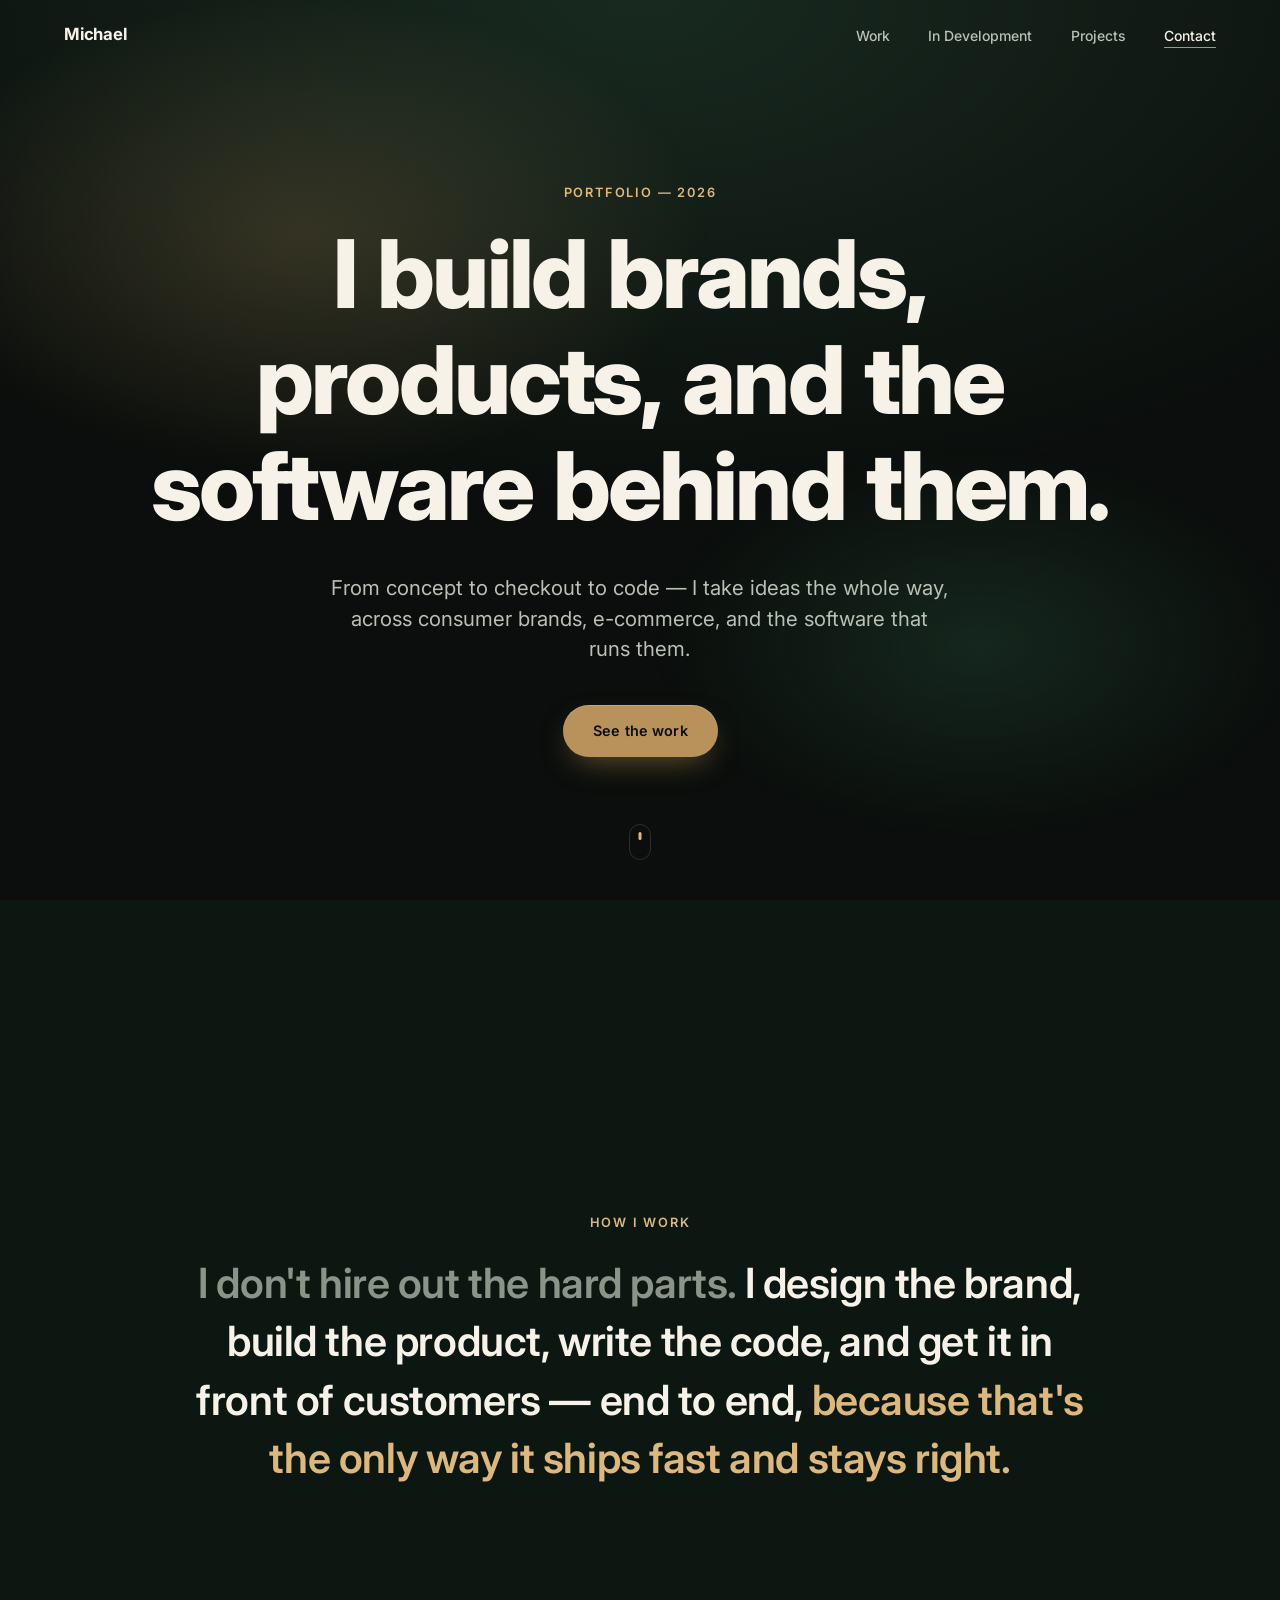
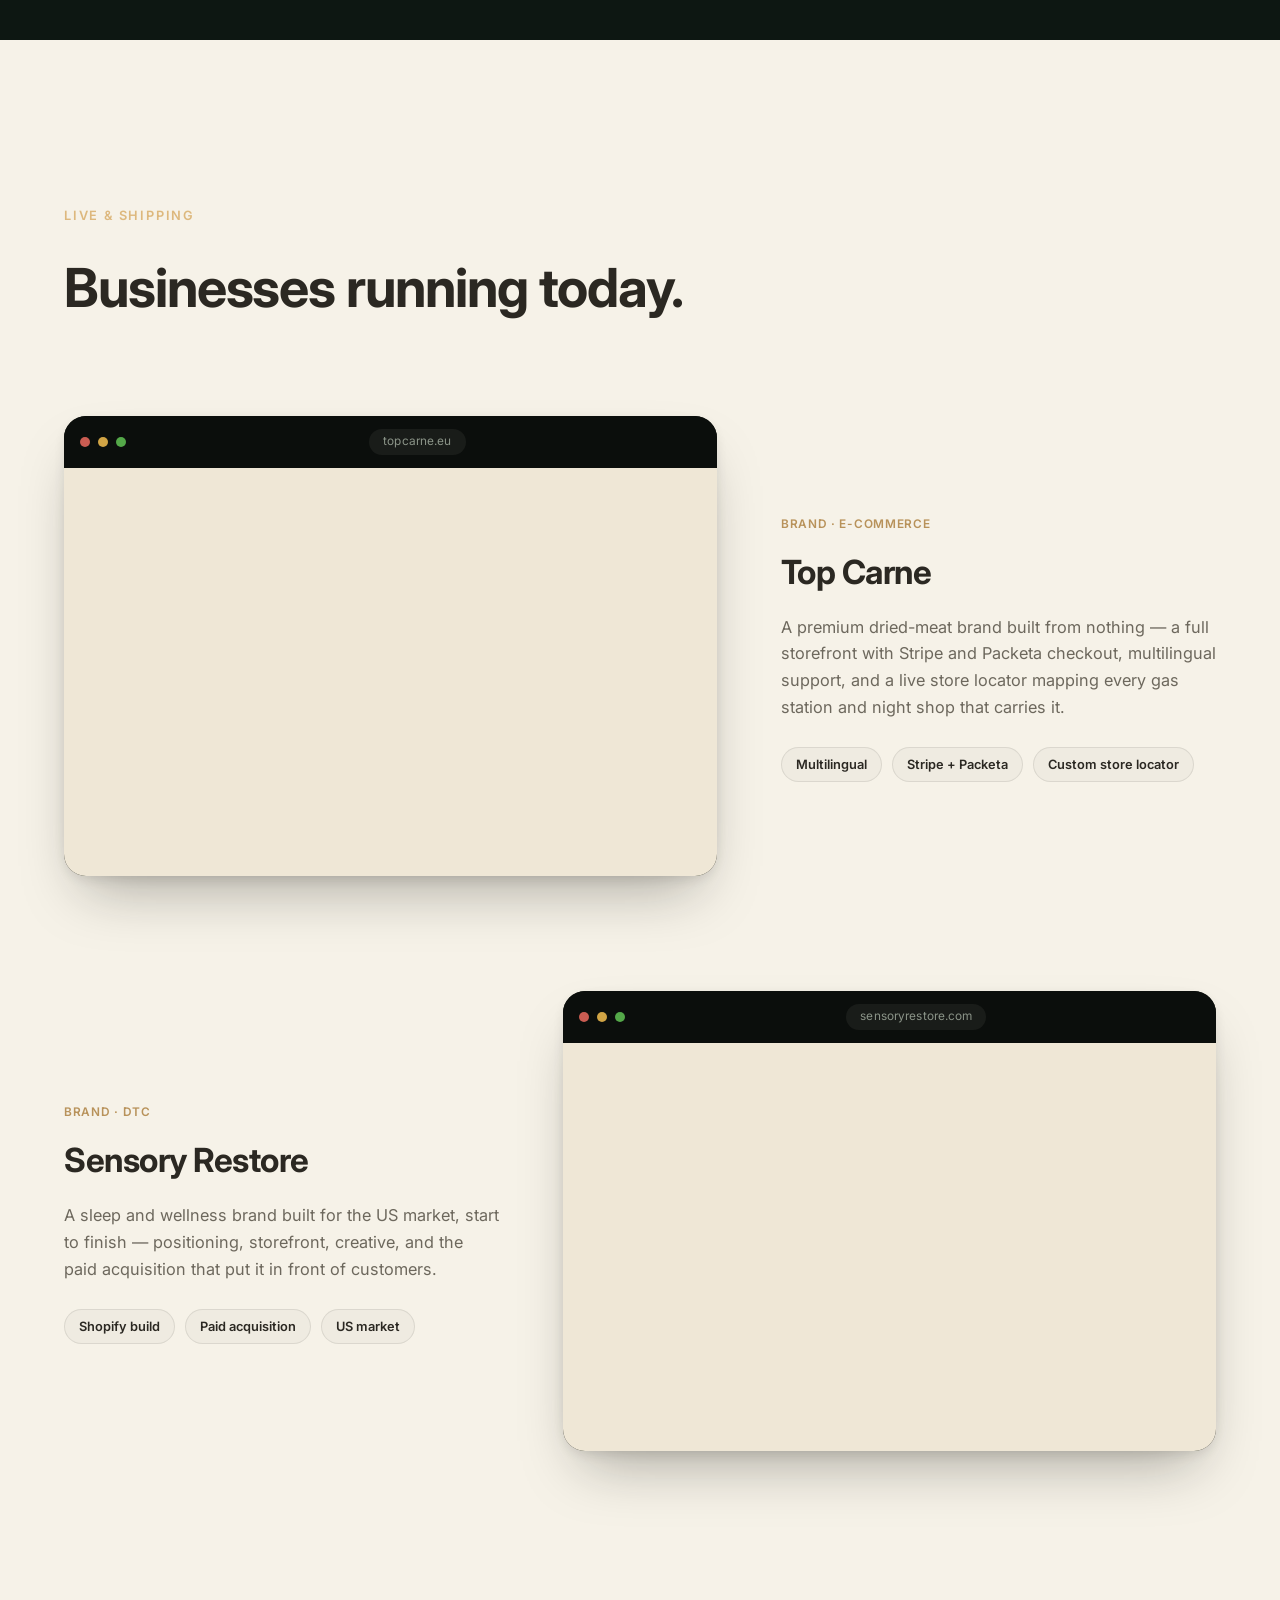
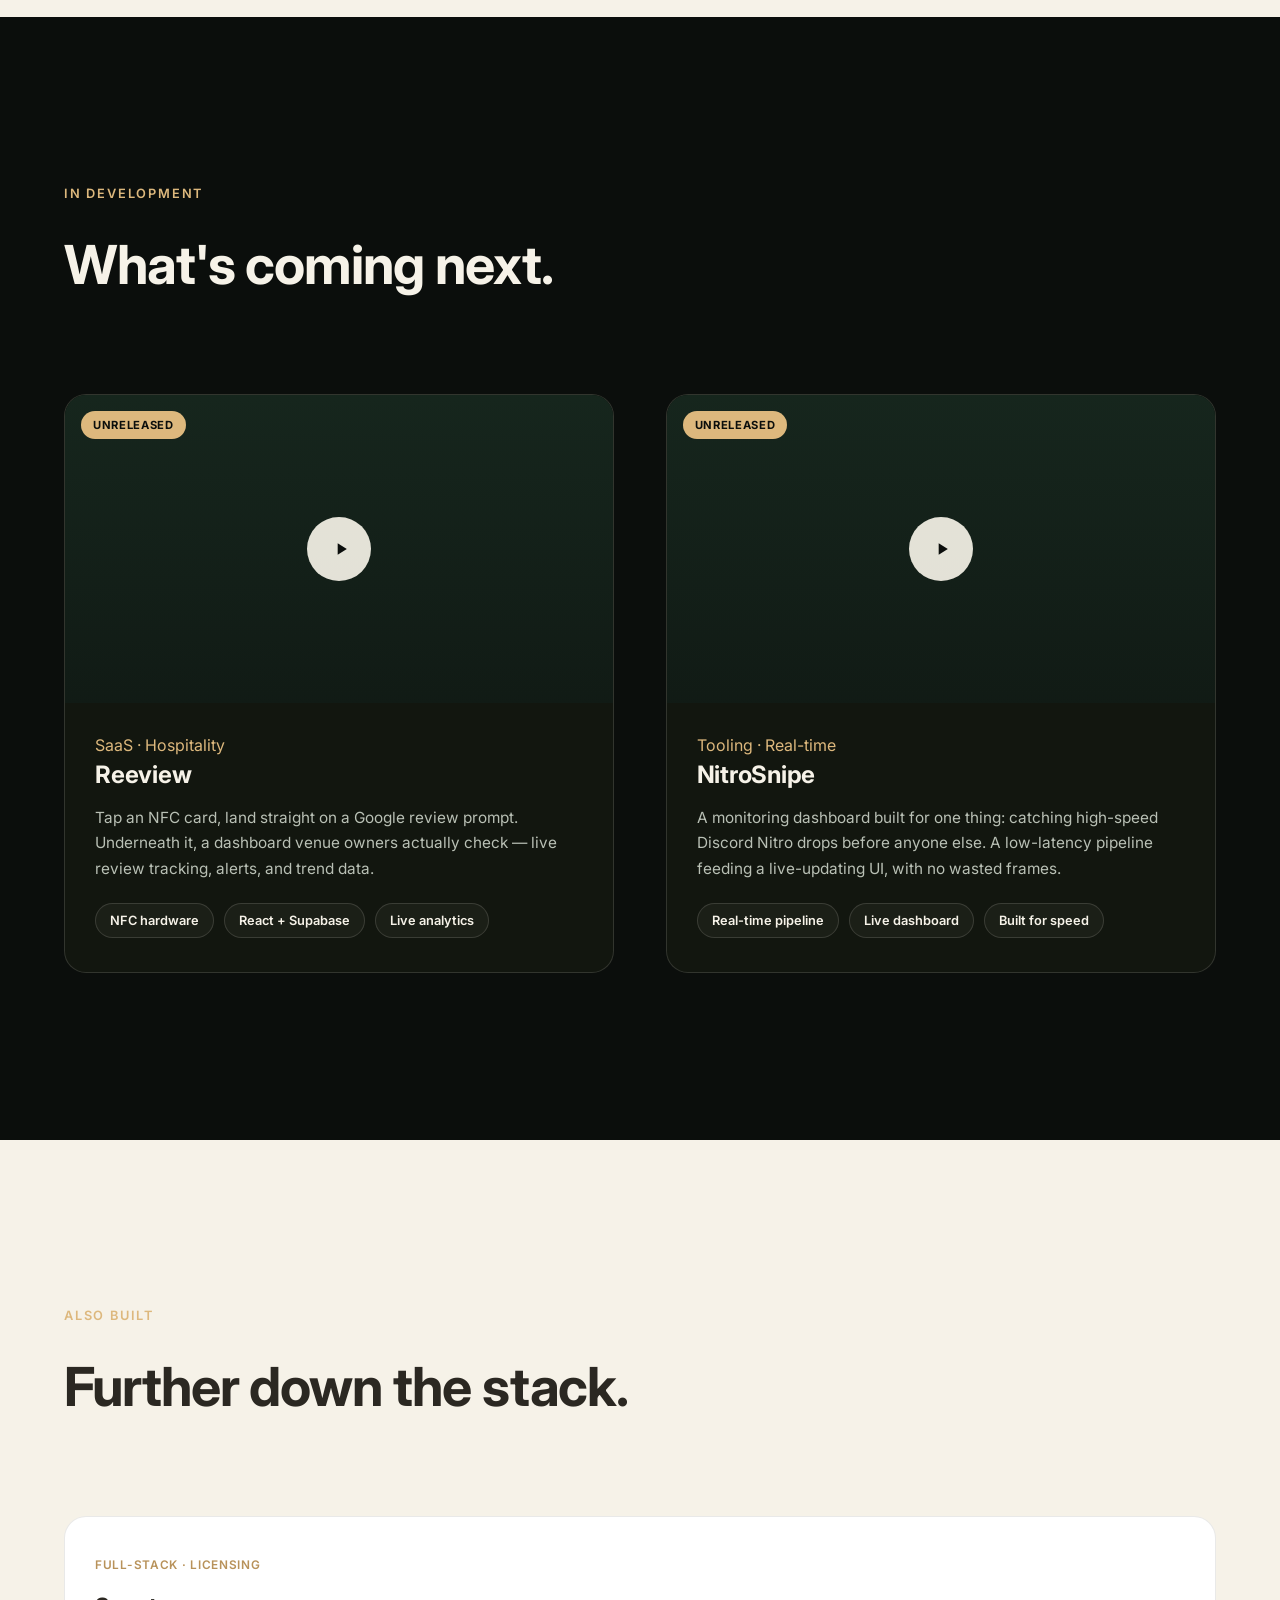
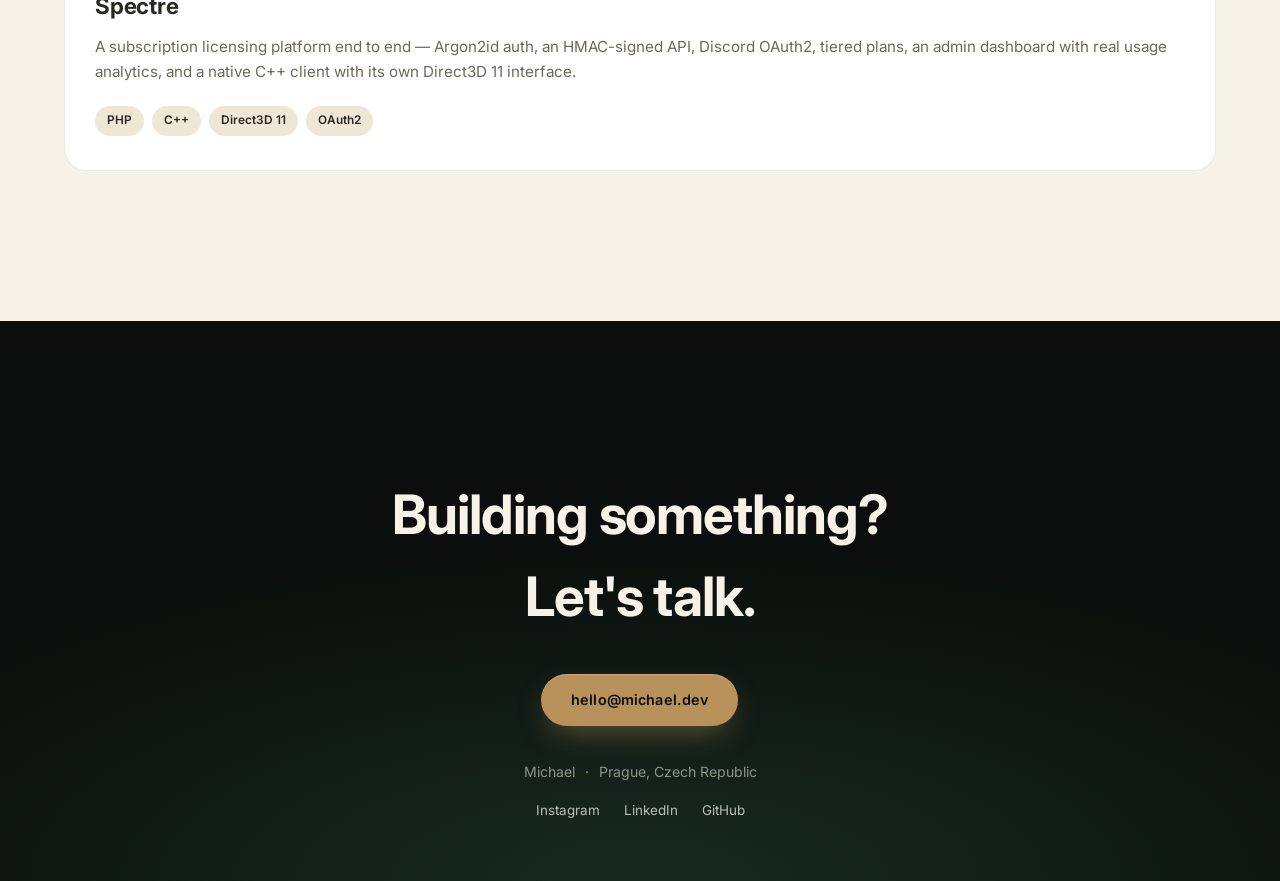
==== index.html @ e02f9814 "Update index.html" ====
<!DOCTYPE html>
<html lang="en">
<head>
<meta charset="UTF-8" />
<meta name="viewport" content="width=device-width, initial-scale=1.0" />
<title>Michael — Selected Work</title>
<meta name="description" content="Michael builds brands, products, and the software behind them — from live e-commerce brands to in-development software." />

<!-- Inter approximates SF Pro closely and keeps this dependency-free (a stylesheet link, not a framework) -->
<link rel="preconnect" href="https://fonts.googleapis.com" />
<link rel="preconnect" href="https://fonts.gstatic.com" crossorigin />
<link href="https://fonts.googleapis.com/css2?family=Inter:wght@400;500;600;700;800&display=swap" rel="stylesheet" />

<link rel="stylesheet" href="styles.css" />
</head>
<body>

<div class="cursor-dot" id="cursorDot" aria-hidden="true"></div>
<div class="scroll-progress" id="scrollProgress" aria-hidden="true"></div>

<nav class="nav" id="nav">
  <div class="nav-inner">
    <a href="#top" class="nav-logo">Michael</a>
    <ul class="nav-links">
      <li><a href="#work" data-nav-link>Work</a></li>
      <li><a href="#unreleased" data-nav-link>In Development</a></li>
      <li><a href="#projects" data-nav-link>Projects</a></li>
      <li><a href="#contact" data-nav-link>Contact</a></li>
    </ul>
  </div>
</nav>

<main id="top">

  <!-- ================= HERO ================= -->
  <section class="hero" id="hero">
    <div class="hero-bg" id="heroBg" aria-hidden="true"></div>
    <div class="hero-content">
      <p class="eyebrow reveal-up" data-delay="0">Portfolio — 2026</p>
      <h1 class="hero-title" id="heroTitle">
        <span class="hero-line"><span class="hero-word">I</span><span class="hero-word">build</span><span class="hero-word">brands,</span></span>
        <span class="hero-line"><span class="hero-word">products,</span><span class="hero-word">and</span><span class="hero-word">the</span></span>
        <span class="hero-line"><span class="hero-word">software</span><span class="hero-word">behind</span><span class="hero-word">them.</span></span>
      </h1>
      <p class="hero-sub reveal-up" data-delay="1">From concept to checkout to code — I take ideas the whole way, across consumer brands, e-commerce, and the software that runs them.</p>
      <a href="#work" class="btn btn-primary magnetic reveal-up" data-delay="2">
        <span>See the work</span>
      </a>
    </div>
    <div class="hero-scroll-cue" aria-hidden="true"><span></span></div>
  </section>

  <!-- ================= APPROACH (pinned) ================= -->
  <section class="approach" id="approach">
    <div class="approach-pin">
      <p class="eyebrow eyebrow-dark">How I work</p>
      <p class="approach-statement" id="approachStatement">
        <span class="approach-seg" data-progress-from="0" data-progress-to="0.35">I don't hire out the hard parts. </span><span class="approach-seg approach-dim" data-progress-from="0.25" data-progress-to="0.7">I design the brand, build the product, write the code, and get it in front of customers — end to end, </span><span class="approach-seg approach-highlight" data-progress-from="0.6" data-progress-to="1">because that's the only way it ships fast and stays right.</span>
      </p>
    </div>
  </section>

  <!-- ================= LIVE WORK ================= -->
  <section class="work" id="work">
    <div class="section-head">
      <p class="eyebrow reveal-up">Live &amp; shipping</p>
      <h2 class="section-title reveal-up">Businesses running today.</h2>
    </div>

    <!-- Look-in: Top Carne -->
    <article class="showcase reveal-up">
      <div class="showcase-frame-wrap">
        <div class="browser-frame" data-lookin>
          <div class="browser-chrome">
            <span class="chrome-dot chrome-dot--red"></span>
            <span class="chrome-dot chrome-dot--yellow"></span>
            <span class="chrome-dot chrome-dot--green"></span>
            <span class="browser-url">topcarne.eu</span>
          </div>
          <div class="browser-body">
            <iframe class="browser-iframe" data-src="https://topcarne.eu" loading="lazy" title="Top Carne live site" referrerpolicy="no-referrer"></iframe>
            <img class="browser-fallback" src="[SCREENSHOT PATH: assets/topcarne-fallback.jpg]" alt="Top Carne site preview" />
            <a class="visit-overlay" href="https://topcarne.eu" target="_blank" rel="noopener">
              <span>Visit Site</span>
              <svg width="14" height="14" viewBox="0 0 24 24" fill="none"><path d="M7 17L17 7M17 7H9M17 7V15" stroke="currentColor" stroke-width="2" stroke-linecap="round" stroke-linejoin="round"/></svg>
            </a>
          </div>
        </div>
      </div>
      <div class="showcase-copy">
        <span class="tag">Brand · E-commerce</span>
        <h3>Top Carne</h3>
        <p>A premium dried-meat brand built from nothing — a full storefront with Stripe and Packeta checkout, multilingual support, and a live store locator mapping every gas station and night shop that carries it.</p>
        <ul class="stat-row">
          <li>Multilingual</li>
          <li>Stripe + Packeta</li>
          <li>Custom store locator</li>
        </ul>
      </div>
    </article>

    <!-- Look-in: Sensory Restore -->
    <article class="showcase showcase--reverse reveal-up">
      <div class="showcase-frame-wrap">
        <div class="browser-frame" data-lookin>
          <div class="browser-chrome">
            <span class="chrome-dot chrome-dot--red"></span>
            <span class="chrome-dot chrome-dot--yellow"></span>
            <span class="chrome-dot chrome-dot--green"></span>
            <span class="browser-url">sensoryrestore.com</span>
          </div>
          <div class="browser-body">
            <iframe class="browser-iframe" data-src="https://sensoryrestore.com" loading="lazy" title="Sensory Restore live site" referrerpolicy="no-referrer"></iframe>
            <img class="browser-fallback" src="[SCREENSHOT PATH: assets/sensoryrestore-fallback.jpg]" alt="Sensory Restore site preview" />
            <a class="visit-overlay" href="https://sensoryrestore.com" target="_blank" rel="noopener">
              <span>Visit Site</span>
              <svg width="14" height="14" viewBox="0 0 24 24" fill="none"><path d="M7 17L17 7M17 7H9M17 7V15" stroke="currentColor" stroke-width="2" stroke-linecap="round" stroke-linejoin="round"/></svg>
            </a>
          </div>
        </div>
      </div>
      <div class="showcase-copy">
        <span class="tag">Brand · DTC</span>
        <h3>Sensory Restore</h3>
        <p>A sleep and wellness brand built for the US market, start to finish — positioning, storefront, creative, and the paid acquisition that put it in front of customers.</p>
        <ul class="stat-row">
          <li>Shopify build</li>
          <li>Paid acquisition</li>
          <li>US market</li>
        </ul>
      </div>
    </article>
  </section>

  <!-- ================= UNRELEASED ================= -->
  <section class="unreleased" id="unreleased">
    <div class="section-head">
      <p class="eyebrow eyebrow-dark reveal-up">In development</p>
      <h2 class="section-title section-title--dark reveal-up">What's coming next.</h2>
    </div>

    <div class="video-grid">
      <article class="video-card reveal-up">
        <div class="video-frame" data-video data-yt-id="REEVIEW_YOUTUBE_ID">
          <div class="video-badge">Unreleased</div>
          <div class="video-poster" style="background-image:url('[POSTER PATH: assets/reeview-poster.jpg]')">
            <button class="play-btn" type="button" aria-label="Play Reeview showcase video">
              <svg viewBox="0 0 24 24" width="20" height="20"><path d="M8 5v14l11-7z" fill="currentColor"/></svg>
            </button>
          </div>
        </div>
        <div class="video-copy">
          <span class="tag tag--dark">SaaS · Hospitality</span>
          <h3>Reeview</h3>
          <p>Tap an NFC card, land straight on a Google review prompt. Underneath it, a dashboard venue owners actually check — live review tracking, alerts, and trend data.</p>
          <ul class="stat-row stat-row--dark">
            <li>NFC hardware</li>
            <li>React + Supabase</li>
            <li>Live analytics</li>
          </ul>
        </div>
      </article>

      <article class="video-card reveal-up">
        <div class="video-frame" data-video data-yt-id="NITROSNIPE_YOUTUBE_ID">
          <div class="video-badge">Unreleased</div>
          <div class="video-poster" style="background-image:url('[POSTER PATH: assets/nitrosnipe-poster.jpg]')">
            <button class="play-btn" type="button" aria-label="Play NitroSnipe showcase video">
              <svg viewBox="0 0 24 24" width="20" height="20"><path d="M8 5v14l11-7z" fill="currentColor"/></svg>
            </button>
          </div>
        </div>
        <div class="video-copy">
          <span class="tag tag--dark">Tooling · Real-time</span>
          <h3>NitroSnipe</h3>
          <p>A monitoring dashboard built for one thing: catching high-speed Discord Nitro drops before anyone else. A low-latency pipeline feeding a live-updating UI, with no wasted frames.</p>
          <ul class="stat-row stat-row--dark">
            <li>Real-time pipeline</li>
            <li>Live dashboard</li>
            <li>Built for speed</li>
          </ul>
        </div>
      </article>
    </div>
  </section>

  <!-- ================= ADDITIONAL PROJECTS ================= -->
  <section class="projects" id="projects">
    <div class="section-head">
      <p class="eyebrow reveal-up">Also built</p>
      <h2 class="section-title reveal-up">Further down the stack.</h2>
    </div>

    <div class="project-grid">
      <article class="project-card reveal-up">
        <span class="tag">Full-Stack · Licensing</span>
        <h3>Spectre</h3>
        <p>A subscription licensing platform end to end — Argon2id auth, an HMAC-signed API, Discord OAuth2, tiered plans, an admin dashboard with real usage analytics, and a native C++ client with its own Direct3D 11 interface.</p>
        <div class="chip-row">
          <span class="chip">PHP</span>
          <span class="chip">C++</span>
          <span class="chip">Direct3D 11</span>
          <span class="chip">OAuth2</span>
        </div>
      </article>

      <!-- Additional project-card articles can be added here following the same markup -->
    </div>
  </section>

  <!-- ================= FOOTER / CONTACT ================= -->
  <footer class="footer" id="contact">
    <div class="footer-inner reveal-up">
      <h2 class="footer-title">Building something?<br />Let's talk.</h2>
      <a href="mailto:hello@michael.dev" class="btn btn-primary magnetic">
        <span>hello@michael.dev</span>
      </a>
      <div class="footer-meta">
        <span>Michael</span>
        <span class="footer-dot">·</span>
        <span>Prague, Czech Republic</span>
      </div>
      <div class="footer-socials">
        <a href="#" target="_blank" rel="noopener">Instagram</a>
        <a href="#" target="_blank" rel="noopener">LinkedIn</a>
        <a href="#" target="_blank" rel="noopener">GitHub</a>
      </div>
    </div>
  </footer>

</main>

<script src="script.js"></script>
</body>
</html>
---- styles.css ----
/* ==========================================================================
   TOKENS
   ========================================================================== */
:root {
  /* Palette — deep forest/ink darks, warm ivory light, antique gold accent */
  --ink: #0b0e0c;
  --ink-soft: #12160f;
  --forest: #182a20;
  --forest-deep: #0d1712;
  --ivory: #f6f2e8;
  --ivory-dim: #efe7d6;
  --gold: #b8925a;
  --gold-bright: #ddb87d;
  --stone-900: #2b2822;
  --stone-600: #6d685d;
  --mist-300: #b9c0b5;
  --mist-500: #8b9488;
  --line-light: rgba(43, 40, 34, 0.1);
  --line-dark: rgba(246, 242, 232, 0.14);

  --font-display: "Inter", -apple-system, BlinkMacSystemFont, "SF Pro Display", "Helvetica Neue", sans-serif;

  --ease-out: cubic-bezier(0.16, 1, 0.3, 1);
  --ease-in-out: cubic-bezier(0.65, 0, 0.35, 1);

  --container: 1280px;
  --gutter: clamp(24px, 5vw, 64px);
  --section-pad: clamp(88px, 13vw, 168px);

  --radius-lg: 22px;
  --radius-md: 14px;
  --radius-sm: 9px;
}

/* ==========================================================================
   RESET & BASE
   ========================================================================== */
* { margin: 0; padding: 0; box-sizing: border-box; }

html {
  scroll-behavior: auto; /* custom lerp-scroll drives smoothing; avoid double-smoothing */
  -webkit-font-smoothing: antialiased;
}

body {
  font-family: var(--font-display);
  background: var(--ivory);
  color: var(--stone-900);
  line-height: 1.5;
  overflow-x: hidden;
}

a { color: inherit; text-decoration: none; }
ul { list-style: none; }
img { max-width: 100%; display: block; }
button { font: inherit; border: none; background: none; cursor: pointer; }
svg { display: block; }

::selection { background: var(--gold); color: var(--ink); }

:focus-visible {
  outline: 2px solid var(--gold);
  outline-offset: 3px;
  border-radius: 4px;
}

/* ==========================================================================
   CURSOR + SCROLL PROGRESS
   ========================================================================== */
.cursor-dot {
  position: fixed;
  top: 0; left: 0;
  width: 10px; height: 10px;
  border-radius: 50%;
  background: var(--gold);
  pointer-events: none;
  z-index: 9999;
  transform: translate(-50%, -50%);
  transition: width .25s var(--ease-out), height .25s var(--ease-out),
              background-color .25s var(--ease-out), opacity .25s var(--ease-out);
  will-change: transform;
  opacity: 0;
}
.cursor-dot.is-active { opacity: 1; }
.cursor-dot.is-hovering {
  width: 34px; height: 34px;
  background: transparent;
  border: 1.5px solid var(--gold);
}
@media (pointer: coarse), (hover: none) {
  .cursor-dot { display: none; }
}

.scroll-progress {
  position: fixed;
  top: 0; left: 0;
  height: 2px;
  width: 0%;
  background: linear-gradient(90deg, var(--gold), var(--gold-bright));
  z-index: 1000;
  transition: width .1s linear;
}

/* ==========================================================================
   NAV
   ========================================================================== */
.nav {
  position: fixed;
  top: 0; left: 0; right: 0;
  z-index: 900;
  padding: 22px 0;
  transition: padding .5s var(--ease-out), background-color .5s var(--ease-out),
              border-color .5s var(--ease-out), backdrop-filter .5s var(--ease-out);
  border-bottom: 1px solid transparent;
}
.nav.is-scrolled {
  padding: 14px 0;
  background: rgba(11, 14, 12, 0.55);
  backdrop-filter: blur(16px) saturate(140%);
  -webkit-backdrop-filter: blur(16px) saturate(140%);
  border-bottom: 1px solid var(--line-dark);
}
.nav-inner {
  max-width: var(--container);
  margin: 0 auto;
  padding: 0 var(--gutter);
  display: flex;
  align-items: center;
  justify-content: space-between;
}
.nav-logo {
  font-weight: 700;
  font-size: 1.05rem;
  letter-spacing: -0.01em;
  color: var(--ivory);
}
.nav-links {
  display: flex;
  gap: clamp(20px, 3vw, 40px);
}
.nav-links a {
  position: relative;
  font-size: .875rem;
  font-weight: 500;
  color: var(--mist-300);
  padding-bottom: 4px;
  transition: color .3s var(--ease-out);
}
.nav-links a::after {
  content: "";
  position: absolute;
  left: 0; bottom: 0;
  width: 100%; height: 1px;
  background: var(--gold);
  transform: scaleX(0);
  transform-origin: left;
  transition: transform .4s var(--ease-out);
}
.nav-links a:hover,
.nav-links a.is-active { color: var(--ivory); }
.nav-links a.is-active::after { transform: scaleX(1); }

@media (max-width: 720px) {
  .nav-links { gap: 16px; }
  .nav-links a { font-size: .78rem; }
}

/* ==========================================================================
   BUTTONS
   ========================================================================== */
.btn {
  display: inline-flex;
  align-items: center;
  gap: 8px;
  padding: 15px 30px;
  border-radius: 999px;
  font-size: .9rem;
  font-weight: 600;
  letter-spacing: .01em;
  transition: transform .5s var(--ease-out), box-shadow .5s var(--ease-out);
  will-change: transform;
}
.btn-primary {
  background: var(--gold);
  color: var(--ink);
  box-shadow: 0 1px 0 rgba(255,255,255,.2) inset, 0 12px 30px -10px rgba(184,146,90,.55);
}
.btn-primary:hover { box-shadow: 0 1px 0 rgba(255,255,255,.25) inset, 0 16px 36px -8px rgba(184,146,90,.7); }

/* ==========================================================================
   REVEAL UTILITY
   ========================================================================== */
.reveal-up {
  opacity: 0;
  transform: translateY(36px);
  filter: blur(6px);
  transition: opacity .9s var(--ease-out), transform .9s var(--ease-out), filter .9s var(--ease-out);
}
.reveal-up.is-visible {
  opacity: 1;
  transform: translateY(0);
  filter: blur(0);
}

/* ==========================================================================
   HERO
   ========================================================================== */
.hero {
  position: relative;
  min-height: 100vh;
  display: flex;
  align-items: center;
  justify-content: center;
  background: radial-gradient(120% 90% at 50% 0%, var(--forest) 0%, var(--ink) 62%);
  overflow: hidden;
  padding: 140px var(--gutter) 100px;
}
.hero-bg {
  position: absolute;
  inset: -10%;
  pointer-events: none;
  background:
    radial-gradient(38% 32% at calc(28% + var(--mx, 0) * 4%) calc(30% + var(--my, 0) * 4%), rgba(184,146,90,.22), transparent 70%),
    radial-gradient(30% 26% at calc(72% + var(--mx, 0) * -3%) calc(68% + var(--my, 0) * -3%), rgba(22,42,32,.9), transparent 70%);
  transition: background-position 1.2s var(--ease-out);
  will-change: transform;
}
.hero-content {
  position: relative;
  z-index: 2;
  max-width: 980px;
  text-align: center;
}
.eyebrow {
  font-size: .8rem;
  font-weight: 600;
  letter-spacing: .14em;
  text-transform: uppercase;
  color: var(--gold-bright);
  margin-bottom: 22px;
}
.eyebrow-dark { color: var(--gold-bright); }

.hero-title {
  font-size: clamp(2.6rem, 7.4vw, 6.4rem);
  font-weight: 800;
  line-height: 1.04;
  letter-spacing: -0.03em;
  color: var(--ivory);
  margin-bottom: 30px;
}
.hero-line { display: block; overflow: hidden; padding-bottom: .08em; }
.hero-word {
  display: inline-block;
  transform: translateY(115%);
  opacity: 0;
  transition: transform 1s var(--ease-out), opacity 1s var(--ease-out);
  margin-right: .22em;
}
.hero-word.is-visible { transform: translateY(0); opacity: 1; }

.hero-sub {
  font-size: clamp(1.05rem, 1.6vw, 1.3rem);
  font-weight: 400;
  color: var(--mist-300);
  max-width: 620px;
  margin: 0 auto 40px;
}

.hero-scroll-cue {
  position: absolute;
  bottom: 40px;
  left: 50%;
  transform: translateX(-50%);
  width: 22px; height: 36px;
  border: 1.5px solid var(--line-dark);
  border-radius: 20px;
}
.hero-scroll-cue span {
  position: absolute;
  top: 7px; left: 50%;
  width: 3px; height: 8px;
  background: var(--gold-bright);
  border-radius: 3px;
  transform: translateX(-50%);
  animation: cueDrop 1.8s var(--ease-in-out) infinite;
}
@keyframes cueDrop {
  0% { opacity: 0; transform: translate(-50%, -4px); }
  30% { opacity: 1; }
  70% { opacity: 1; }
  100% { opacity: 0; transform: translate(-50%, 14px); }
}

/* ==========================================================================
   APPROACH (pinned scroll-linked statement)
   ========================================================================== */
.approach {
  position: relative;
  height: 260vh;
  background: var(--forest-deep);
}
.approach-pin {
  position: sticky;
  top: 0;
  height: 100vh;
  display: flex;
  flex-direction: column;
  align-items: center;
  justify-content: center;
  padding: 0 var(--gutter);
  text-align: center;
}
.approach-statement {
  max-width: 900px;
  font-size: clamp(1.4rem, 3.6vw, 2.6rem);
  font-weight: 600;
  line-height: 1.4;
  letter-spacing: -0.01em;
  color: var(--mist-500);
}
.approach-seg {
  color: var(--mist-500);
  opacity: .25;
  transition: color .2s linear, opacity .2s linear;
}
.approach-seg.approach-highlight { color: var(--gold-bright); }
.approach-seg.approach-dim { color: var(--ivory); }

/* ==========================================================================
   SECTION HEAD
   ========================================================================== */
.section-head {
  max-width: var(--container);
  margin: 0 auto;
  padding: 0 var(--gutter);
  margin-bottom: clamp(48px, 7vw, 88px);
}
.section-title {
  font-size: clamp(2rem, 4.2vw, 3.4rem);
  font-weight: 700;
  letter-spacing: -0.02em;
  color: var(--stone-900);
}
.section-title--dark { color: var(--ivory); }

/* ==========================================================================
   WORK — "LOOK-IN" SHOWCASE
   ========================================================================== */
.work {
  background: var(--ivory);
  padding: var(--section-pad) 0;
}
.showcase {
  max-width: var(--container);
  margin: 0 auto;
  padding: 0 var(--gutter);
  display: grid;
  grid-template-columns: 1.35fr .9fr;
  gap: clamp(32px, 5vw, 72px);
  align-items: center;
}
.showcase + .showcase { margin-top: clamp(64px, 9vw, 140px); }
.showcase--reverse { grid-template-columns: .9fr 1.35fr; }
.showcase--reverse .showcase-frame-wrap { order: 2; }
.showcase--reverse .showcase-copy { order: 1; }

.showcase-frame-wrap { perspective: 1400px; }

.browser-frame {
  border-radius: var(--radius-lg);
  overflow: hidden;
  background: var(--ink-soft);
  box-shadow: 0 30px 60px -20px rgba(20, 20, 15, .35), 0 4px 18px -6px rgba(20,20,15,.2);
  transform: rotateX(0deg) rotateY(0deg) scale(1);
  transition: transform .6s var(--ease-out), box-shadow .6s var(--ease-out);
  will-change: transform;
}
.browser-frame:hover {
  box-shadow: 0 40px 80px -20px rgba(20, 20, 15, .4), 0 6px 22px -6px rgba(20,20,15,.25);
}
.browser-chrome {
  display: flex;
  align-items: center;
  gap: 8px;
  padding: 13px 16px;
  background: var(--ink);
}
.chrome-dot { width: 10px; height: 10px; border-radius: 50%; opacity: .85; }
.chrome-dot--red { background: #ec6a5e; }
.chrome-dot--yellow { background: #f4bf4f; }
.chrome-dot--green { background: #61c454; }
.browser-url {
  margin: 0 auto;
  font-size: .74rem;
  color: var(--mist-500);
  background: rgba(246,242,232,.06);
  padding: 4px 14px;
  border-radius: 999px;
  letter-spacing: .01em;
}
.browser-body {
  position: relative;
  aspect-ratio: 16 / 10;
  background: var(--ivory-dim);
  overflow: hidden;
}
.browser-iframe {
  position: absolute;
  inset: 0;
  width: 100%; height: 100%;
  border: 0;
  opacity: 0;
  transition: opacity .6s var(--ease-out);
}
.browser-iframe.is-loaded { opacity: 1; }
.browser-fallback {
  position: absolute;
  inset: 0;
  width: 100%; height: 100%;
  object-fit: cover;
  opacity: 0;
  transition: opacity .6s var(--ease-out);
}
.browser-body.is-fallback .browser-fallback { opacity: 1; }
.browser-body.is-fallback .browser-iframe { display: none; }

.visit-overlay {
  position: absolute;
  inset: 0;
  display: flex;
  align-items: center;
  justify-content: center;
  gap: 8px;
  background: rgba(11, 14, 12, .55);
  backdrop-filter: blur(3px);
  color: var(--ivory);
  font-weight: 600;
  font-size: .95rem;
  opacity: 0;
  transition: opacity .4s var(--ease-out);
}
.browser-frame:hover .visit-overlay,
.browser-frame:focus-within .visit-overlay { opacity: 1; }

.showcase-copy .tag,
.project-card .tag {
  display: inline-block;
  font-size: .74rem;
  font-weight: 600;
  letter-spacing: .06em;
  text-transform: uppercase;
  color: var(--gold);
  margin-bottom: 14px;
}
.tag--dark { color: var(--gold-bright); }

.showcase-copy h3 {
  font-size: clamp(1.7rem, 2.6vw, 2.4rem);
  font-weight: 700;
  letter-spacing: -0.015em;
  margin-bottom: 16px;
}
.showcase-copy p {
  color: var(--stone-600);
  font-size: 1.02rem;
  line-height: 1.65;
  max-width: 46ch;
  margin-bottom: 26px;
}

.stat-row {
  display: flex;
  flex-wrap: wrap;
  gap: 10px;
}
.stat-row li {
  font-size: .8rem;
  font-weight: 600;
  color: var(--stone-900);
  padding: 7px 14px;
  border-radius: 999px;
  border: 1px solid var(--line-light);
  background: rgba(43,40,34,.03);
}
.stat-row--dark li {
  color: var(--ivory);
  border-color: var(--line-dark);
  background: rgba(246,242,232,.04);
}

@media (max-width: 880px) {
  .showcase,
  .showcase--reverse { grid-template-columns: 1fr; }
  .showcase--reverse .showcase-frame-wrap,
  .showcase--reverse .showcase-copy { order: initial; }
}

/* ==========================================================================
   UNRELEASED — YOUTUBE SHOWCASE
   ========================================================================== */
.unreleased {
  background: var(--ink);
  padding: var(--section-pad) 0;
}
.video-grid {
  max-width: var(--container);
  margin: 0 auto;
  padding: 0 var(--gutter);
  display: grid;
  grid-template-columns: repeat(2, 1fr);
  gap: clamp(32px, 4vw, 56px);
}
.video-card {
  background: var(--ink-soft);
  border: 1px solid var(--line-dark);
  border-radius: var(--radius-lg);
  overflow: hidden;
  transition: transform .5s var(--ease-out), border-color .5s var(--ease-out);
}
.video-card:hover { transform: translateY(-6px); border-color: rgba(221,184,125,.35); }

.video-frame {
  position: relative;
  aspect-ratio: 16 / 9;
  background: var(--forest-deep);
}
.video-badge {
  position: absolute;
  top: 16px; left: 16px;
  z-index: 3;
  font-size: .7rem;
  font-weight: 700;
  letter-spacing: .06em;
  text-transform: uppercase;
  color: var(--ink);
  background: var(--gold-bright);
  padding: 6px 12px;
  border-radius: 999px;
}
.video-poster {
  position: absolute;
  inset: 0;
  background-size: cover;
  background-position: center;
  background-color: var(--forest);
  display: flex;
  align-items: center;
  justify-content: center;
}
.video-poster::after {
  content: "";
  position: absolute;
  inset: 0;
  background: linear-gradient(180deg, rgba(11,14,12,.15), rgba(11,14,12,.55));
}
.play-btn {
  position: relative;
  z-index: 2;
  width: 64px; height: 64px;
  border-radius: 50%;
  background: rgba(246,242,232,.92);
  color: var(--ink);
  display: flex;
  align-items: center;
  justify-content: center;
  padding-left: 3px;
  transition: transform .4s var(--ease-out), background-color .4s var(--ease-out);
}
.play-btn:hover { transform: scale(1.08); background: var(--gold-bright); }

.video-iframe {
  position: absolute;
  inset: 0;
  width: 100%; height: 100%;
  border: 0;
}

.video-copy { padding: 30px 30px 34px; }
.video-copy h3 { font-size: 1.5rem; font-weight: 700; color: var(--ivory); margin-bottom: 12px; letter-spacing: -.01em; }
.video-copy p { color: var(--mist-300); font-size: .96rem; line-height: 1.65; margin-bottom: 22px; }

@media (max-width: 880px) {
  .video-grid { grid-template-columns: 1fr; }
}

/* ==========================================================================
   ADDITIONAL PROJECTS GRID
   ========================================================================== */
.projects { background: var(--ivory); padding: var(--section-pad) 0 calc(var(--section-pad) * 0.9); }
.project-grid {
  max-width: var(--container);
  margin: 0 auto;
  padding: 0 var(--gutter);
  display: grid;
  grid-template-columns: repeat(auto-fit, minmax(300px, 1fr));
  gap: 28px;
}
.project-card {
  background: #fff;
  border: 1px solid var(--line-light);
  border-radius: var(--radius-lg);
  padding: 34px 30px;
  transition: transform .5s var(--ease-out), box-shadow .5s var(--ease-out);
}
.project-card:hover {
  transform: translateY(-6px);
  box-shadow: 0 24px 50px -20px rgba(43,40,34,.18);
}
.project-card h3 { font-size: 1.4rem; font-weight: 700; margin-bottom: 12px; letter-spacing: -.01em; }
.project-card p { color: var(--stone-600); font-size: .95rem; line-height: 1.65; margin-bottom: 22px; }
.chip-row { display: flex; flex-wrap: wrap; gap: 8px; }
.chip {
  font-size: .74rem;
  font-weight: 600;
  color: var(--stone-900);
  padding: 6px 12px;
  border-radius: 999px;
  background: var(--ivory-dim);
}

/* ==========================================================================
   FOOTER
   ========================================================================== */
.footer {
  background: radial-gradient(120% 100% at 50% 100%, var(--forest) 0%, var(--ink) 60%);
  padding: clamp(90px, 12vw, 160px) var(--gutter) 60px;
}
.footer-inner { max-width: 720px; margin: 0 auto; text-align: center; }
.footer-title {
  font-size: clamp(2rem, 5vw, 3.4rem);
  font-weight: 700;
  letter-spacing: -0.02em;
  color: var(--ivory);
  margin-bottom: 36px;
}
.footer-meta {
  margin-top: 36px;
  font-size: .88rem;
  color: var(--mist-500);
  display: flex;
  gap: 10px;
  justify-content: center;
}
.footer-dot { color: var(--gold); }
.footer-socials {
  margin-top: 18px;
  display: flex;
  gap: 24px;
  justify-content: center;
}
.footer-socials a { font-size: .84rem; color: var(--mist-300); transition: color .3s var(--ease-out); }
.footer-socials a:hover { color: var(--gold-bright); }

/* ==========================================================================
   RESPONSIVE
   ========================================================================== */
@media (max-width: 600px) {
  .hero { padding-top: 120px; }
  .btn { padding: 14px 24px; }
  .video-copy { padding: 24px 22px 28px; }
  .project-card { padding: 28px 24px; }
}

/* ==========================================================================
   REDUCED MOTION
   ========================================================================== */
@media (prefers-reduced-motion: reduce) {
  * { animation-duration: .001ms !important; animation-iteration-count: 1 !important; transition-duration: .001ms !important; }
  .hero-word { transform: none; }
  .browser-frame,
  .video-card,
  .project-card { transform: none !important; }
  .cursor-dot { display: none; }
}
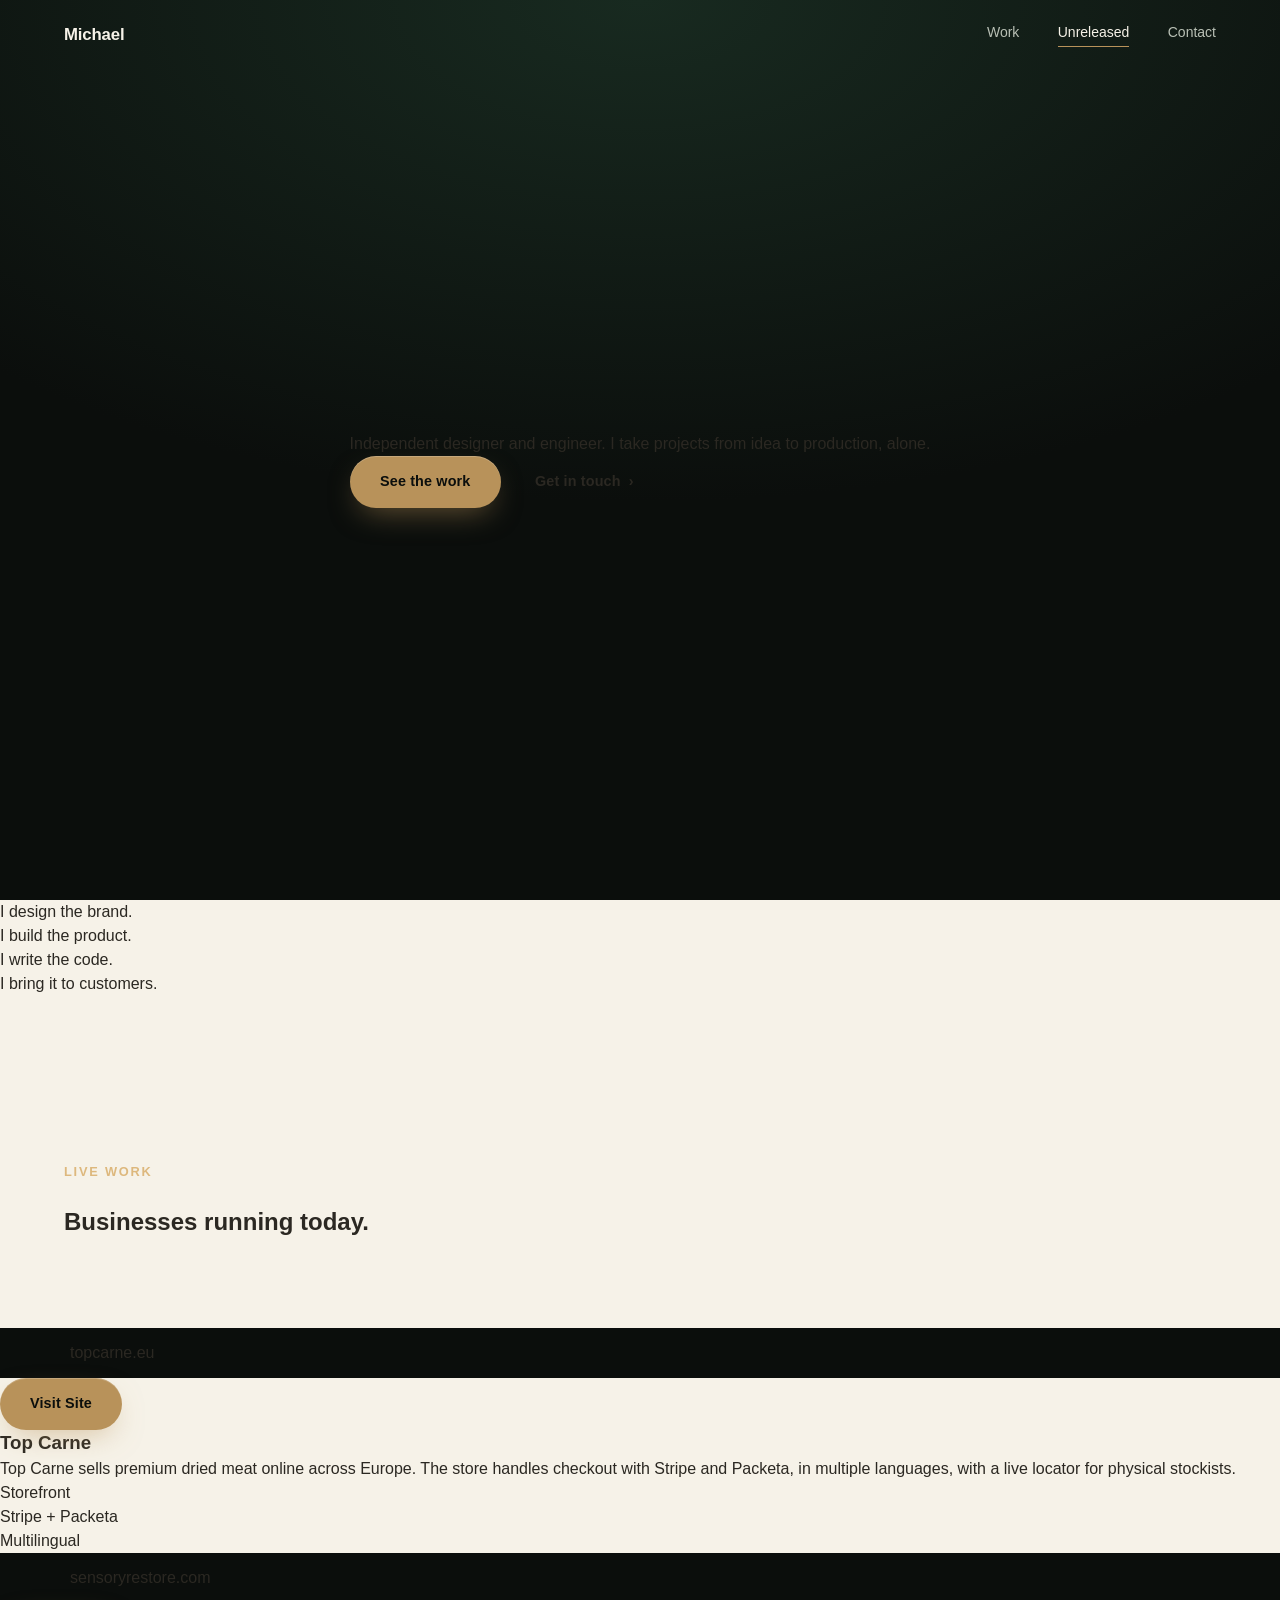
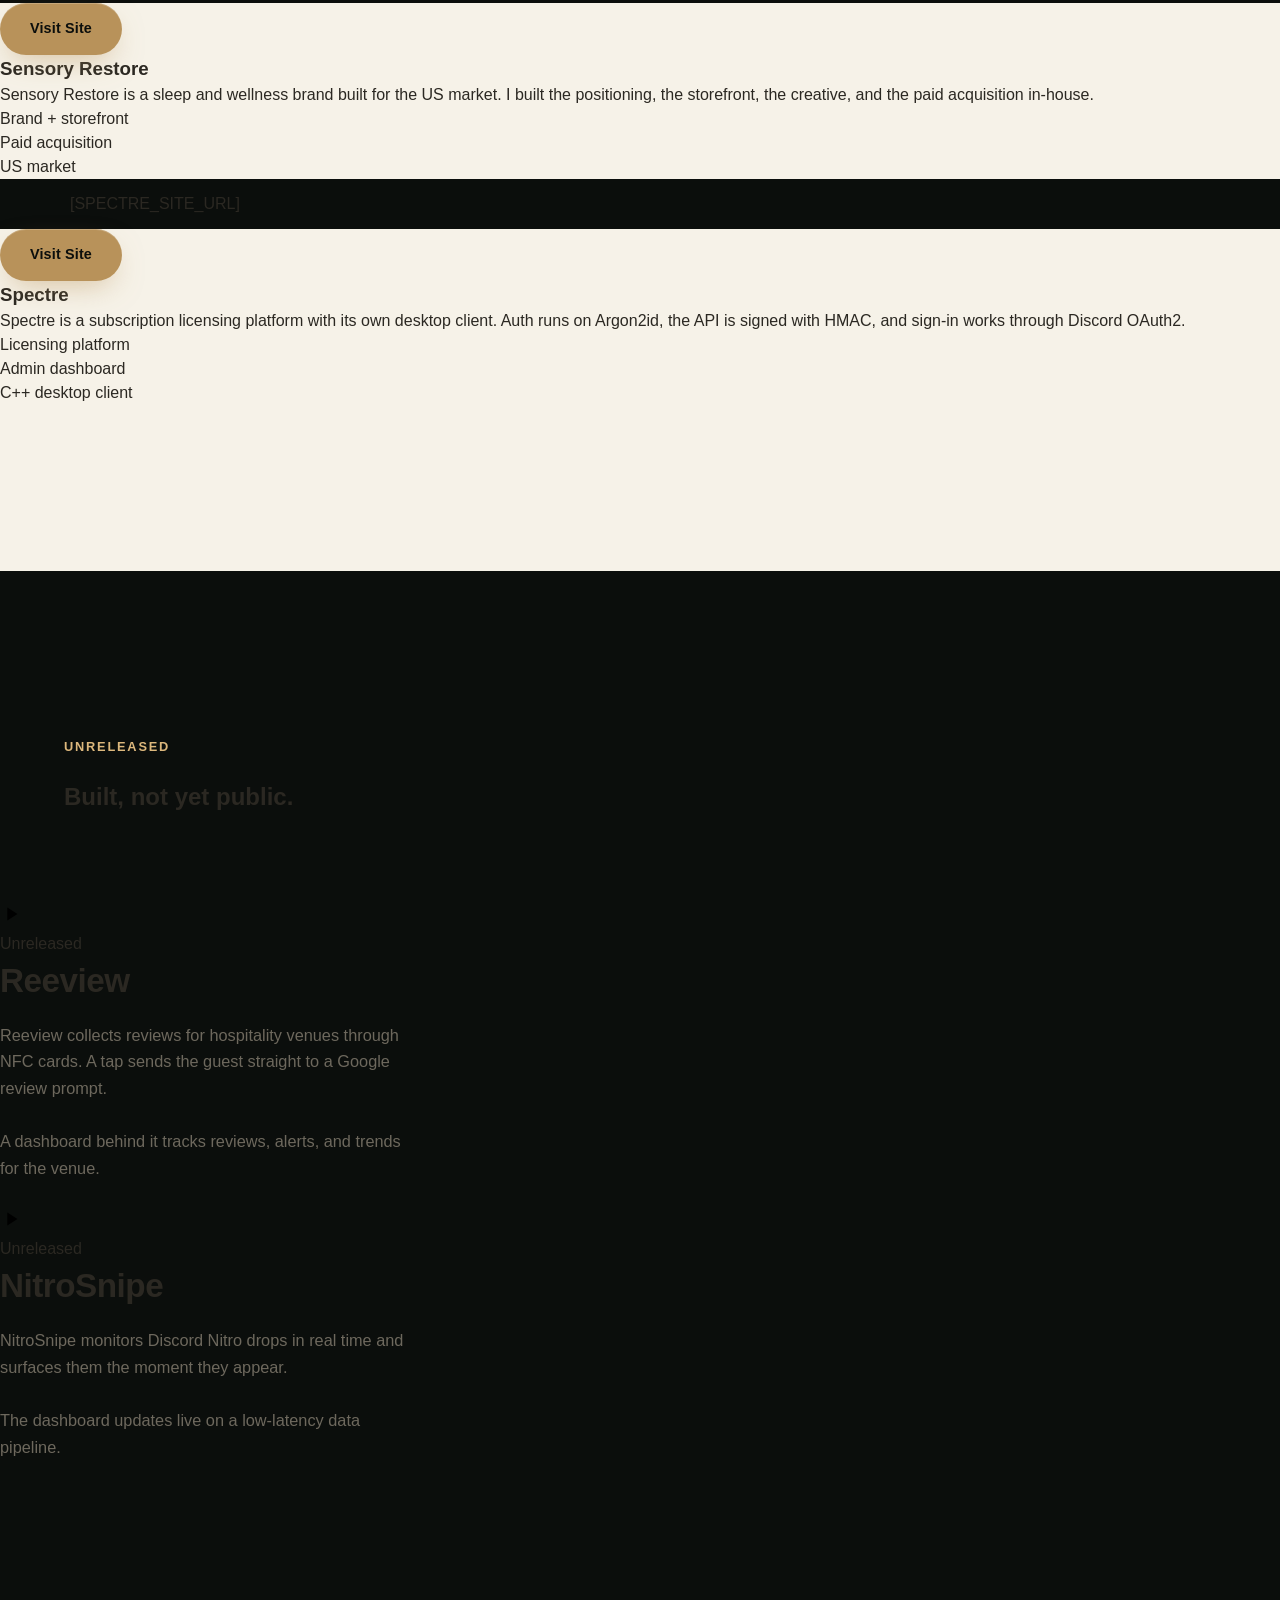
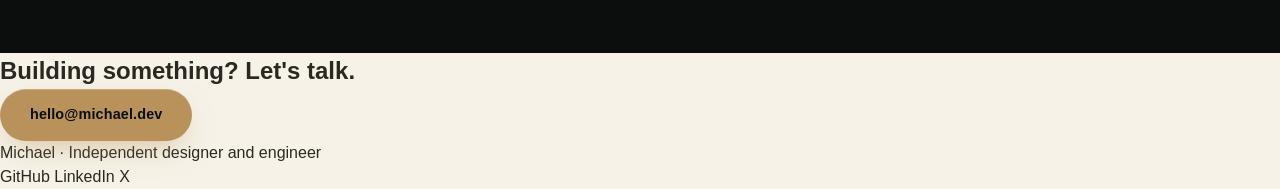
==== commit b14ec6c6: "Rename 3/index.html to index.html" ====
--- a/index.html
+++ b/index.html
@@ -1,229 +1,215 @@
 <!DOCTYPE html>
 <html lang="en">
 <head>
-<meta charset="UTF-8" />
-<meta name="viewport" content="width=device-width, initial-scale=1.0" />
-<title>Michael — Selected Work</title>
-<meta name="description" content="Michael builds brands, products, and the software behind them — from live e-commerce brands to in-development software." />
-
-<!-- Inter approximates SF Pro closely and keeps this dependency-free (a stylesheet link, not a framework) -->
-<link rel="preconnect" href="https://fonts.googleapis.com" />
-<link rel="preconnect" href="https://fonts.gstatic.com" crossorigin />
-<link href="https://fonts.googleapis.com/css2?family=Inter:wght@400;500;600;700;800&display=swap" rel="stylesheet" />
-
-<link rel="stylesheet" href="styles.css" />
+<meta charset="UTF-8">
+<meta name="viewport" content="width=device-width, initial-scale=1.0">
+<title>Michael — Brands, products, and the software behind them</title>
+<meta name="description" content="Michael designs brands, builds products, and writes the software behind them.">
+<link rel="stylesheet" href="styles.css">
 </head>
 <body>
 
-<div class="cursor-dot" id="cursorDot" aria-hidden="true"></div>
-<div class="scroll-progress" id="scrollProgress" aria-hidden="true"></div>
-
-<nav class="nav" id="nav">
+<!-- ============================= NAV ============================= -->
+<header class="nav" id="nav">
   <div class="nav-inner">
     <a href="#top" class="nav-logo">Michael</a>
-    <ul class="nav-links">
-      <li><a href="#work" data-nav-link>Work</a></li>
-      <li><a href="#unreleased" data-nav-link>In Development</a></li>
-      <li><a href="#projects" data-nav-link>Projects</a></li>
-      <li><a href="#contact" data-nav-link>Contact</a></li>
-    </ul>
+    <nav class="nav-links" aria-label="Section navigation">
+      <a href="#work" data-nav-link>Work</a>
+      <a href="#unreleased" data-nav-link>Unreleased</a>
+      <a href="#contact" data-nav-link>Contact</a>
+    </nav>
   </div>
-</nav>
+</header>
 
 <main id="top">
 
-  <!-- ================= HERO ================= -->
-  <section class="hero" id="hero">
-    <div class="hero-bg" id="heroBg" aria-hidden="true"></div>
-    <div class="hero-content">
-      <p class="eyebrow reveal-up" data-delay="0">Portfolio — 2026</p>
-      <h1 class="hero-title" id="heroTitle">
-        <span class="hero-line"><span class="hero-word">I</span><span class="hero-word">build</span><span class="hero-word">brands,</span></span>
-        <span class="hero-line"><span class="hero-word">products,</span><span class="hero-word">and</span><span class="hero-word">the</span></span>
-        <span class="hero-line"><span class="hero-word">software</span><span class="hero-word">behind</span><span class="hero-word">them.</span></span>
+  <!-- ============================= HERO ============================= -->
+  <section class="hero">
+    <div class="hero-inner">
+      <h1 class="hero-headline" id="hero-headline" aria-label="I build brands, products, and the software behind them.">
+        <!-- Words injected by script.js for word-by-word reveal -->
       </h1>
-      <p class="hero-sub reveal-up" data-delay="1">From concept to checkout to code — I take ideas the whole way, across consumer brands, e-commerce, and the software that runs them.</p>
-      <a href="#work" class="btn btn-primary magnetic reveal-up" data-delay="2">
-        <span>See the work</span>
-      </a>
-    </div>
-    <div class="hero-scroll-cue" aria-hidden="true"><span></span></div>
-  </section>
-
-  <!-- ================= APPROACH (pinned) ================= -->
-  <section class="approach" id="approach">
-    <div class="approach-pin">
-      <p class="eyebrow eyebrow-dark">How I work</p>
-      <p class="approach-statement" id="approachStatement">
-        <span class="approach-seg" data-progress-from="0" data-progress-to="0.35">I don't hire out the hard parts. </span><span class="approach-seg approach-dim" data-progress-from="0.25" data-progress-to="0.7">I design the brand, build the product, write the code, and get it in front of customers — end to end, </span><span class="approach-seg approach-highlight" data-progress-from="0.6" data-progress-to="1">because that's the only way it ships fast and stays right.</span>
-      </p>
-    </div>
-  </section>
-
-  <!-- ================= LIVE WORK ================= -->
+      <p class="hero-subhead reveal">Independent designer and engineer. I take projects from idea to production, alone.</p>
+      <div class="hero-ctas reveal">
+        <a href="#work" class="btn btn-primary" data-magnetic>See the work</a>
+        <a href="#contact" class="btn btn-link">Get in touch <span class="chevron">›</span></a>
+      </div>
+    </div>
+  </section>
+
+  <!-- ============================= PHILOSOPHY (pinned) ============================= -->
+  <section class="philosophy" id="philosophy">
+    <div class="philosophy-sticky">
+      <ul class="philosophy-list" id="philosophy-list">
+        <li class="philosophy-line" data-index="0">I design the brand.</li>
+        <li class="philosophy-line" data-index="1">I build the product.</li>
+        <li class="philosophy-line" data-index="2">I write the code.</li>
+        <li class="philosophy-line" data-index="3">I bring it to customers.</li>
+      </ul>
+    </div>
+    <!-- spacer height controls scroll length of the pin, set in CSS -->
+  </section>
+
+  <!-- ============================= LIVE WORK ============================= -->
   <section class="work" id="work">
-    <div class="section-head">
-      <p class="eyebrow reveal-up">Live &amp; shipping</p>
-      <h2 class="section-title reveal-up">Businesses running today.</h2>
-    </div>
-
-    <!-- Look-in: Top Carne -->
-    <article class="showcase reveal-up">
-      <div class="showcase-frame-wrap">
-        <div class="browser-frame" data-lookin>
+
+    <div class="section-head reveal">
+      <p class="eyebrow">Live work</p>
+      <h2>Businesses running today.</h2>
+    </div>
+
+    <!-- ---- Top Carne ---- -->
+    <article class="lookin lookin--white">
+      <div class="lookin-inner">
+        <div class="lookin-frame reveal" data-tilt data-lookin>
           <div class="browser-chrome">
-            <span class="chrome-dot chrome-dot--red"></span>
-            <span class="chrome-dot chrome-dot--yellow"></span>
-            <span class="chrome-dot chrome-dot--green"></span>
-            <span class="browser-url">topcarne.eu</span>
-          </div>
-          <div class="browser-body">
-            <iframe class="browser-iframe" data-src="https://topcarne.eu" loading="lazy" title="Top Carne live site" referrerpolicy="no-referrer"></iframe>
-            <img class="browser-fallback" src="[SCREENSHOT PATH: assets/topcarne-fallback.jpg]" alt="Top Carne site preview" />
-            <a class="visit-overlay" href="https://topcarne.eu" target="_blank" rel="noopener">
-              <span>Visit Site</span>
-              <svg width="14" height="14" viewBox="0 0 24 24" fill="none"><path d="M7 17L17 7M17 7H9M17 7V15" stroke="currentColor" stroke-width="2" stroke-linecap="round" stroke-linejoin="round"/></svg>
-            </a>
-          </div>
-        </div>
-      </div>
-      <div class="showcase-copy">
-        <span class="tag">Brand · E-commerce</span>
-        <h3>Top Carne</h3>
-        <p>A premium dried-meat brand built from nothing — a full storefront with Stripe and Packeta checkout, multilingual support, and a live store locator mapping every gas station and night shop that carries it.</p>
-        <ul class="stat-row">
-          <li>Multilingual</li>
-          <li>Stripe + Packeta</li>
-          <li>Custom store locator</li>
-        </ul>
+            <span class="chrome-dot"></span>
+            <span class="chrome-dot"></span>
+            <span class="chrome-dot"></span>
+            <span class="chrome-pill">topcarne.eu</span>
+          </div>
+          <div class="lookin-viewport" data-src="https://topcarne.eu" data-fallback="assets/topcarne-fallback.jpg">
+            <div class="lookin-placeholder"></div>
+          </div>
+          <a href="https://topcarne.eu" target="_blank" rel="noopener" class="lookin-overlay">
+            <span class="btn btn-primary">Visit Site</span>
+          </a>
+        </div>
+        <div class="lookin-copy reveal">
+          <h3>Top Carne</h3>
+          <p>Top Carne sells premium dried meat online across Europe. The store handles checkout with Stripe and Packeta, in multiple languages, with a live locator for physical stockists.</p>
+          <ul class="tags">
+            <li>Storefront</li>
+            <li>Stripe + Packeta</li>
+            <li>Multilingual</li>
+          </ul>
+        </div>
       </div>
     </article>
 
-    <!-- Look-in: Sensory Restore -->
-    <article class="showcase showcase--reverse reveal-up">
-      <div class="showcase-frame-wrap">
-        <div class="browser-frame" data-lookin>
+    <!-- ---- Sensory Restore ---- -->
+    <article class="lookin lookin--grey">
+      <div class="lookin-inner lookin-inner--reverse">
+        <div class="lookin-frame reveal" data-tilt data-lookin>
           <div class="browser-chrome">
-            <span class="chrome-dot chrome-dot--red"></span>
-            <span class="chrome-dot chrome-dot--yellow"></span>
-            <span class="chrome-dot chrome-dot--green"></span>
-            <span class="browser-url">sensoryrestore.com</span>
-          </div>
-          <div class="browser-body">
-            <iframe class="browser-iframe" data-src="https://sensoryrestore.com" loading="lazy" title="Sensory Restore live site" referrerpolicy="no-referrer"></iframe>
-            <img class="browser-fallback" src="[SCREENSHOT PATH: assets/sensoryrestore-fallback.jpg]" alt="Sensory Restore site preview" />
-            <a class="visit-overlay" href="https://sensoryrestore.com" target="_blank" rel="noopener">
-              <span>Visit Site</span>
-              <svg width="14" height="14" viewBox="0 0 24 24" fill="none"><path d="M7 17L17 7M17 7H9M17 7V15" stroke="currentColor" stroke-width="2" stroke-linecap="round" stroke-linejoin="round"/></svg>
-            </a>
-          </div>
-        </div>
-      </div>
-      <div class="showcase-copy">
-        <span class="tag">Brand · DTC</span>
-        <h3>Sensory Restore</h3>
-        <p>A sleep and wellness brand built for the US market, start to finish — positioning, storefront, creative, and the paid acquisition that put it in front of customers.</p>
-        <ul class="stat-row">
-          <li>Shopify build</li>
-          <li>Paid acquisition</li>
-          <li>US market</li>
-        </ul>
+            <span class="chrome-dot"></span>
+            <span class="chrome-dot"></span>
+            <span class="chrome-dot"></span>
+            <span class="chrome-pill">sensoryrestore.com</span>
+          </div>
+          <div class="lookin-viewport" data-src="https://sensoryrestore.com" data-fallback="assets/sensoryrestore-fallback.jpg">
+            <div class="lookin-placeholder"></div>
+          </div>
+          <a href="https://sensoryrestore.com" target="_blank" rel="noopener" class="lookin-overlay">
+            <span class="btn btn-primary">Visit Site</span>
+          </a>
+        </div>
+        <div class="lookin-copy reveal">
+          <h3>Sensory Restore</h3>
+          <p>Sensory Restore is a sleep and wellness brand built for the US market. I built the positioning, the storefront, the creative, and the paid acquisition in-house.</p>
+          <ul class="tags">
+            <li>Brand + storefront</li>
+            <li>Paid acquisition</li>
+            <li>US market</li>
+          </ul>
+        </div>
       </div>
     </article>
-  </section>
-
-  <!-- ================= UNRELEASED ================= -->
+
+    <!-- ---- Spectre ---- -->
+    <article class="lookin lookin--white">
+      <div class="lookin-inner">
+        <div class="lookin-frame reveal" data-tilt data-lookin>
+          <div class="browser-chrome">
+            <span class="chrome-dot"></span>
+            <span class="chrome-dot"></span>
+            <span class="chrome-dot"></span>
+            <!-- [SPECTRE_SITE_URL]: replace with the live Spectre domain, e.g. spectre.gg -->
+            <span class="chrome-pill">[SPECTRE_SITE_URL]</span>
+          </div>
+          <!-- [SPECTRE_SITE_URL]: replace data-src below with the real URL once public -->
+          <div class="lookin-viewport" data-src="[SPECTRE_SITE_URL]" data-fallback="assets/spectre-fallback.jpg">
+            <div class="lookin-placeholder"></div>
+          </div>
+          <a href="[SPECTRE_SITE_URL]" target="_blank" rel="noopener" class="lookin-overlay">
+            <span class="btn btn-primary">Visit Site</span>
+          </a>
+        </div>
+        <div class="lookin-copy reveal">
+          <h3>Spectre</h3>
+          <p>Spectre is a subscription licensing platform with its own desktop client. Auth runs on Argon2id, the API is signed with HMAC, and sign-in works through Discord OAuth2.</p>
+          <ul class="tags">
+            <li>Licensing platform</li>
+            <li>Admin dashboard</li>
+            <li>C++ desktop client</li>
+          </ul>
+        </div>
+      </div>
+    </article>
+
+  </section>
+
+  <!-- ============================= UNRELEASED ============================= -->
   <section class="unreleased" id="unreleased">
-    <div class="section-head">
-      <p class="eyebrow eyebrow-dark reveal-up">In development</p>
-      <h2 class="section-title section-title--dark reveal-up">What's coming next.</h2>
-    </div>
-
-    <div class="video-grid">
-      <article class="video-card reveal-up">
-        <div class="video-frame" data-video data-yt-id="REEVIEW_YOUTUBE_ID">
-          <div class="video-badge">Unreleased</div>
-          <div class="video-poster" style="background-image:url('[POSTER PATH: assets/reeview-poster.jpg]')">
-            <button class="play-btn" type="button" aria-label="Play Reeview showcase video">
-              <svg viewBox="0 0 24 24" width="20" height="20"><path d="M8 5v14l11-7z" fill="currentColor"/></svg>
-            </button>
-          </div>
-        </div>
-        <div class="video-copy">
-          <span class="tag tag--dark">SaaS · Hospitality</span>
+    <div class="section-head reveal">
+      <p class="eyebrow">Unreleased</p>
+      <h2>Built, not yet public.</h2>
+    </div>
+
+    <div class="showcase-grid">
+
+      <!-- ---- Reeview ---- -->
+      <article class="showcase-card reveal" data-youtube-id="[REEVIEW_YOUTUBE_ID]">
+        <div class="showcase-media">
+          <button class="showcase-play" type="button" aria-label="Play Reeview video">
+            <!-- Poster image placeholder: replace background in CSS or swap for a real <img> -->
+            <span class="play-icon" aria-hidden="true">
+              <svg viewBox="0 0 24 24" width="22" height="22"><path d="M8 5v14l11-7z" fill="currentColor"/></svg>
+            </span>
+          </button>
+          <div class="showcase-iframe-slot"></div>
+        </div>
+        <div class="showcase-copy">
+          <span class="pill-label">Unreleased</span>
           <h3>Reeview</h3>
-          <p>Tap an NFC card, land straight on a Google review prompt. Underneath it, a dashboard venue owners actually check — live review tracking, alerts, and trend data.</p>
-          <ul class="stat-row stat-row--dark">
-            <li>NFC hardware</li>
-            <li>React + Supabase</li>
-            <li>Live analytics</li>
-          </ul>
+          <p>Reeview collects reviews for hospitality venues through NFC cards. A tap sends the guest straight to a Google review prompt.</p>
+          <p>A dashboard behind it tracks reviews, alerts, and trends for the venue.</p>
         </div>
       </article>
 
-      <article class="video-card reveal-up">
-        <div class="video-frame" data-video data-yt-id="NITROSNIPE_YOUTUBE_ID">
-          <div class="video-badge">Unreleased</div>
-          <div class="video-poster" style="background-image:url('[POSTER PATH: assets/nitrosnipe-poster.jpg]')">
-            <button class="play-btn" type="button" aria-label="Play NitroSnipe showcase video">
-              <svg viewBox="0 0 24 24" width="20" height="20"><path d="M8 5v14l11-7z" fill="currentColor"/></svg>
-            </button>
-          </div>
-        </div>
-        <div class="video-copy">
-          <span class="tag tag--dark">Tooling · Real-time</span>
+      <!-- ---- NitroSnipe ---- -->
+      <article class="showcase-card reveal" data-youtube-id="[NITROSNIPE_YOUTUBE_ID]">
+        <div class="showcase-media">
+          <button class="showcase-play" type="button" aria-label="Play NitroSnipe video">
+            <span class="play-icon" aria-hidden="true">
+              <svg viewBox="0 0 24 24" width="22" height="22"><path d="M8 5v14l11-7z" fill="currentColor"/></svg>
+            </span>
+          </button>
+          <div class="showcase-iframe-slot"></div>
+        </div>
+        <div class="showcase-copy">
+          <span class="pill-label">Unreleased</span>
           <h3>NitroSnipe</h3>
-          <p>A monitoring dashboard built for one thing: catching high-speed Discord Nitro drops before anyone else. A low-latency pipeline feeding a live-updating UI, with no wasted frames.</p>
-          <ul class="stat-row stat-row--dark">
-            <li>Real-time pipeline</li>
-            <li>Live dashboard</li>
-            <li>Built for speed</li>
-          </ul>
+          <p>NitroSnipe monitors Discord Nitro drops in real time and surfaces them the moment they appear.</p>
+          <p>The dashboard updates live on a low-latency data pipeline.</p>
         </div>
       </article>
-    </div>
-  </section>
-
-  <!-- ================= ADDITIONAL PROJECTS ================= -->
-  <section class="projects" id="projects">
-    <div class="section-head">
-      <p class="eyebrow reveal-up">Also built</p>
-      <h2 class="section-title reveal-up">Further down the stack.</h2>
-    </div>
-
-    <div class="project-grid">
-      <article class="project-card reveal-up">
-        <span class="tag">Full-Stack · Licensing</span>
-        <h3>Spectre</h3>
-        <p>A subscription licensing platform end to end — Argon2id auth, an HMAC-signed API, Discord OAuth2, tiered plans, an admin dashboard with real usage analytics, and a native C++ client with its own Direct3D 11 interface.</p>
-        <div class="chip-row">
-          <span class="chip">PHP</span>
-          <span class="chip">C++</span>
-          <span class="chip">Direct3D 11</span>
-          <span class="chip">OAuth2</span>
-        </div>
-      </article>
-
-      <!-- Additional project-card articles can be added here following the same markup -->
-    </div>
-  </section>
-
-  <!-- ================= FOOTER / CONTACT ================= -->
-  <footer class="footer" id="contact">
-    <div class="footer-inner reveal-up">
-      <h2 class="footer-title">Building something?<br />Let's talk.</h2>
-      <a href="mailto:hello@michael.dev" class="btn btn-primary magnetic">
-        <span>hello@michael.dev</span>
-      </a>
-      <div class="footer-meta">
-        <span>Michael</span>
-        <span class="footer-dot">·</span>
-        <span>Prague, Czech Republic</span>
-      </div>
-      <div class="footer-socials">
-        <a href="#" target="_blank" rel="noopener">Instagram</a>
-        <a href="#" target="_blank" rel="noopener">LinkedIn</a>
-        <a href="#" target="_blank" rel="noopener">GitHub</a>
+
+    </div>
+  </section>
+
+  <!-- ============================= FOOTER / CONTACT ============================= -->
+  <footer class="contact" id="contact">
+    <div class="contact-inner reveal">
+      <h2>Building something? Let's talk.</h2>
+      <!-- Contact info: replace email with the real address -->
+      <a href="mailto:hello@michael.dev" class="btn btn-primary" data-magnetic>hello@michael.dev</a>
+      <p class="contact-meta">Michael · Independent designer and engineer</p>
+      <div class="contact-social">
+        <!-- Social links: replace hrefs with real profiles -->
+        <a href="#">GitHub</a>
+        <a href="#">LinkedIn</a>
+        <a href="#">X</a>
       </div>
     </div>
   </footer>
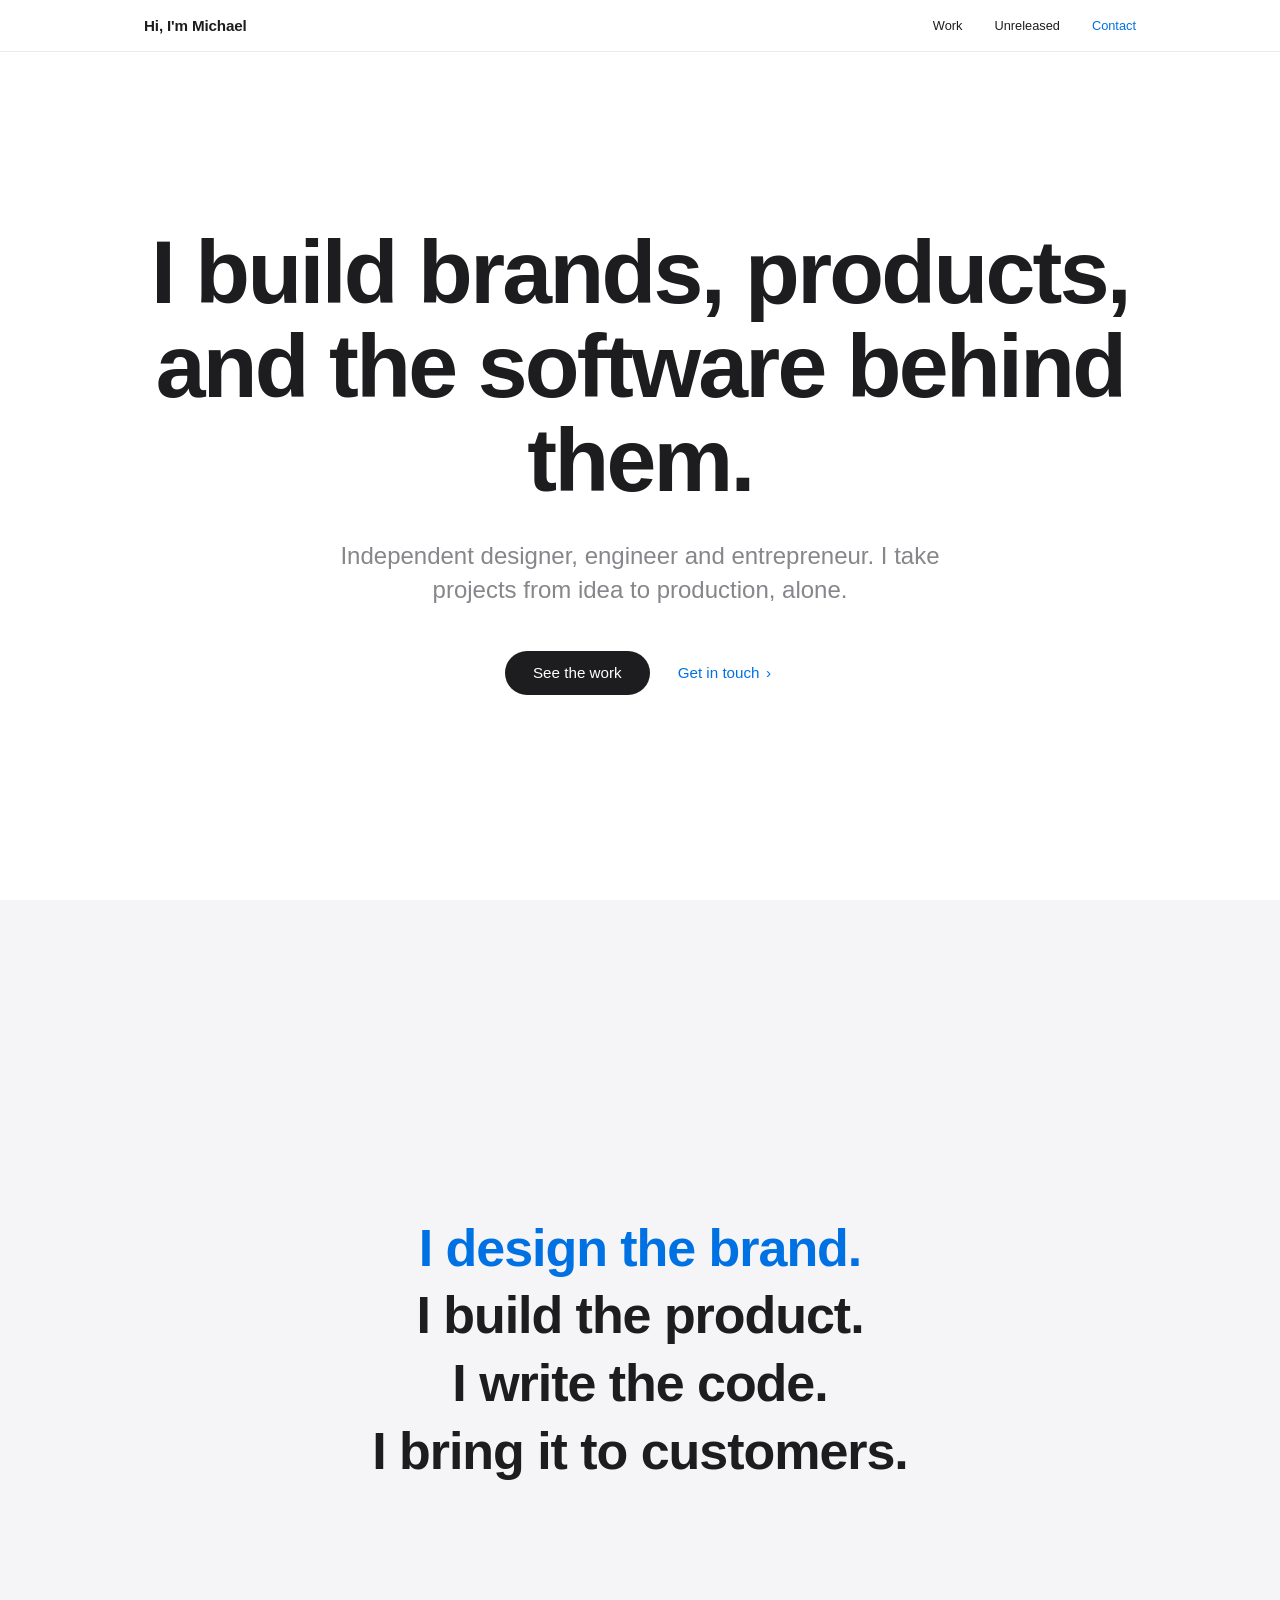
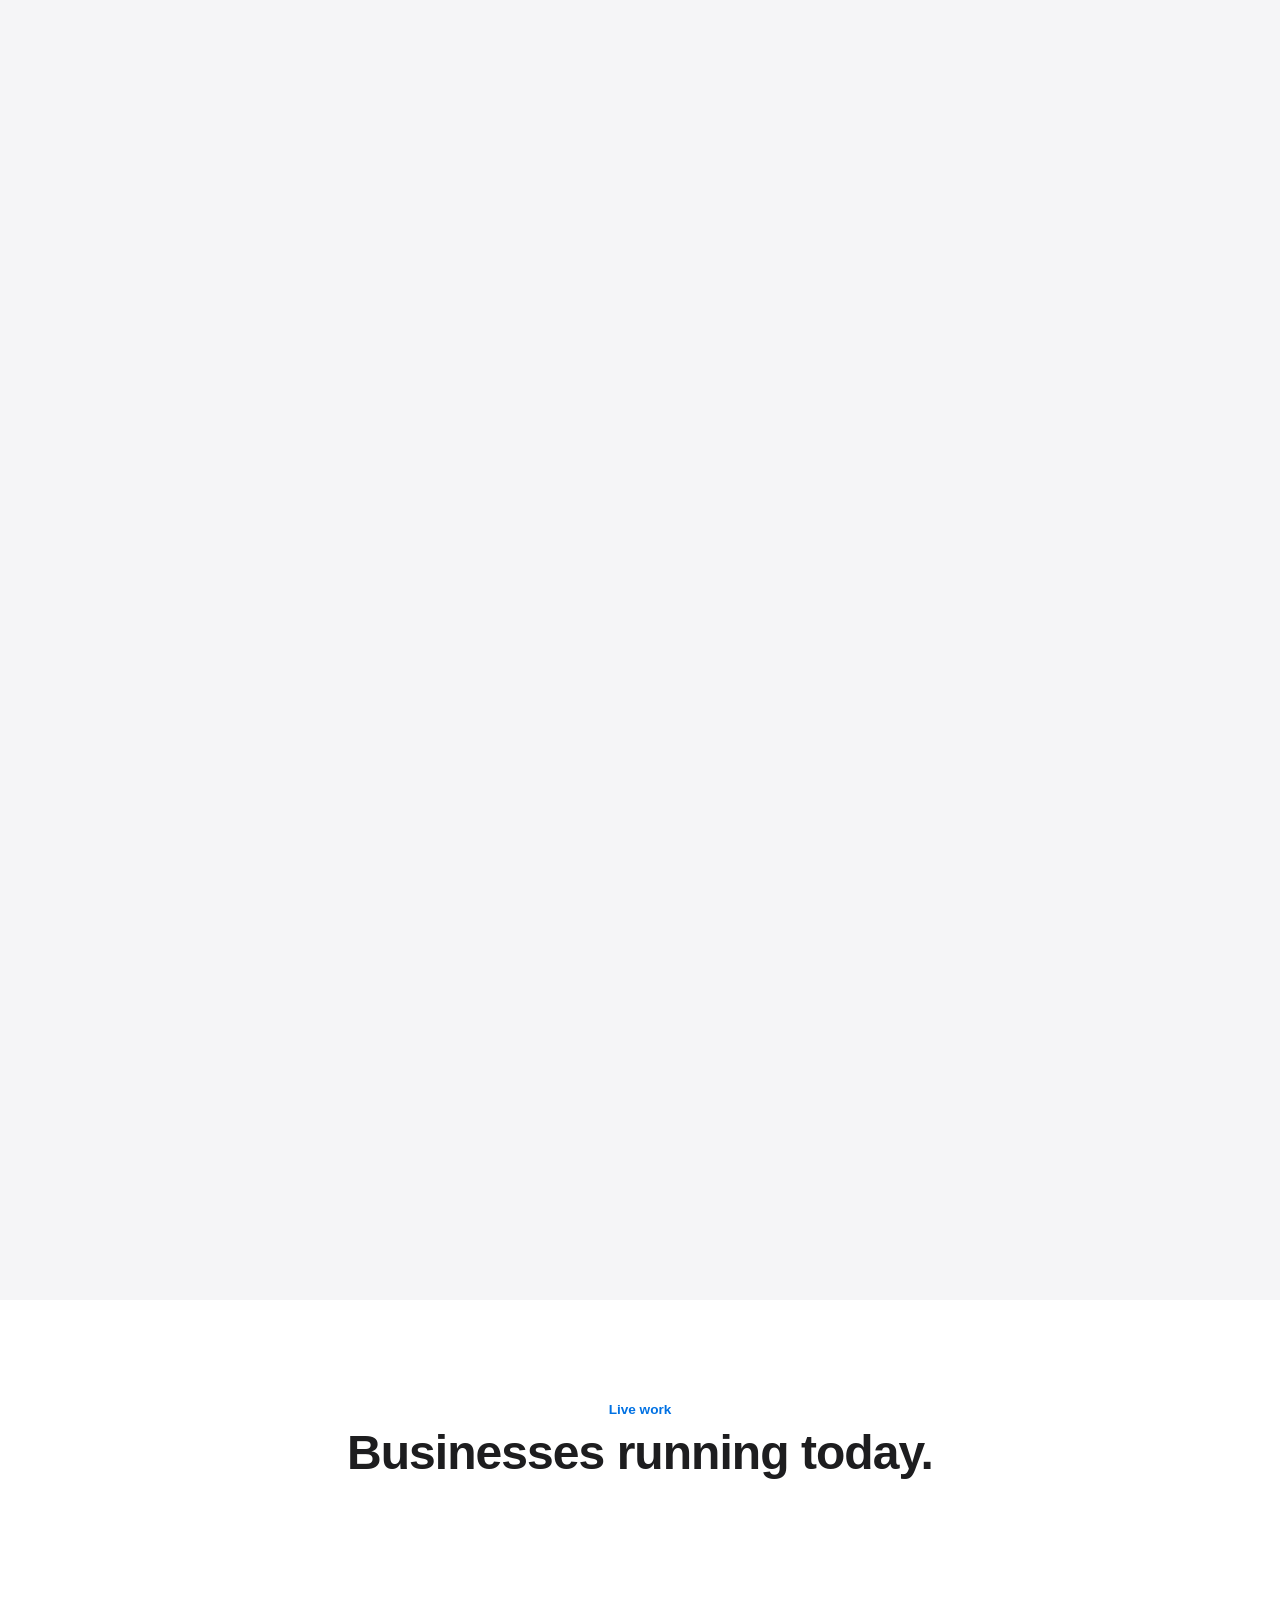
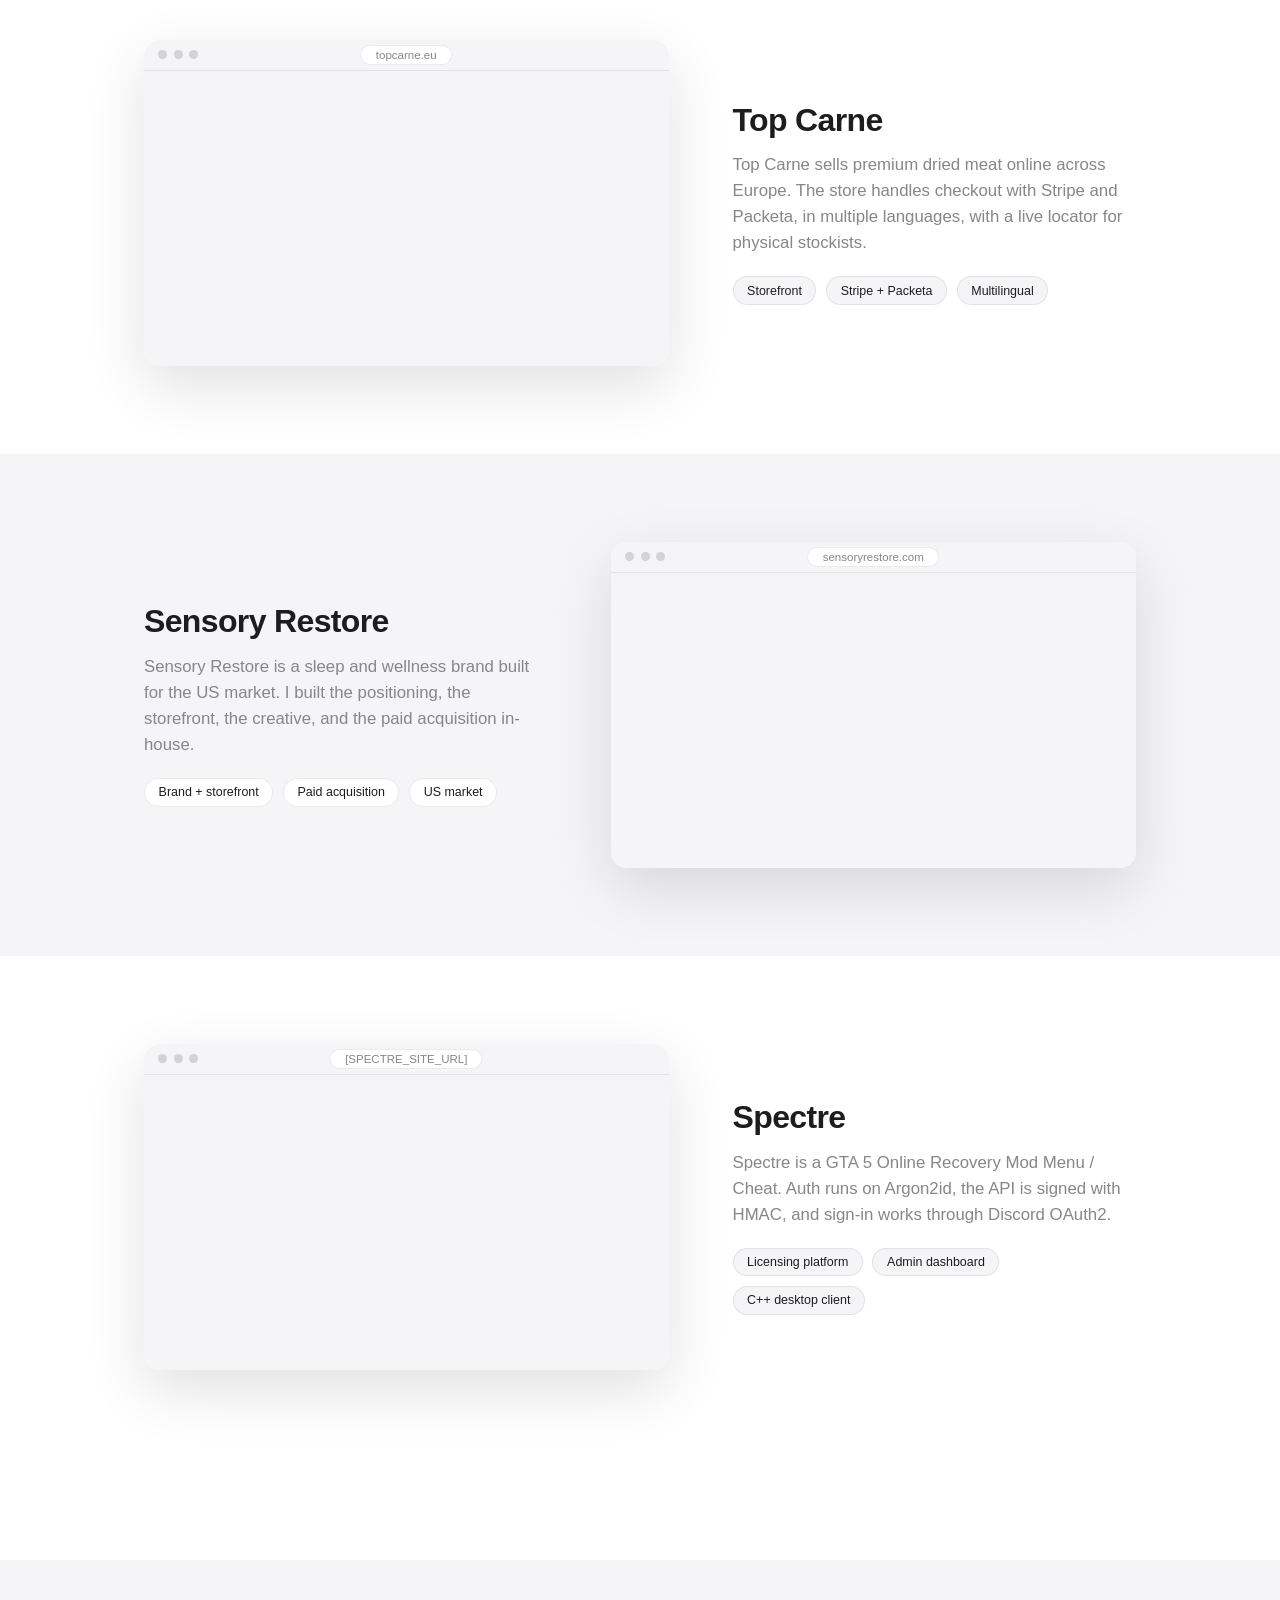
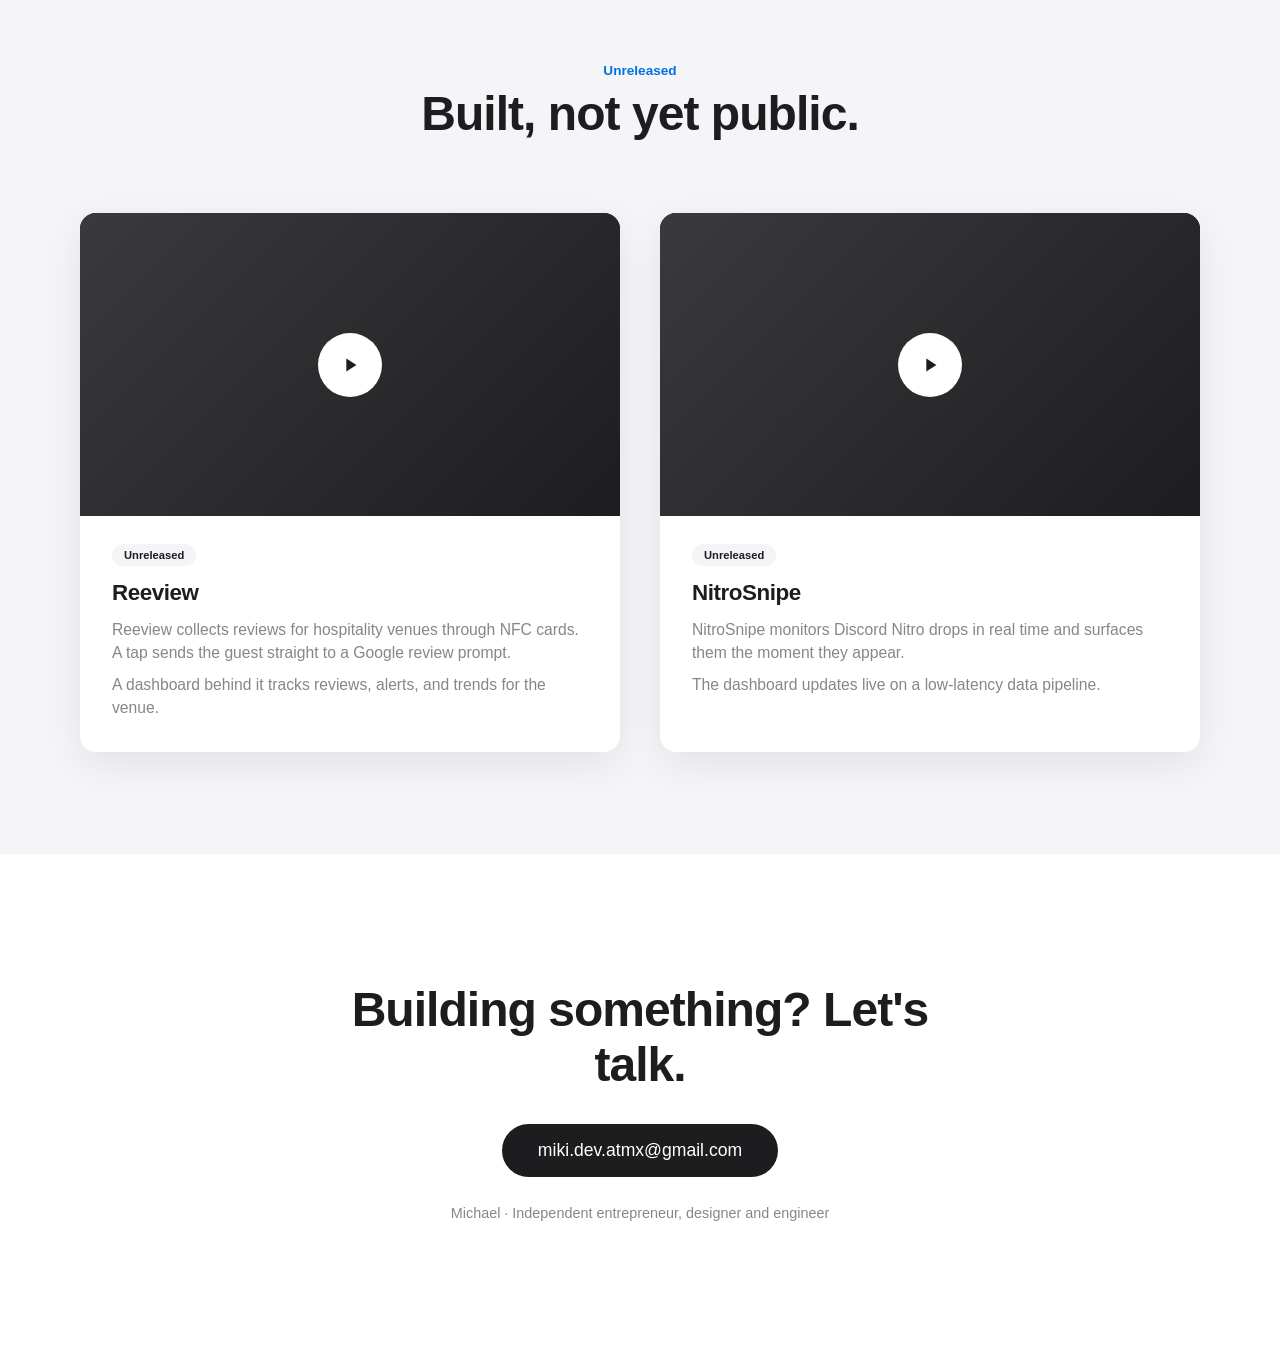
==== commit 023ec2cd: "Update index.html" ====
--- a/index.html
+++ b/index.html
@@ -12,7 +12,7 @@
 <!-- ============================= NAV ============================= -->
 <header class="nav" id="nav">
   <div class="nav-inner">
-    <a href="#top" class="nav-logo">Michael</a>
+    <a href="#top" class="nav-logo">Hi, I'm Michael</a>
     <nav class="nav-links" aria-label="Section navigation">
       <a href="#work" data-nav-link>Work</a>
       <a href="#unreleased" data-nav-link>Unreleased</a>
@@ -29,7 +29,7 @@
       <h1 class="hero-headline" id="hero-headline" aria-label="I build brands, products, and the software behind them.">
         <!-- Words injected by script.js for word-by-word reveal -->
       </h1>
-      <p class="hero-subhead reveal">Independent designer and engineer. I take projects from idea to production, alone.</p>
+      <p class="hero-subhead reveal">Independent designer, engineer and entrepreneur. I take projects from idea to production, alone.</p>
       <div class="hero-ctas reveal">
         <a href="#work" class="btn btn-primary" data-magnetic>See the work</a>
         <a href="#contact" class="btn btn-link">Get in touch <span class="chevron">›</span></a>
@@ -128,7 +128,7 @@
             <span class="chrome-pill">[SPECTRE_SITE_URL]</span>
           </div>
           <!-- [SPECTRE_SITE_URL]: replace data-src below with the real URL once public -->
-          <div class="lookin-viewport" data-src="[SPECTRE_SITE_URL]" data-fallback="assets/spectre-fallback.jpg">
+          <div class="lookin-viewport" data-src="https://spectrerecovery.xyz" data-fallback="assets/spectre-fallback.jpg">
             <div class="lookin-placeholder"></div>
           </div>
           <a href="[SPECTRE_SITE_URL]" target="_blank" rel="noopener" class="lookin-overlay">
@@ -137,7 +137,7 @@
         </div>
         <div class="lookin-copy reveal">
           <h3>Spectre</h3>
-          <p>Spectre is a subscription licensing platform with its own desktop client. Auth runs on Argon2id, the API is signed with HMAC, and sign-in works through Discord OAuth2.</p>
+          <p>Spectre is a GTA 5 Online Recovery Mod Menu / Cheat. Auth runs on Argon2id, the API is signed with HMAC, and sign-in works through Discord OAuth2.</p>
           <ul class="tags">
             <li>Licensing platform</li>
             <li>Admin dashboard</li>
@@ -178,7 +178,7 @@
       </article>
 
       <!-- ---- NitroSnipe ---- -->
-      <article class="showcase-card reveal" data-youtube-id="[NITROSNIPE_YOUTUBE_ID]">
+      <article class="showcase-card reveal" data-youtube-id="w0E_7UJ7EDY">
         <div class="showcase-media">
           <button class="showcase-play" type="button" aria-label="Play NitroSnipe video">
             <span class="play-icon" aria-hidden="true">
@@ -203,14 +203,8 @@
     <div class="contact-inner reveal">
       <h2>Building something? Let's talk.</h2>
       <!-- Contact info: replace email with the real address -->
-      <a href="mailto:hello@michael.dev" class="btn btn-primary" data-magnetic>hello@michael.dev</a>
-      <p class="contact-meta">Michael · Independent designer and engineer</p>
-      <div class="contact-social">
-        <!-- Social links: replace hrefs with real profiles -->
-        <a href="#">GitHub</a>
-        <a href="#">LinkedIn</a>
-        <a href="#">X</a>
-      </div>
+      <a href="mailto:hello@michael.dev" class="btn btn-primary" data-magnetic>miki.dev.atmx@gmail.com</a>
+      <p class="contact-meta">Michael · Independent entrepreneur, designer and engineer</p>
     </div>
   </footer>
 
--- a/styles.css
+++ b/styles.css
@@ -1,675 +1,713 @@
-/* ==========================================================================
-   TOKENS
-   ========================================================================== */
+/* =========================================================================
+   MICHAEL — PORTFOLIO
+   Apple-style design system: white/grey panels, near-black type, single
+   blue accent, huge type scale, restrained motion.
+   ========================================================================= */
+
 :root {
-  /* Palette — deep forest/ink darks, warm ivory light, antique gold accent */
-  --ink: #0b0e0c;
-  --ink-soft: #12160f;
-  --forest: #182a20;
-  --forest-deep: #0d1712;
-  --ivory: #f6f2e8;
-  --ivory-dim: #efe7d6;
-  --gold: #b8925a;
-  --gold-bright: #ddb87d;
-  --stone-900: #2b2822;
-  --stone-600: #6d685d;
-  --mist-300: #b9c0b5;
-  --mist-500: #8b9488;
-  --line-light: rgba(43, 40, 34, 0.1);
-  --line-dark: rgba(246, 242, 232, 0.14);
-
-  --font-display: "Inter", -apple-system, BlinkMacSystemFont, "SF Pro Display", "Helvetica Neue", sans-serif;
-
-  --ease-out: cubic-bezier(0.16, 1, 0.3, 1);
-  --ease-in-out: cubic-bezier(0.65, 0, 0.35, 1);
-
-  --container: 1280px;
-  --gutter: clamp(24px, 5vw, 64px);
-  --section-pad: clamp(88px, 13vw, 168px);
-
-  --radius-lg: 22px;
-  --radius-md: 14px;
-  --radius-sm: 9px;
-}
-
-/* ==========================================================================
-   RESET & BASE
-   ========================================================================== */
-* { margin: 0; padding: 0; box-sizing: border-box; }
+  /* ---- Color ---- */
+  --white: #ffffff;
+  --grey-panel: #f5f5f7;
+  --ink: #1d1d1f;
+  --ink-secondary: #86868b;
+  --blue: #0071e3;
+  --blue-dim: #0058b3;
+  --hairline: rgba(0, 0, 0, 0.08);
+
+  /* ---- Type ---- */
+  --font-system: -apple-system, BlinkMacSystemFont, "SF Pro Display", "Segoe UI", Roboto, Helvetica, Arial, sans-serif;
+
+  /* ---- Easing ---- */
+  --ease-reveal: cubic-bezier(0.16, 1, 0.3, 1);
+  --ease-scroll: cubic-bezier(0.65, 0, 0.35, 1);
+
+  /* ---- Layout ---- */
+  --nav-height: 52px;
+  --max-width: 1120px;
+  --edge: clamp(1.5rem, 5vw, 4rem);
+}
+
+* {
+  box-sizing: border-box;
+}
 
 html {
-  scroll-behavior: auto; /* custom lerp-scroll drives smoothing; avoid double-smoothing */
+  scroll-behavior: auto; /* JS handles eased anchor scroll; avoid double-easing */
+}
+
+body {
+  margin: 0;
+  font-family: var(--font-system);
+  color: var(--ink);
+  background: var(--white);
   -webkit-font-smoothing: antialiased;
-}
-
-body {
-  font-family: var(--font-display);
-  background: var(--ivory);
-  color: var(--stone-900);
-  line-height: 1.5;
+  -moz-osx-font-smoothing: grayscale;
   overflow-x: hidden;
 }
 
-a { color: inherit; text-decoration: none; }
-ul { list-style: none; }
-img { max-width: 100%; display: block; }
-button { font: inherit; border: none; background: none; cursor: pointer; }
-svg { display: block; }
-
-::selection { background: var(--gold); color: var(--ink); }
+img, svg {
+  display: block;
+  max-width: 100%;
+}
+
+a {
+  color: inherit;
+  text-decoration: none;
+}
+
+ul {
+  list-style: none;
+  margin: 0;
+  padding: 0;
+}
+
+h1, h2, h3, p {
+  margin: 0;
+}
+
+button {
+  font-family: inherit;
+  cursor: pointer;
+}
 
 :focus-visible {
-  outline: 2px solid var(--gold);
+  outline: 2px solid var(--blue);
   outline-offset: 3px;
-  border-radius: 4px;
-}
-
-/* ==========================================================================
-   CURSOR + SCROLL PROGRESS
-   ========================================================================== */
-.cursor-dot {
-  position: fixed;
-  top: 0; left: 0;
-  width: 10px; height: 10px;
-  border-radius: 50%;
-  background: var(--gold);
-  pointer-events: none;
-  z-index: 9999;
-  transform: translate(-50%, -50%);
-  transition: width .25s var(--ease-out), height .25s var(--ease-out),
-              background-color .25s var(--ease-out), opacity .25s var(--ease-out);
-  will-change: transform;
-  opacity: 0;
-}
-.cursor-dot.is-active { opacity: 1; }
-.cursor-dot.is-hovering {
-  width: 34px; height: 34px;
-  background: transparent;
-  border: 1.5px solid var(--gold);
-}
-@media (pointer: coarse), (hover: none) {
-  .cursor-dot { display: none; }
-}
-
-.scroll-progress {
-  position: fixed;
-  top: 0; left: 0;
-  height: 2px;
-  width: 0%;
-  background: linear-gradient(90deg, var(--gold), var(--gold-bright));
-  z-index: 1000;
-  transition: width .1s linear;
-}
-
-/* ==========================================================================
+}
+
+/* =========================================================================
    NAV
-   ========================================================================== */
+   ========================================================================= */
+
 .nav {
   position: fixed;
-  top: 0; left: 0; right: 0;
-  z-index: 900;
-  padding: 22px 0;
-  transition: padding .5s var(--ease-out), background-color .5s var(--ease-out),
-              border-color .5s var(--ease-out), backdrop-filter .5s var(--ease-out);
-  border-bottom: 1px solid transparent;
-}
-.nav.is-scrolled {
-  padding: 14px 0;
-  background: rgba(11, 14, 12, 0.55);
-  backdrop-filter: blur(16px) saturate(140%);
-  -webkit-backdrop-filter: blur(16px) saturate(140%);
-  border-bottom: 1px solid var(--line-dark);
-}
+  top: 0;
+  left: 0;
+  right: 0;
+  height: var(--nav-height);
+  z-index: 100;
+  background: rgba(255, 255, 255, 0.8);
+  -webkit-backdrop-filter: blur(20px);
+  backdrop-filter: blur(20px);
+  border-bottom: 1px solid var(--hairline);
+}
+
 .nav-inner {
-  max-width: var(--container);
+  max-width: var(--max-width);
+  height: 100%;
   margin: 0 auto;
-  padding: 0 var(--gutter);
+  padding: 0 var(--edge);
   display: flex;
   align-items: center;
   justify-content: space-between;
 }
+
 .nav-logo {
+  font-size: 0.95rem;
+  font-weight: 600;
+  letter-spacing: -0.01em;
+}
+
+.nav-links {
+  display: flex;
+  gap: clamp(1rem, 3vw, 2rem);
+}
+
+.nav-links a {
+  font-size: 0.8rem;
+  color: var(--ink);
+  transition: color 0.2s var(--ease-reveal);
+}
+
+.nav-links a:hover,
+.nav-links a.is-active {
+  color: var(--blue);
+}
+
+/* =========================================================================
+   SHARED
+   ========================================================================= */
+
+.section-head {
+  max-width: var(--max-width);
+  margin: 0 auto;
+  padding: 0 var(--edge);
+  text-align: center;
+  margin-bottom: clamp(2.5rem, 6vw, 4.5rem);
+}
+
+.eyebrow {
+  font-size: 0.85rem;
+  font-weight: 600;
+  color: var(--blue);
+  margin-bottom: 0.5rem;
+}
+
+.section-head h2 {
+  font-size: clamp(2rem, 4vw, 3rem);
   font-weight: 700;
-  font-size: 1.05rem;
-  letter-spacing: -0.01em;
-  color: var(--ivory);
-}
-.nav-links {
-  display: flex;
-  gap: clamp(20px, 3vw, 40px);
-}
-.nav-links a {
-  position: relative;
-  font-size: .875rem;
-  font-weight: 500;
-  color: var(--mist-300);
-  padding-bottom: 4px;
-  transition: color .3s var(--ease-out);
-}
-.nav-links a::after {
-  content: "";
-  position: absolute;
-  left: 0; bottom: 0;
-  width: 100%; height: 1px;
-  background: var(--gold);
-  transform: scaleX(0);
-  transform-origin: left;
-  transition: transform .4s var(--ease-out);
-}
-.nav-links a:hover,
-.nav-links a.is-active { color: var(--ivory); }
-.nav-links a.is-active::after { transform: scaleX(1); }
-
-@media (max-width: 720px) {
-  .nav-links { gap: 16px; }
-  .nav-links a { font-size: .78rem; }
-}
-
-/* ==========================================================================
-   BUTTONS
-   ========================================================================== */
+  letter-spacing: -0.02em;
+  color: var(--ink);
+}
+
+/* ---- Buttons ---- */
+
 .btn {
   display: inline-flex;
   align-items: center;
-  gap: 8px;
-  padding: 15px 30px;
+  justify-content: center;
+  gap: 0.4rem;
+  font-size: 0.95rem;
+  font-weight: 500;
+  white-space: nowrap;
+  transition: transform 0.35s var(--ease-reveal), background 0.2s ease, opacity 0.2s ease;
+}
+
+.btn-primary {
+  background: var(--ink);
+  color: var(--white);
+  padding: 0.85rem 1.75rem;
   border-radius: 999px;
-  font-size: .9rem;
-  font-weight: 600;
-  letter-spacing: .01em;
-  transition: transform .5s var(--ease-out), box-shadow .5s var(--ease-out);
-  will-change: transform;
-}
-.btn-primary {
-  background: var(--gold);
-  color: var(--ink);
-  box-shadow: 0 1px 0 rgba(255,255,255,.2) inset, 0 12px 30px -10px rgba(184,146,90,.55);
-}
-.btn-primary:hover { box-shadow: 0 1px 0 rgba(255,255,255,.25) inset, 0 16px 36px -8px rgba(184,146,90,.7); }
-
-/* ==========================================================================
-   REVEAL UTILITY
-   ========================================================================== */
-.reveal-up {
+}
+
+.btn-primary:hover {
+  background: #000000;
+}
+
+.btn-link {
+  color: var(--blue);
+  padding: 0.85rem 0.25rem;
+}
+
+.btn-link .chevron {
+  transition: transform 0.25s var(--ease-reveal);
+  display: inline-block;
+}
+
+.btn-link:hover .chevron {
+  transform: translateX(3px);
+}
+
+/* ---- Scroll reveal base state ---- */
+
+.reveal {
   opacity: 0;
-  transform: translateY(36px);
-  filter: blur(6px);
-  transition: opacity .9s var(--ease-out), transform .9s var(--ease-out), filter .9s var(--ease-out);
-}
-.reveal-up.is-visible {
+  transform: translateY(30px);
+  transition: opacity 0.9s var(--ease-reveal), transform 0.9s var(--ease-reveal);
+}
+
+.reveal.is-visible {
   opacity: 1;
   transform: translateY(0);
-  filter: blur(0);
-}
-
-/* ==========================================================================
+}
+
+/* =========================================================================
    HERO
-   ========================================================================== */
+   ========================================================================= */
+
 .hero {
+  min-height: 100svh;
+  display: flex;
+  align-items: center;
+  justify-content: center;
+  background: var(--white);
+  padding: calc(var(--nav-height) + 2rem) var(--edge) 4rem;
+}
+
+.hero-inner {
+  max-width: 980px;
+  margin: 0 auto;
+  text-align: center;
+}
+
+.hero-headline {
+  font-size: clamp(2.75rem, 7vw, 6.5rem);
+  font-weight: 700;
+  letter-spacing: -0.03em;
+  line-height: 1.05;
+  color: var(--ink);
+  margin-bottom: clamp(1.25rem, 3vw, 2rem);
+}
+
+.hero-headline .word {
+  display: inline-block;
+  opacity: 0;
+  transform: translateY(0.5em);
+  filter: none;
+  transition: opacity 0.7s var(--ease-reveal), transform 0.7s var(--ease-reveal);
+}
+
+.hero-headline .word.is-visible {
+  opacity: 1;
+  transform: translateY(0);
+}
+
+.hero-subhead {
+  font-size: clamp(1.1rem, 2vw, 1.5rem);
+  font-weight: 400;
+  color: var(--ink-secondary);
+  max-width: 640px;
+  margin: 0 auto clamp(2rem, 4vw, 2.75rem);
+  line-height: 1.4;
+}
+
+.hero-ctas {
+  display: flex;
+  align-items: center;
+  justify-content: center;
+  gap: 1.5rem;
+  flex-wrap: wrap;
+}
+
+/* =========================================================================
+   PHILOSOPHY — pinned scroll section
+   ========================================================================= */
+
+.philosophy {
   position: relative;
-  min-height: 100vh;
-  display: flex;
-  align-items: center;
-  justify-content: center;
-  background: radial-gradient(120% 90% at 50% 0%, var(--forest) 0%, var(--ink) 62%);
-  overflow: hidden;
-  padding: 140px var(--gutter) 100px;
-}
-.hero-bg {
-  position: absolute;
-  inset: -10%;
-  pointer-events: none;
-  background:
-    radial-gradient(38% 32% at calc(28% + var(--mx, 0) * 4%) calc(30% + var(--my, 0) * 4%), rgba(184,146,90,.22), transparent 70%),
-    radial-gradient(30% 26% at calc(72% + var(--mx, 0) * -3%) calc(68% + var(--my, 0) * -3%), rgba(22,42,32,.9), transparent 70%);
-  transition: background-position 1.2s var(--ease-out);
-  will-change: transform;
-}
-.hero-content {
-  position: relative;
-  z-index: 2;
-  max-width: 980px;
-  text-align: center;
-}
-.eyebrow {
-  font-size: .8rem;
-  font-weight: 600;
-  letter-spacing: .14em;
-  text-transform: uppercase;
-  color: var(--gold-bright);
-  margin-bottom: 22px;
-}
-.eyebrow-dark { color: var(--gold-bright); }
-
-.hero-title {
-  font-size: clamp(2.6rem, 7.4vw, 6.4rem);
-  font-weight: 800;
-  line-height: 1.04;
-  letter-spacing: -0.03em;
-  color: var(--ivory);
-  margin-bottom: 30px;
-}
-.hero-line { display: block; overflow: hidden; padding-bottom: .08em; }
-.hero-word {
-  display: inline-block;
-  transform: translateY(115%);
-  opacity: 0;
-  transition: transform 1s var(--ease-out), opacity 1s var(--ease-out);
-  margin-right: .22em;
-}
-.hero-word.is-visible { transform: translateY(0); opacity: 1; }
-
-.hero-sub {
-  font-size: clamp(1.05rem, 1.6vw, 1.3rem);
-  font-weight: 400;
-  color: var(--mist-300);
-  max-width: 620px;
-  margin: 0 auto 40px;
-}
-
-.hero-scroll-cue {
-  position: absolute;
-  bottom: 40px;
-  left: 50%;
-  transform: translateX(-50%);
-  width: 22px; height: 36px;
-  border: 1.5px solid var(--line-dark);
-  border-radius: 20px;
-}
-.hero-scroll-cue span {
-  position: absolute;
-  top: 7px; left: 50%;
-  width: 3px; height: 8px;
-  background: var(--gold-bright);
-  border-radius: 3px;
-  transform: translateX(-50%);
-  animation: cueDrop 1.8s var(--ease-in-out) infinite;
-}
-@keyframes cueDrop {
-  0% { opacity: 0; transform: translate(-50%, -4px); }
-  30% { opacity: 1; }
-  70% { opacity: 1; }
-  100% { opacity: 0; transform: translate(-50%, 14px); }
-}
-
-/* ==========================================================================
-   APPROACH (pinned scroll-linked statement)
-   ========================================================================== */
-.approach {
-  position: relative;
-  height: 260vh;
-  background: var(--forest-deep);
-}
-.approach-pin {
+  background: var(--grey-panel);
+  /* Controls how long the pin lasts: taller = more scroll distance for the reveal */
+  height: 400vh;
+}
+
+.philosophy-sticky {
   position: sticky;
   top: 0;
   height: 100vh;
   display: flex;
-  flex-direction: column;
   align-items: center;
   justify-content: center;
-  padding: 0 var(--gutter);
+  overflow: hidden;
+}
+
+.philosophy-list {
+  max-width: 900px;
+  padding: 0 var(--edge);
   text-align: center;
 }
-.approach-statement {
-  max-width: 900px;
-  font-size: clamp(1.4rem, 3.6vw, 2.6rem);
+
+.philosophy-line {
+  font-size: clamp(1.75rem, 5vw, 3.25rem);
   font-weight: 600;
-  line-height: 1.4;
-  letter-spacing: -0.01em;
-  color: var(--mist-500);
-}
-.approach-seg {
-  color: var(--mist-500);
-  opacity: .25;
-  transition: color .2s linear, opacity .2s linear;
-}
-.approach-seg.approach-highlight { color: var(--gold-bright); }
-.approach-seg.approach-dim { color: var(--ivory); }
-
-/* ==========================================================================
-   SECTION HEAD
-   ========================================================================== */
-.section-head {
-  max-width: var(--container);
+  letter-spacing: -0.02em;
+  line-height: 1.3;
+  color: var(--ink);
+  opacity: 0.18;
+  transition: opacity 0.5s var(--ease-scroll), color 0.5s var(--ease-scroll);
+}
+
+.philosophy-line.is-active {
+  opacity: 1;
+  color: var(--blue);
+}
+
+.philosophy-line.is-passed {
+  opacity: 0.35;
+  color: var(--ink);
+}
+
+/* =========================================================================
+   WORK — Look-In Embeds
+   ========================================================================= */
+
+.work {
+  background: var(--white);
+  padding: clamp(4rem, 8vw, 7rem) 0;
+}
+
+.lookin {
+  padding: clamp(3rem, 7vw, 5.5rem) 0;
+}
+
+.lookin--white {
+  background: var(--white);
+}
+
+.lookin--grey {
+  background: var(--grey-panel);
+}
+
+.lookin-inner {
+  max-width: var(--max-width);
   margin: 0 auto;
-  padding: 0 var(--gutter);
-  margin-bottom: clamp(48px, 7vw, 88px);
-}
-.section-title {
-  font-size: clamp(2rem, 4.2vw, 3.4rem);
+  padding: 0 var(--edge);
+  display: grid;
+  grid-template-columns: 1.3fr 1fr;
+  gap: clamp(2rem, 5vw, 4rem);
+  align-items: center;
+}
+
+.lookin-inner--reverse {
+  grid-template-columns: 1fr 1.3fr;
+}
+
+.lookin-inner--reverse .lookin-frame {
+  order: 2;
+}
+
+.lookin-inner--reverse .lookin-copy {
+  order: 1;
+}
+
+/* ---- Browser-chrome frame ---- */
+
+.lookin-frame {
+  position: relative;
+  border-radius: 16px;
+  overflow: hidden;
+  background: var(--white);
+  box-shadow: 0 20px 60px rgba(0, 0, 0, 0.12);
+  transform-style: preserve-3d;
+  will-change: transform;
+}
+
+.browser-chrome {
+  display: flex;
+  align-items: center;
+  gap: 0.4rem;
+  padding: 0.65rem 0.9rem;
+  background: var(--grey-panel);
+  border-bottom: 1px solid var(--hairline);
+  position: relative;
+}
+
+.chrome-dot {
+  width: 9px;
+  height: 9px;
+  border-radius: 50%;
+  background: #d2d2d7;
+}
+
+.chrome-pill {
+  position: absolute;
+  left: 50%;
+  transform: translateX(-50%);
+  font-size: 0.72rem;
+  color: var(--ink-secondary);
+  background: var(--white);
+  padding: 0.2rem 0.9rem;
+  border-radius: 999px;
+  border: 1px solid var(--hairline);
+}
+
+.lookin-viewport {
+  position: relative;
+  width: 100%;
+  aspect-ratio: 16 / 9;
+  background: var(--grey-panel);
+  overflow: hidden;
+}
+
+.lookin-viewport iframe {
+  position: absolute;
+  inset: 0;
+  width: 100%;
+  height: 100%;
+  border: 0;
+}
+
+.lookin-viewport img.fallback-shot {
+  position: absolute;
+  inset: 0;
+  width: 100%;
+  height: 100%;
+  object-fit: cover;
+}
+
+.lookin-placeholder {
+  position: absolute;
+  inset: 0;
+  background: linear-gradient(110deg, var(--grey-panel) 8%, #ececee 18%, var(--grey-panel) 33%);
+  background-size: 200% 100%;
+  animation: shimmer 1.6s linear infinite;
+}
+
+@keyframes shimmer {
+  to { background-position-x: -200%; }
+}
+
+.lookin-overlay {
+  position: absolute;
+  inset: 0;
+  display: flex;
+  align-items: center;
+  justify-content: center;
+  background: rgba(0, 0, 0, 0);
+  opacity: 0;
+  transition: opacity 0.3s var(--ease-reveal), background 0.3s var(--ease-reveal);
+  z-index: 2;
+}
+
+.lookin-frame:hover .lookin-overlay,
+.lookin-frame:focus-within .lookin-overlay {
+  opacity: 1;
+  background: rgba(0, 0, 0, 0.25);
+}
+
+.lookin-overlay .btn-primary {
+  transform: translateY(8px);
+  transition: transform 0.3s var(--ease-reveal);
+}
+
+.lookin-frame:hover .lookin-overlay .btn-primary {
+  transform: translateY(0);
+}
+
+/* ---- Copy beside frame ---- */
+
+.lookin-copy h3 {
+  font-size: clamp(1.5rem, 2.5vw, 2rem);
   font-weight: 700;
   letter-spacing: -0.02em;
-  color: var(--stone-900);
-}
-.section-title--dark { color: var(--ivory); }
-
-/* ==========================================================================
-   WORK — "LOOK-IN" SHOWCASE
-   ========================================================================== */
-.work {
-  background: var(--ivory);
-  padding: var(--section-pad) 0;
-}
-.showcase {
-  max-width: var(--container);
+  margin-bottom: 0.85rem;
+}
+
+.lookin-copy p {
+  font-size: 1.05rem;
+  line-height: 1.55;
+  color: var(--ink-secondary);
+  margin-bottom: 1.25rem;
+}
+
+.tags {
+  display: flex;
+  flex-wrap: wrap;
+  gap: 0.6rem;
+}
+
+.tags li {
+  font-size: 0.78rem;
+  color: var(--ink);
+  background: var(--grey-panel);
+  padding: 0.4rem 0.85rem;
+  border-radius: 999px;
+  border: 1px solid var(--hairline);
+}
+
+.lookin--grey .tags li {
+  background: var(--white);
+}
+
+/* =========================================================================
+   UNRELEASED — YouTube showcase
+   ========================================================================= */
+
+.unreleased {
+  background: var(--grey-panel);
+  padding: clamp(4rem, 8vw, 7rem) var(--edge);
+}
+
+.showcase-grid {
+  max-width: var(--max-width);
   margin: 0 auto;
-  padding: 0 var(--gutter);
   display: grid;
-  grid-template-columns: 1.35fr .9fr;
-  gap: clamp(32px, 5vw, 72px);
-  align-items: center;
-}
-.showcase + .showcase { margin-top: clamp(64px, 9vw, 140px); }
-.showcase--reverse { grid-template-columns: .9fr 1.35fr; }
-.showcase--reverse .showcase-frame-wrap { order: 2; }
-.showcase--reverse .showcase-copy { order: 1; }
-
-.showcase-frame-wrap { perspective: 1400px; }
-
-.browser-frame {
-  border-radius: var(--radius-lg);
+  grid-template-columns: 1fr 1fr;
+  gap: clamp(1.5rem, 4vw, 2.5rem);
+}
+
+.showcase-card {
+  background: var(--white);
+  border-radius: 16px;
   overflow: hidden;
-  background: var(--ink-soft);
-  box-shadow: 0 30px 60px -20px rgba(20, 20, 15, .35), 0 4px 18px -6px rgba(20,20,15,.2);
-  transform: rotateX(0deg) rotateY(0deg) scale(1);
-  transition: transform .6s var(--ease-out), box-shadow .6s var(--ease-out);
-  will-change: transform;
-}
-.browser-frame:hover {
-  box-shadow: 0 40px 80px -20px rgba(20, 20, 15, .4), 0 6px 22px -6px rgba(20,20,15,.25);
-}
-.browser-chrome {
-  display: flex;
-  align-items: center;
-  gap: 8px;
-  padding: 13px 16px;
+  box-shadow: 0 12px 40px rgba(0, 0, 0, 0.08);
+}
+
+.showcase-media {
+  position: relative;
+  width: 100%;
+  aspect-ratio: 16 / 9;
   background: var(--ink);
 }
-.chrome-dot { width: 10px; height: 10px; border-radius: 50%; opacity: .85; }
-.chrome-dot--red { background: #ec6a5e; }
-.chrome-dot--yellow { background: #f4bf4f; }
-.chrome-dot--green { background: #61c454; }
-.browser-url {
-  margin: 0 auto;
-  font-size: .74rem;
-  color: var(--mist-500);
-  background: rgba(246,242,232,.06);
-  padding: 4px 14px;
-  border-radius: 999px;
-  letter-spacing: .01em;
-}
-.browser-body {
-  position: relative;
-  aspect-ratio: 16 / 10;
-  background: var(--ivory-dim);
-  overflow: hidden;
-}
-.browser-iframe {
+
+.showcase-play {
   position: absolute;
   inset: 0;
-  width: 100%; height: 100%;
+  width: 100%;
+  height: 100%;
   border: 0;
-  opacity: 0;
-  transition: opacity .6s var(--ease-out);
-}
-.browser-iframe.is-loaded { opacity: 1; }
-.browser-fallback {
+  background: linear-gradient(135deg, #3a3a3c, #1d1d1f);
+  display: flex;
+  align-items: center;
+  justify-content: center;
+  z-index: 2;
+}
+
+.play-icon {
+  width: 64px;
+  height: 64px;
+  border-radius: 50%;
+  background: var(--white);
+  color: var(--ink);
+  display: flex;
+  align-items: center;
+  justify-content: center;
+  transition: transform 0.3s var(--ease-reveal);
+}
+
+.showcase-play:hover .play-icon {
+  transform: scale(1.08);
+}
+
+.showcase-play.is-hidden {
+  display: none;
+}
+
+.showcase-iframe-slot {
   position: absolute;
   inset: 0;
-  width: 100%; height: 100%;
-  object-fit: cover;
-  opacity: 0;
-  transition: opacity .6s var(--ease-out);
-}
-.browser-body.is-fallback .browser-fallback { opacity: 1; }
-.browser-body.is-fallback .browser-iframe { display: none; }
-
-.visit-overlay {
-  position: absolute;
-  inset: 0;
-  display: flex;
-  align-items: center;
-  justify-content: center;
-  gap: 8px;
-  background: rgba(11, 14, 12, .55);
-  backdrop-filter: blur(3px);
-  color: var(--ivory);
+}
+
+.showcase-iframe-slot iframe {
+  width: 100%;
+  height: 100%;
+  border: 0;
+}
+
+.showcase-copy {
+  padding: 1.75rem clamp(1.25rem, 3vw, 2rem) 2rem;
+}
+
+.pill-label {
+  display: inline-block;
+  font-size: 0.7rem;
   font-weight: 600;
-  font-size: .95rem;
-  opacity: 0;
-  transition: opacity .4s var(--ease-out);
-}
-.browser-frame:hover .visit-overlay,
-.browser-frame:focus-within .visit-overlay { opacity: 1; }
-
-.showcase-copy .tag,
-.project-card .tag {
-  display: inline-block;
-  font-size: .74rem;
-  font-weight: 600;
-  letter-spacing: .06em;
-  text-transform: uppercase;
-  color: var(--gold);
-  margin-bottom: 14px;
-}
-.tag--dark { color: var(--gold-bright); }
+  color: var(--ink);
+  background: var(--grey-panel);
+  padding: 0.3rem 0.75rem;
+  border-radius: 999px;
+  margin-bottom: 0.9rem;
+}
 
 .showcase-copy h3 {
-  font-size: clamp(1.7rem, 2.6vw, 2.4rem);
-  font-weight: 700;
-  letter-spacing: -0.015em;
-  margin-bottom: 16px;
-}
-.showcase-copy p {
-  color: var(--stone-600);
-  font-size: 1.02rem;
-  line-height: 1.65;
-  max-width: 46ch;
-  margin-bottom: 26px;
-}
-
-.stat-row {
-  display: flex;
-  flex-wrap: wrap;
-  gap: 10px;
-}
-.stat-row li {
-  font-size: .8rem;
-  font-weight: 600;
-  color: var(--stone-900);
-  padding: 7px 14px;
-  border-radius: 999px;
-  border: 1px solid var(--line-light);
-  background: rgba(43,40,34,.03);
-}
-.stat-row--dark li {
-  color: var(--ivory);
-  border-color: var(--line-dark);
-  background: rgba(246,242,232,.04);
-}
-
-@media (max-width: 880px) {
-  .showcase,
-  .showcase--reverse { grid-template-columns: 1fr; }
-  .showcase--reverse .showcase-frame-wrap,
-  .showcase--reverse .showcase-copy { order: initial; }
-}
-
-/* ==========================================================================
-   UNRELEASED — YOUTUBE SHOWCASE
-   ========================================================================== */
-.unreleased {
-  background: var(--ink);
-  padding: var(--section-pad) 0;
-}
-.video-grid {
-  max-width: var(--container);
-  margin: 0 auto;
-  padding: 0 var(--gutter);
-  display: grid;
-  grid-template-columns: repeat(2, 1fr);
-  gap: clamp(32px, 4vw, 56px);
-}
-.video-card {
-  background: var(--ink-soft);
-  border: 1px solid var(--line-dark);
-  border-radius: var(--radius-lg);
-  overflow: hidden;
-  transition: transform .5s var(--ease-out), border-color .5s var(--ease-out);
-}
-.video-card:hover { transform: translateY(-6px); border-color: rgba(221,184,125,.35); }
-
-.video-frame {
-  position: relative;
-  aspect-ratio: 16 / 9;
-  background: var(--forest-deep);
-}
-.video-badge {
-  position: absolute;
-  top: 16px; left: 16px;
-  z-index: 3;
-  font-size: .7rem;
-  font-weight: 700;
-  letter-spacing: .06em;
-  text-transform: uppercase;
-  color: var(--ink);
-  background: var(--gold-bright);
-  padding: 6px 12px;
-  border-radius: 999px;
-}
-.video-poster {
-  position: absolute;
-  inset: 0;
-  background-size: cover;
-  background-position: center;
-  background-color: var(--forest);
-  display: flex;
-  align-items: center;
-  justify-content: center;
-}
-.video-poster::after {
-  content: "";
-  position: absolute;
-  inset: 0;
-  background: linear-gradient(180deg, rgba(11,14,12,.15), rgba(11,14,12,.55));
-}
-.play-btn {
-  position: relative;
-  z-index: 2;
-  width: 64px; height: 64px;
-  border-radius: 50%;
-  background: rgba(246,242,232,.92);
-  color: var(--ink);
-  display: flex;
-  align-items: center;
-  justify-content: center;
-  padding-left: 3px;
-  transition: transform .4s var(--ease-out), background-color .4s var(--ease-out);
-}
-.play-btn:hover { transform: scale(1.08); background: var(--gold-bright); }
-
-.video-iframe {
-  position: absolute;
-  inset: 0;
-  width: 100%; height: 100%;
-  border: 0;
-}
-
-.video-copy { padding: 30px 30px 34px; }
-.video-copy h3 { font-size: 1.5rem; font-weight: 700; color: var(--ivory); margin-bottom: 12px; letter-spacing: -.01em; }
-.video-copy p { color: var(--mist-300); font-size: .96rem; line-height: 1.65; margin-bottom: 22px; }
-
-@media (max-width: 880px) {
-  .video-grid { grid-template-columns: 1fr; }
-}
-
-/* ==========================================================================
-   ADDITIONAL PROJECTS GRID
-   ========================================================================== */
-.projects { background: var(--ivory); padding: var(--section-pad) 0 calc(var(--section-pad) * 0.9); }
-.project-grid {
-  max-width: var(--container);
-  margin: 0 auto;
-  padding: 0 var(--gutter);
-  display: grid;
-  grid-template-columns: repeat(auto-fit, minmax(300px, 1fr));
-  gap: 28px;
-}
-.project-card {
-  background: #fff;
-  border: 1px solid var(--line-light);
-  border-radius: var(--radius-lg);
-  padding: 34px 30px;
-  transition: transform .5s var(--ease-out), box-shadow .5s var(--ease-out);
-}
-.project-card:hover {
-  transform: translateY(-6px);
-  box-shadow: 0 24px 50px -20px rgba(43,40,34,.18);
-}
-.project-card h3 { font-size: 1.4rem; font-weight: 700; margin-bottom: 12px; letter-spacing: -.01em; }
-.project-card p { color: var(--stone-600); font-size: .95rem; line-height: 1.65; margin-bottom: 22px; }
-.chip-row { display: flex; flex-wrap: wrap; gap: 8px; }
-.chip {
-  font-size: .74rem;
-  font-weight: 600;
-  color: var(--stone-900);
-  padding: 6px 12px;
-  border-radius: 999px;
-  background: var(--ivory-dim);
-}
-
-/* ==========================================================================
-   FOOTER
-   ========================================================================== */
-.footer {
-  background: radial-gradient(120% 100% at 50% 100%, var(--forest) 0%, var(--ink) 60%);
-  padding: clamp(90px, 12vw, 160px) var(--gutter) 60px;
-}
-.footer-inner { max-width: 720px; margin: 0 auto; text-align: center; }
-.footer-title {
-  font-size: clamp(2rem, 5vw, 3.4rem);
+  font-size: 1.4rem;
   font-weight: 700;
   letter-spacing: -0.02em;
-  color: var(--ivory);
-  margin-bottom: 36px;
-}
-.footer-meta {
-  margin-top: 36px;
-  font-size: .88rem;
-  color: var(--mist-500);
-  display: flex;
-  gap: 10px;
+  margin-bottom: 0.7rem;
+}
+
+.showcase-copy p {
+  font-size: 0.98rem;
+  line-height: 1.5;
+  color: var(--ink-secondary);
+  margin-bottom: 0.5rem;
+}
+
+.showcase-copy p:last-child {
+  margin-bottom: 0;
+}
+
+/* =========================================================================
+   FOOTER / CONTACT
+   ========================================================================= */
+
+.contact {
+  background: var(--white);
+  padding: clamp(5rem, 10vw, 8rem) var(--edge);
+}
+
+.contact-inner {
+  max-width: 640px;
+  margin: 0 auto;
+  text-align: center;
+}
+
+.contact-inner h2 {
+  font-size: clamp(2rem, 4vw, 3rem);
+  font-weight: 700;
+  letter-spacing: -0.02em;
+  margin-bottom: 2rem;
+}
+
+.contact-inner .btn-primary {
+  font-size: 1.1rem;
+  padding: 1rem 2.25rem;
+  margin-bottom: 1.75rem;
+}
+
+.contact-meta {
+  font-size: 0.9rem;
+  color: var(--ink-secondary);
+  margin-bottom: 0.75rem;
+}
+
+.contact-social {
+  display: flex;
+  align-items: center;
   justify-content: center;
-}
-.footer-dot { color: var(--gold); }
-.footer-socials {
-  margin-top: 18px;
-  display: flex;
-  gap: 24px;
-  justify-content: center;
-}
-.footer-socials a { font-size: .84rem; color: var(--mist-300); transition: color .3s var(--ease-out); }
-.footer-socials a:hover { color: var(--gold-bright); }
-
-/* ==========================================================================
+  gap: 1.25rem;
+}
+
+.contact-social a {
+  font-size: 0.85rem;
+  color: var(--ink-secondary);
+  transition: color 0.2s ease;
+}
+
+.contact-social a:hover {
+  color: var(--blue);
+}
+
+/* =========================================================================
    RESPONSIVE
-   ========================================================================== */
-@media (max-width: 600px) {
-  .hero { padding-top: 120px; }
-  .btn { padding: 14px 24px; }
-  .video-copy { padding: 24px 22px 28px; }
-  .project-card { padding: 28px 24px; }
-}
-
-/* ==========================================================================
+   ========================================================================= */
+
+@media (max-width: 900px) {
+  .lookin-inner,
+  .lookin-inner--reverse {
+    grid-template-columns: 1fr;
+  }
+
+  .lookin-inner--reverse .lookin-frame,
+  .lookin-inner--reverse .lookin-copy {
+    order: initial;
+  }
+
+  .showcase-grid {
+    grid-template-columns: 1fr;
+  }
+}
+
+@media (max-width: 640px) {
+  .nav-links {
+    gap: 1rem;
+  }
+
+  .nav-links a {
+    font-size: 0.75rem;
+  }
+
+  .hero-ctas {
+    flex-direction: column;
+    gap: 1rem;
+  }
+
+  .philosophy {
+    height: 350vh;
+  }
+}
+
+/* =========================================================================
    REDUCED MOTION
-   ========================================================================== */
+   ========================================================================= */
+
 @media (prefers-reduced-motion: reduce) {
-  * { animation-duration: .001ms !important; animation-iteration-count: 1 !important; transition-duration: .001ms !important; }
-  .hero-word { transform: none; }
-  .browser-frame,
-  .video-card,
-  .project-card { transform: none !important; }
-  .cursor-dot { display: none; }
-}
+  * {
+    animation-duration: 0.01ms !important;
+    animation-iteration-count: 1 !important;
+    transition-duration: 0.3s !important;
+    scroll-behavior: auto !important;
+  }
+
+  .lookin-frame,
+  .btn {
+    transform: none !important;
+  }
+
+  .hero-headline .word {
+    transform: none;
+  }
+
+  .reveal {
+    transform: none;
+  }
+}
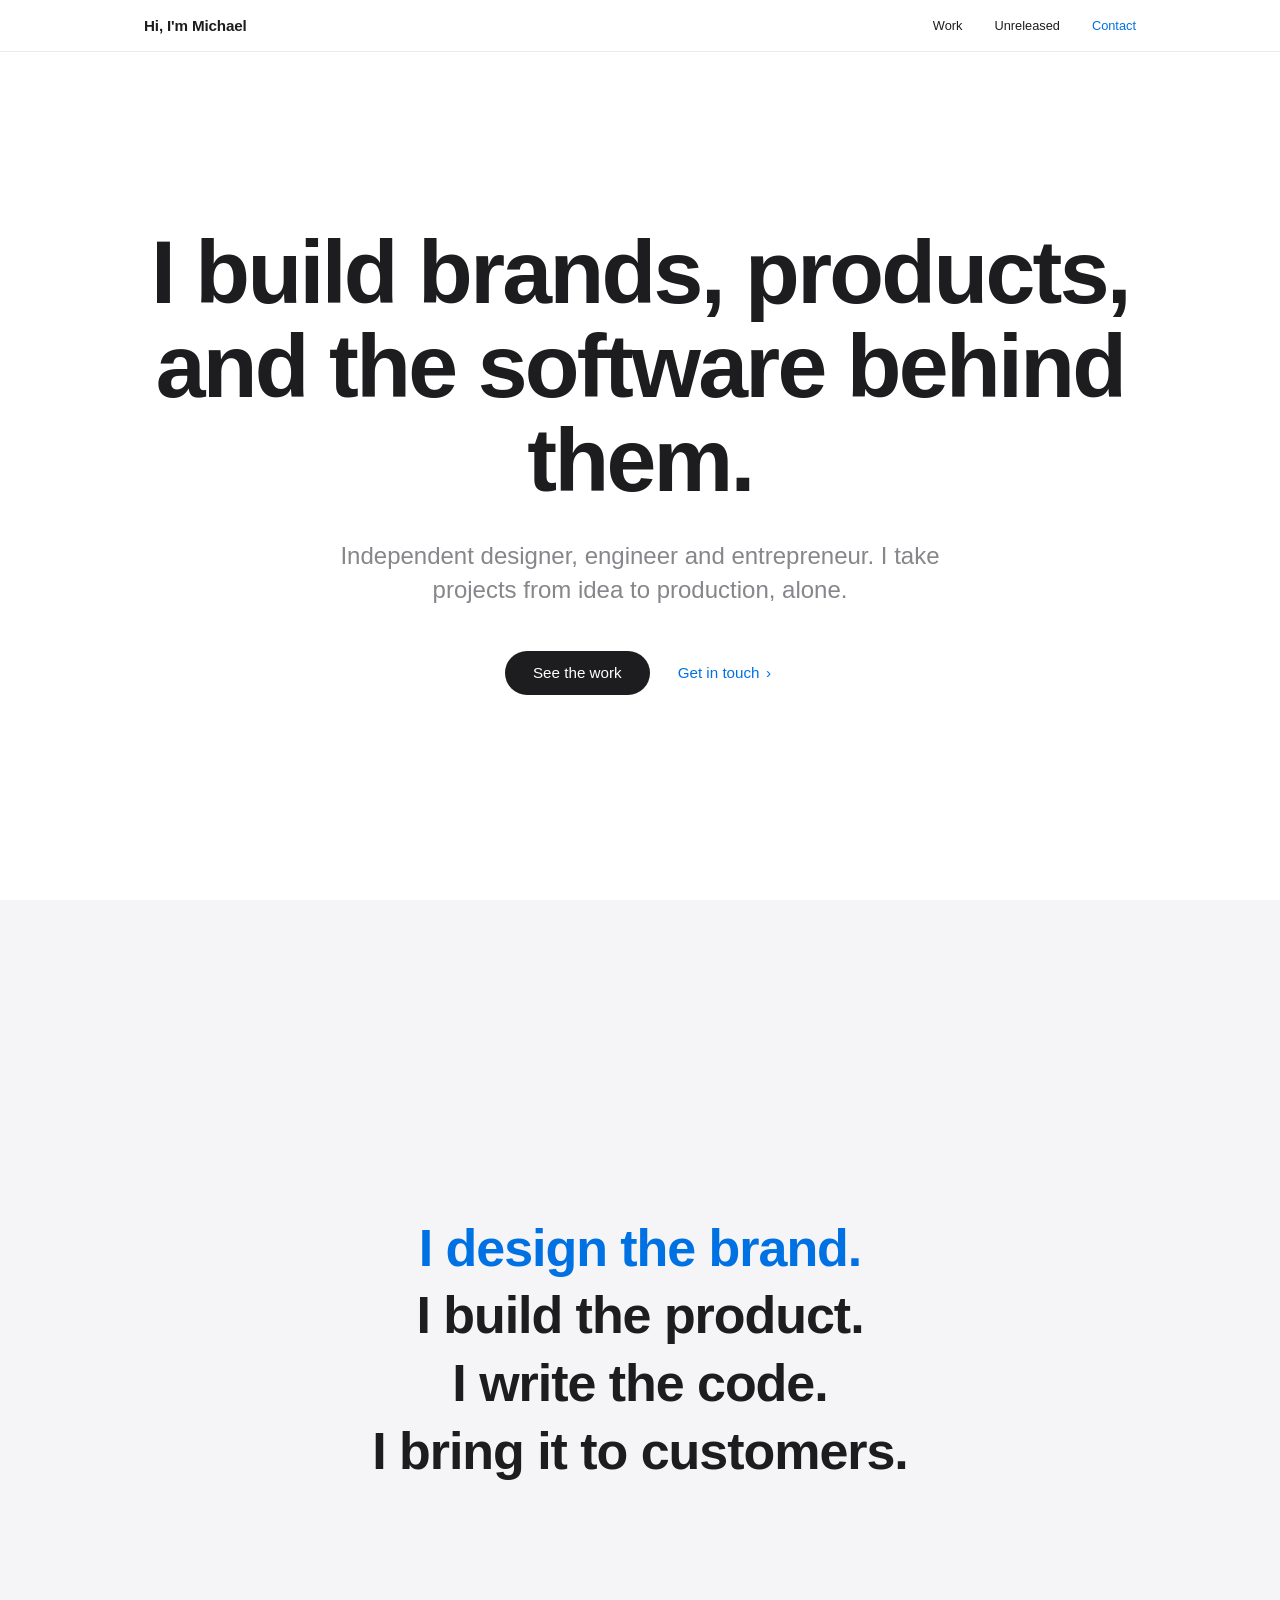
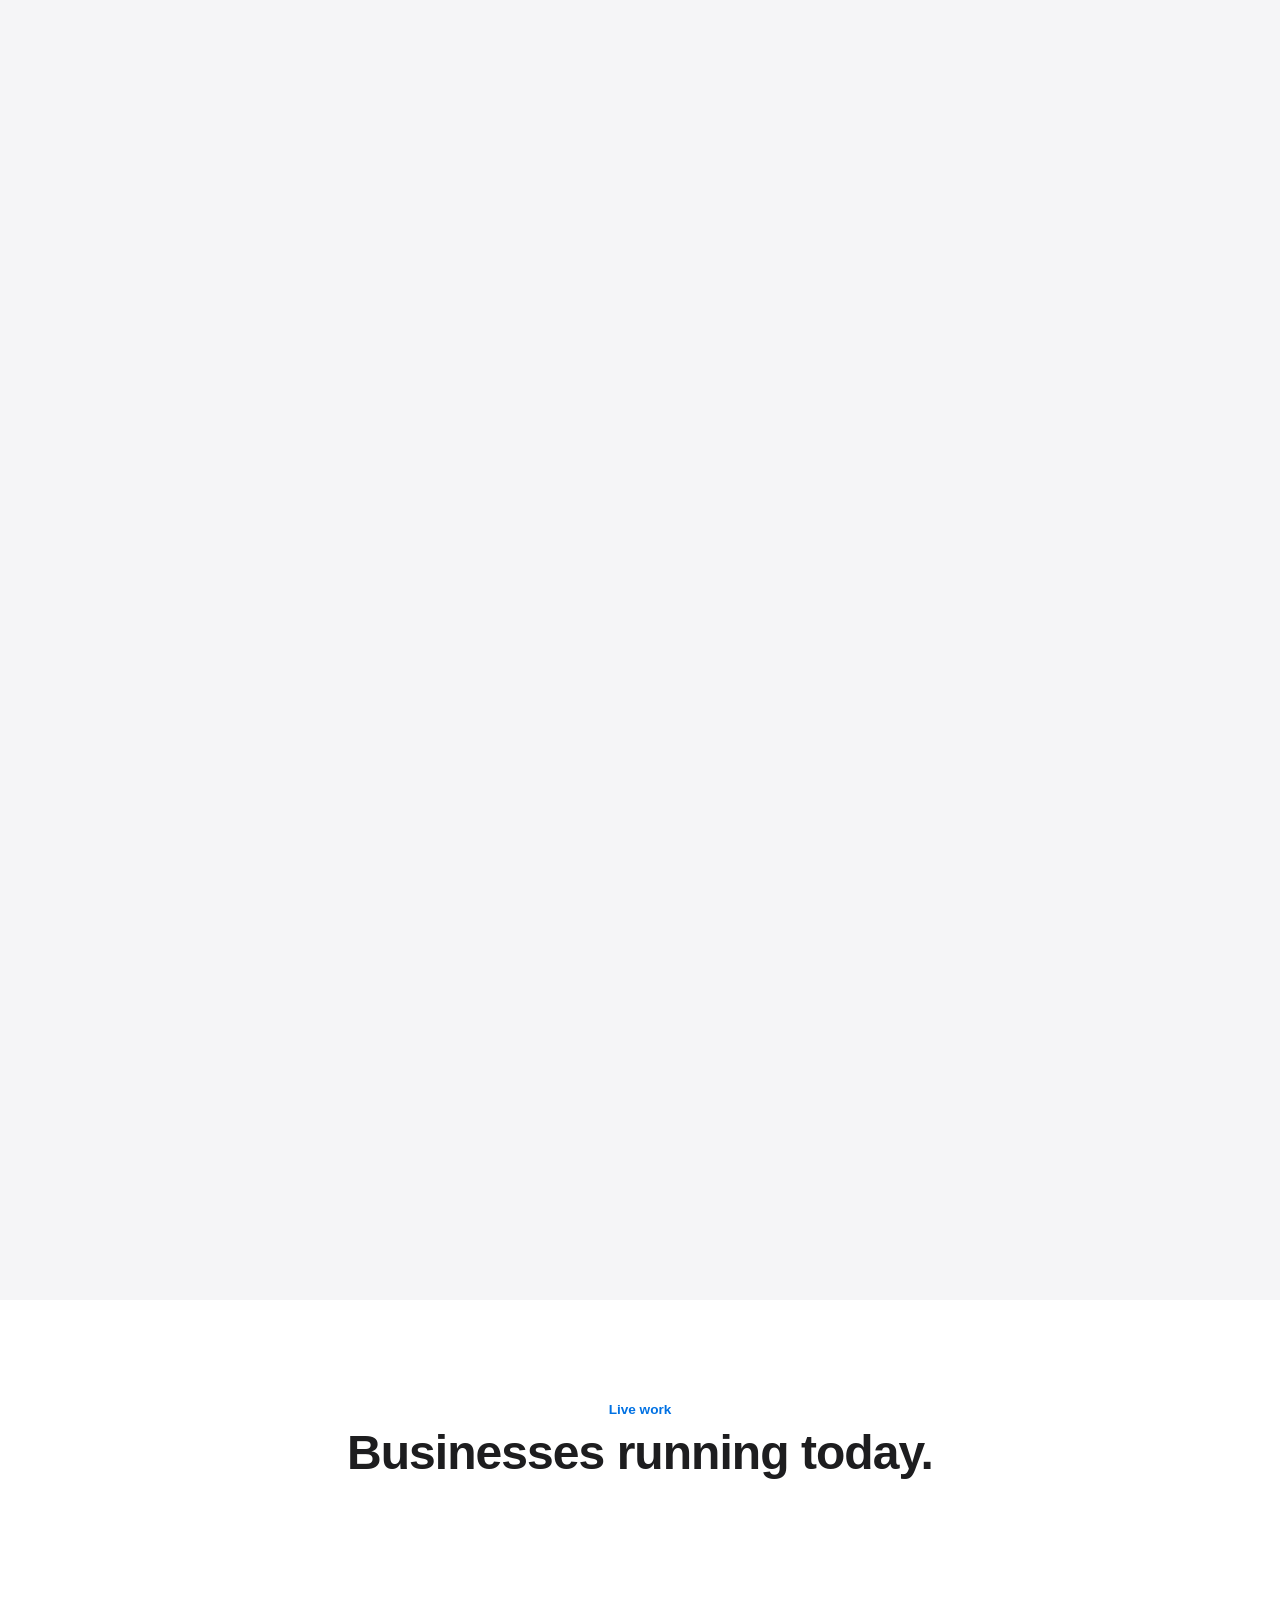
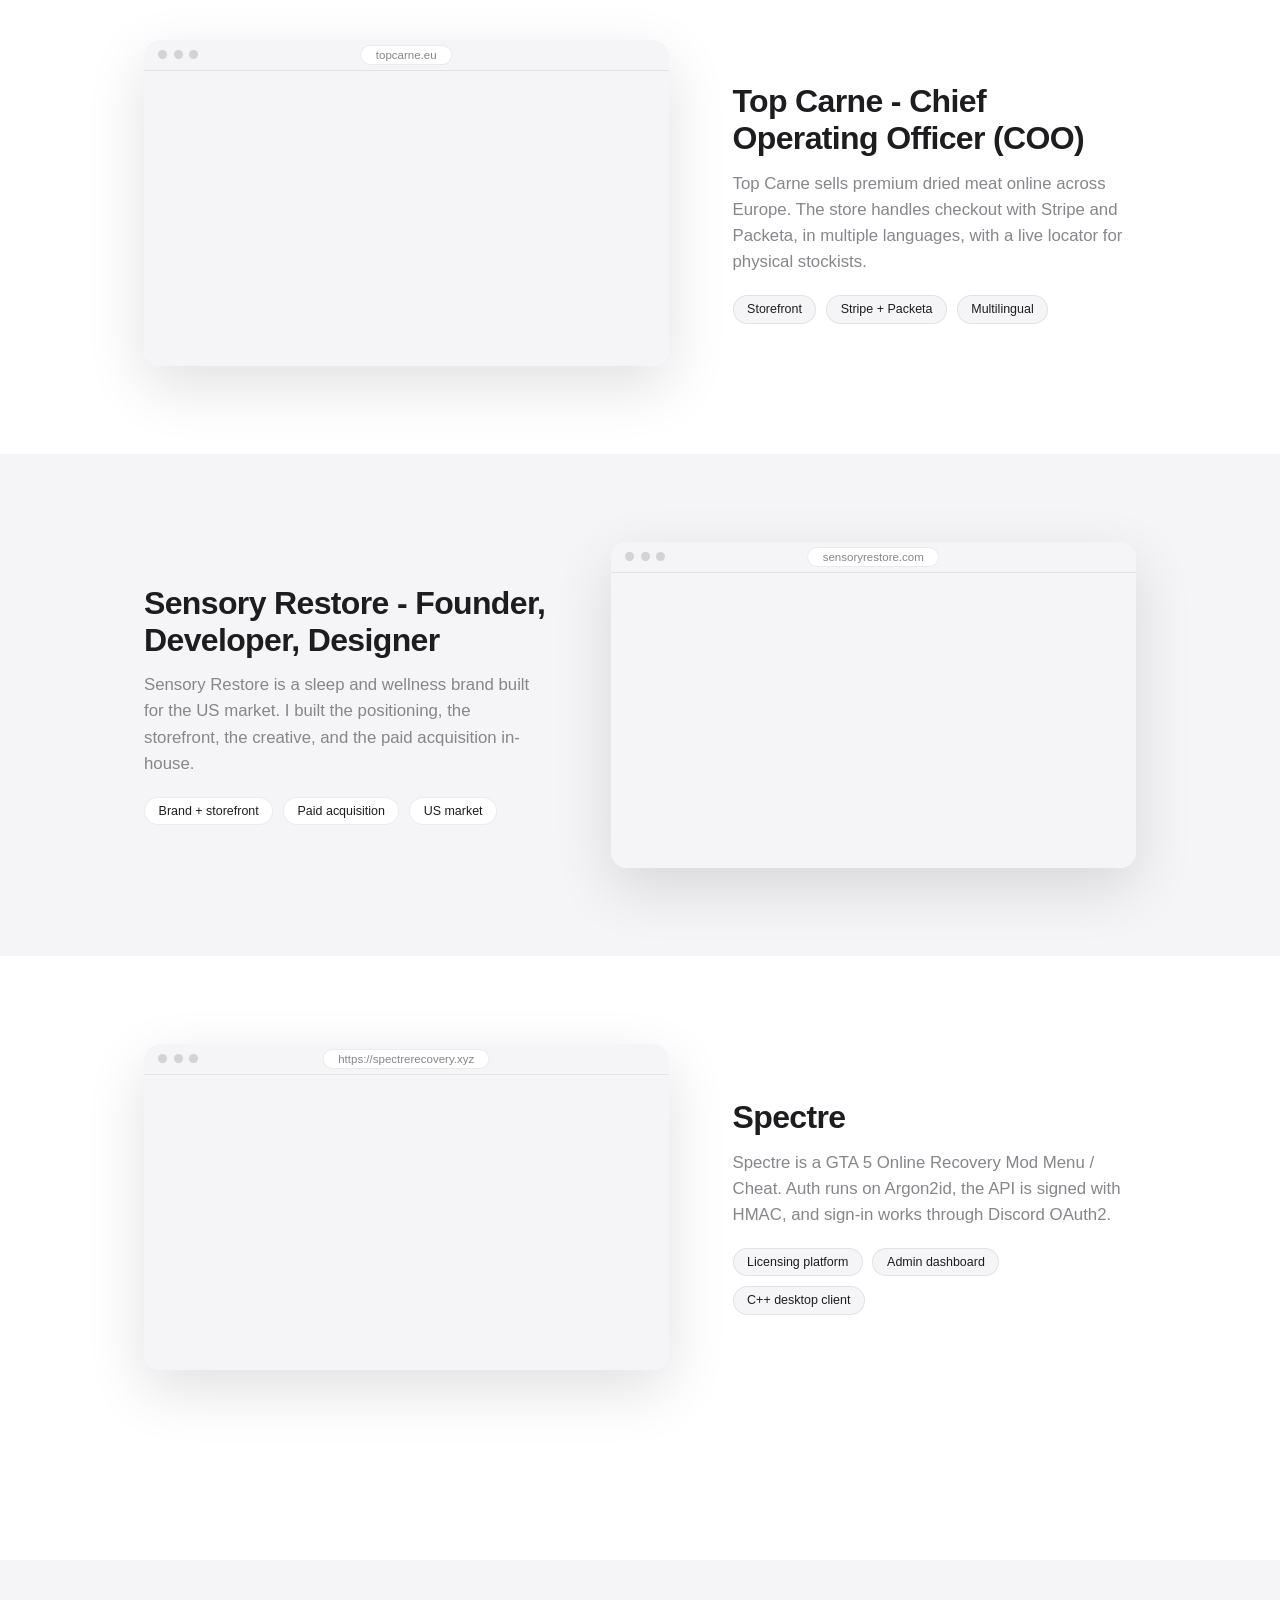
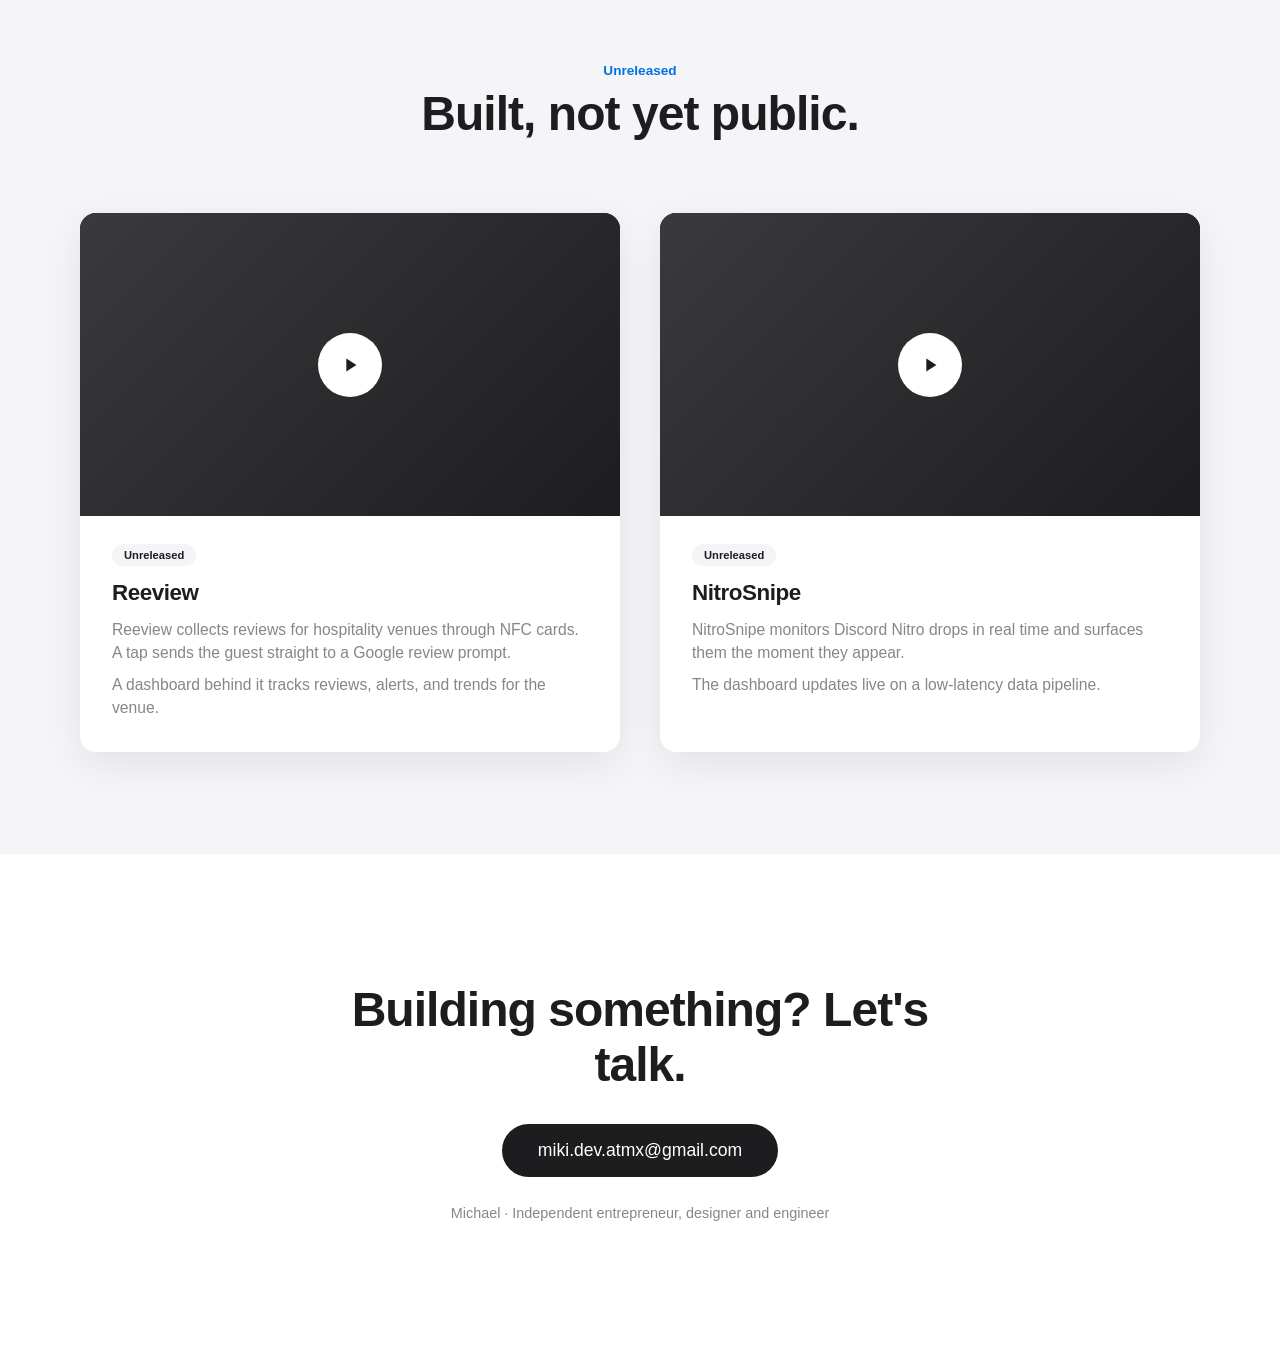
==== commit 8fe4c688: "Update index.html" ====
--- a/index.html
+++ b/index.html
@@ -68,7 +68,7 @@
             <span class="chrome-dot"></span>
             <span class="chrome-pill">topcarne.eu</span>
           </div>
-          <div class="lookin-viewport" data-src="https://topcarne.eu" data-fallback="assets/topcarne-fallback.jpg">
+          <div class="lookin-viewport" data-src="https://topcarne.eu" data-fallback="Assets/topcarne-fallback.png">
             <div class="lookin-placeholder"></div>
           </div>
           <a href="https://topcarne.eu" target="_blank" rel="noopener" class="lookin-overlay">
@@ -76,7 +76,7 @@
           </a>
         </div>
         <div class="lookin-copy reveal">
-          <h3>Top Carne</h3>
+          <h3>Top Carne - Chief Operating Officer (COO)</h3>
           <p>Top Carne sells premium dried meat online across Europe. The store handles checkout with Stripe and Packeta, in multiple languages, with a live locator for physical stockists.</p>
           <ul class="tags">
             <li>Storefront</li>
@@ -97,7 +97,7 @@
             <span class="chrome-dot"></span>
             <span class="chrome-pill">sensoryrestore.com</span>
           </div>
-          <div class="lookin-viewport" data-src="https://sensoryrestore.com" data-fallback="assets/sensoryrestore-fallback.jpg">
+          <div class="lookin-viewport" data-src="https://sensoryrestore.com" data-fallback="Assets/sensoryrestore-fallback.png">
             <div class="lookin-placeholder"></div>
           </div>
           <a href="https://sensoryrestore.com" target="_blank" rel="noopener" class="lookin-overlay">
@@ -105,7 +105,7 @@
           </a>
         </div>
         <div class="lookin-copy reveal">
-          <h3>Sensory Restore</h3>
+          <h3>Sensory Restore - Founder, Developer, Designer</h3>
           <p>Sensory Restore is a sleep and wellness brand built for the US market. I built the positioning, the storefront, the creative, and the paid acquisition in-house.</p>
           <ul class="tags">
             <li>Brand + storefront</li>
@@ -125,13 +125,13 @@
             <span class="chrome-dot"></span>
             <span class="chrome-dot"></span>
             <!-- [SPECTRE_SITE_URL]: replace with the live Spectre domain, e.g. spectre.gg -->
-            <span class="chrome-pill">[SPECTRE_SITE_URL]</span>
+            <span class="chrome-pill">https://spectrerecovery.xyz</span>
           </div>
           <!-- [SPECTRE_SITE_URL]: replace data-src below with the real URL once public -->
-          <div class="lookin-viewport" data-src="https://spectrerecovery.xyz" data-fallback="assets/spectre-fallback.jpg">
+          <div class="lookin-viewport" data-src="https://spectrerecovery.xyz" data-fallback="Assets/spectre-fallback.png">
             <div class="lookin-placeholder"></div>
           </div>
-          <a href="[SPECTRE_SITE_URL]" target="_blank" rel="noopener" class="lookin-overlay">
+          <a href="https://spectrerecovery.xyz" target="_blank" rel="noopener" class="lookin-overlay">
             <span class="btn btn-primary">Visit Site</span>
           </a>
         </div>
--- a/styles.css
+++ b/styles.css
@@ -411,7 +411,10 @@
   inset: 0;
   width: 100%;
   height: 100%;
-  object-fit: cover;
+  /* contain (not cover) so the original screenshot is never cropped;
+     any letterboxing is filled with the viewport's background color */
+  object-fit: contain;
+  background: var(--grey-panel);
 }
 
 .lookin-placeholder {
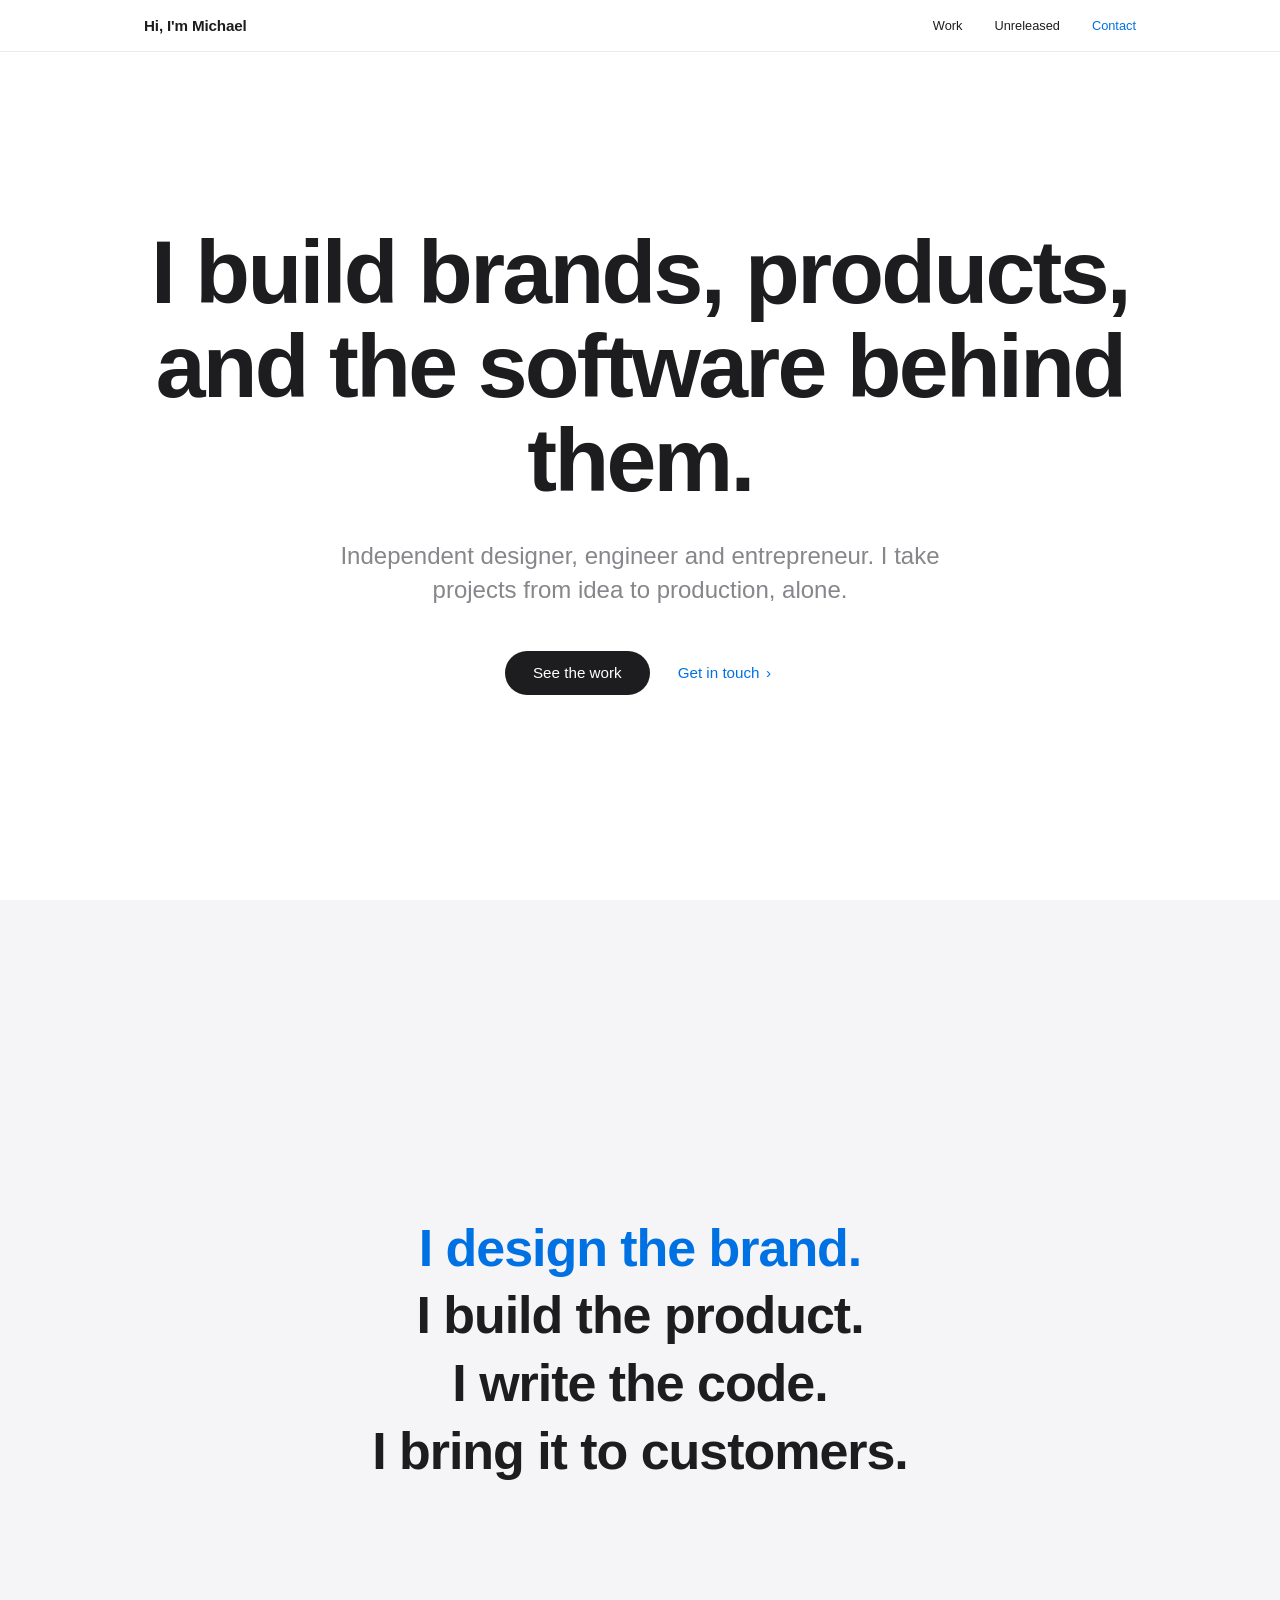
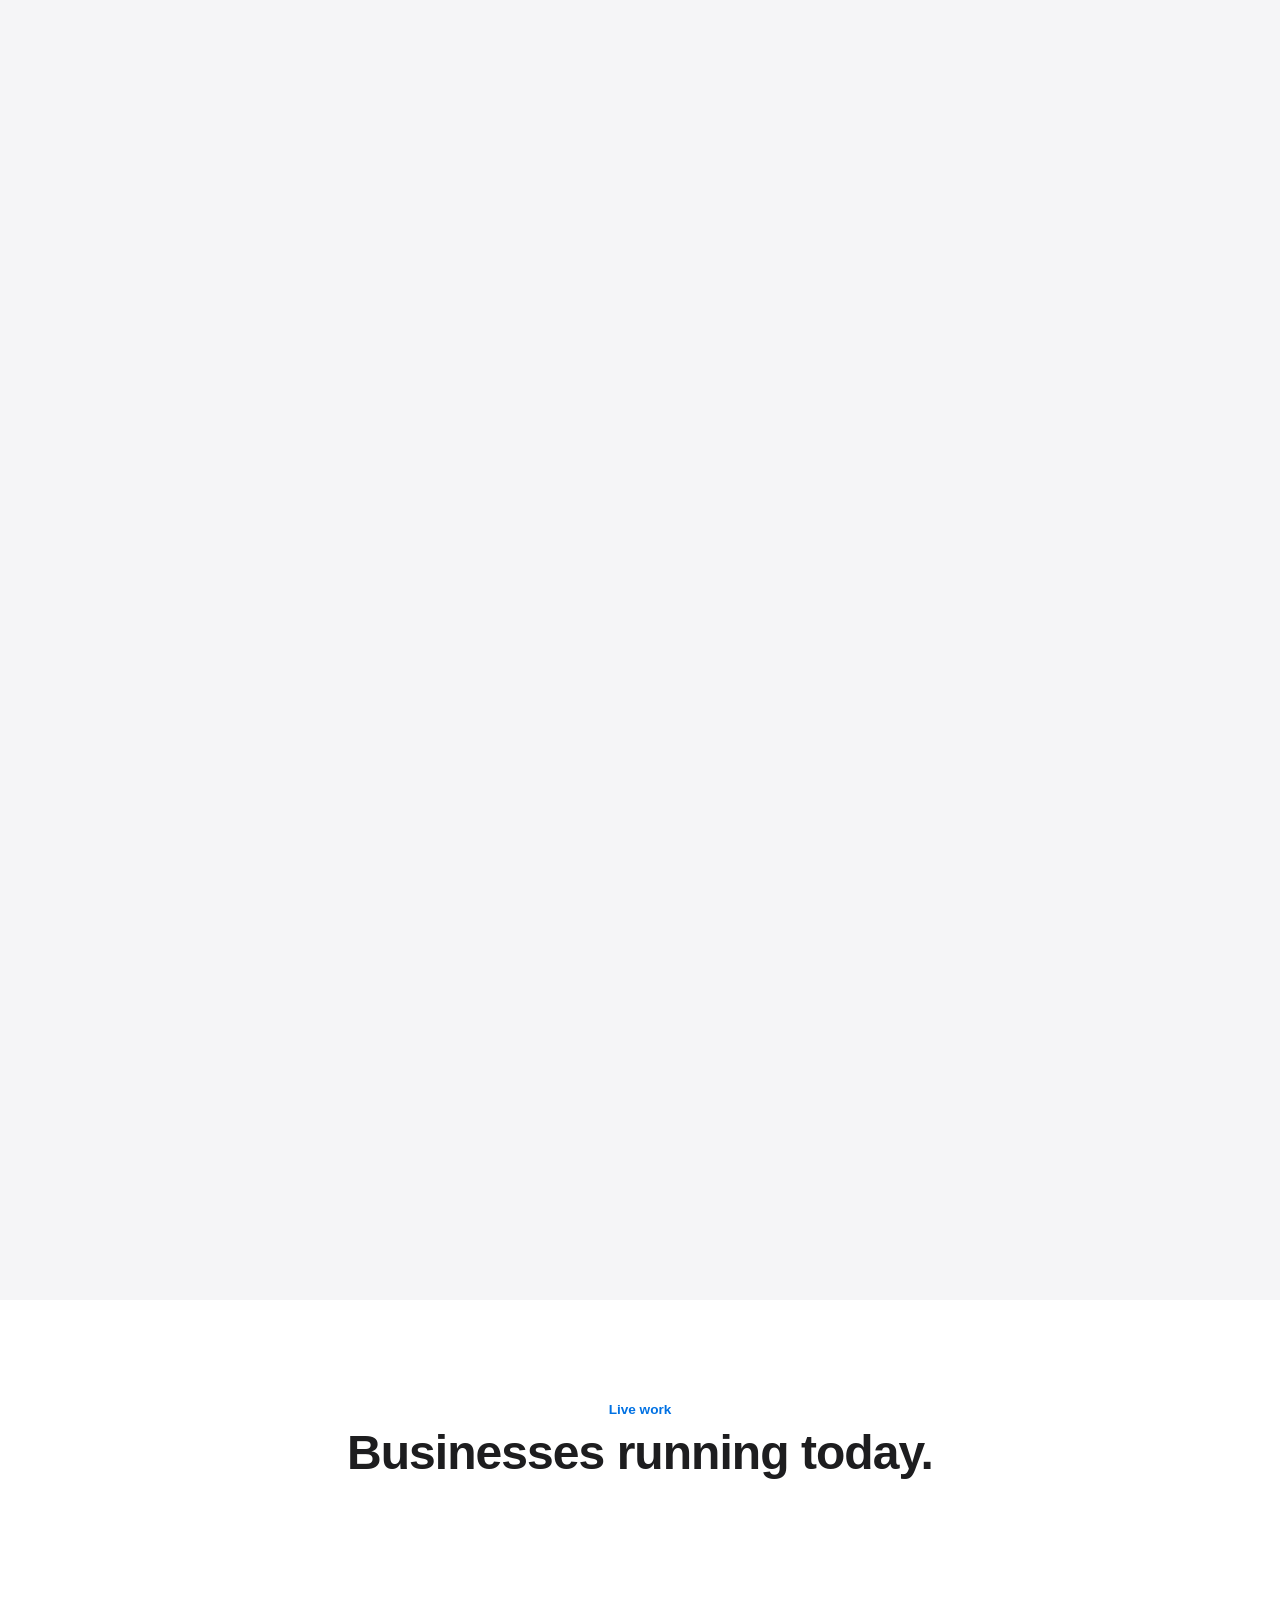
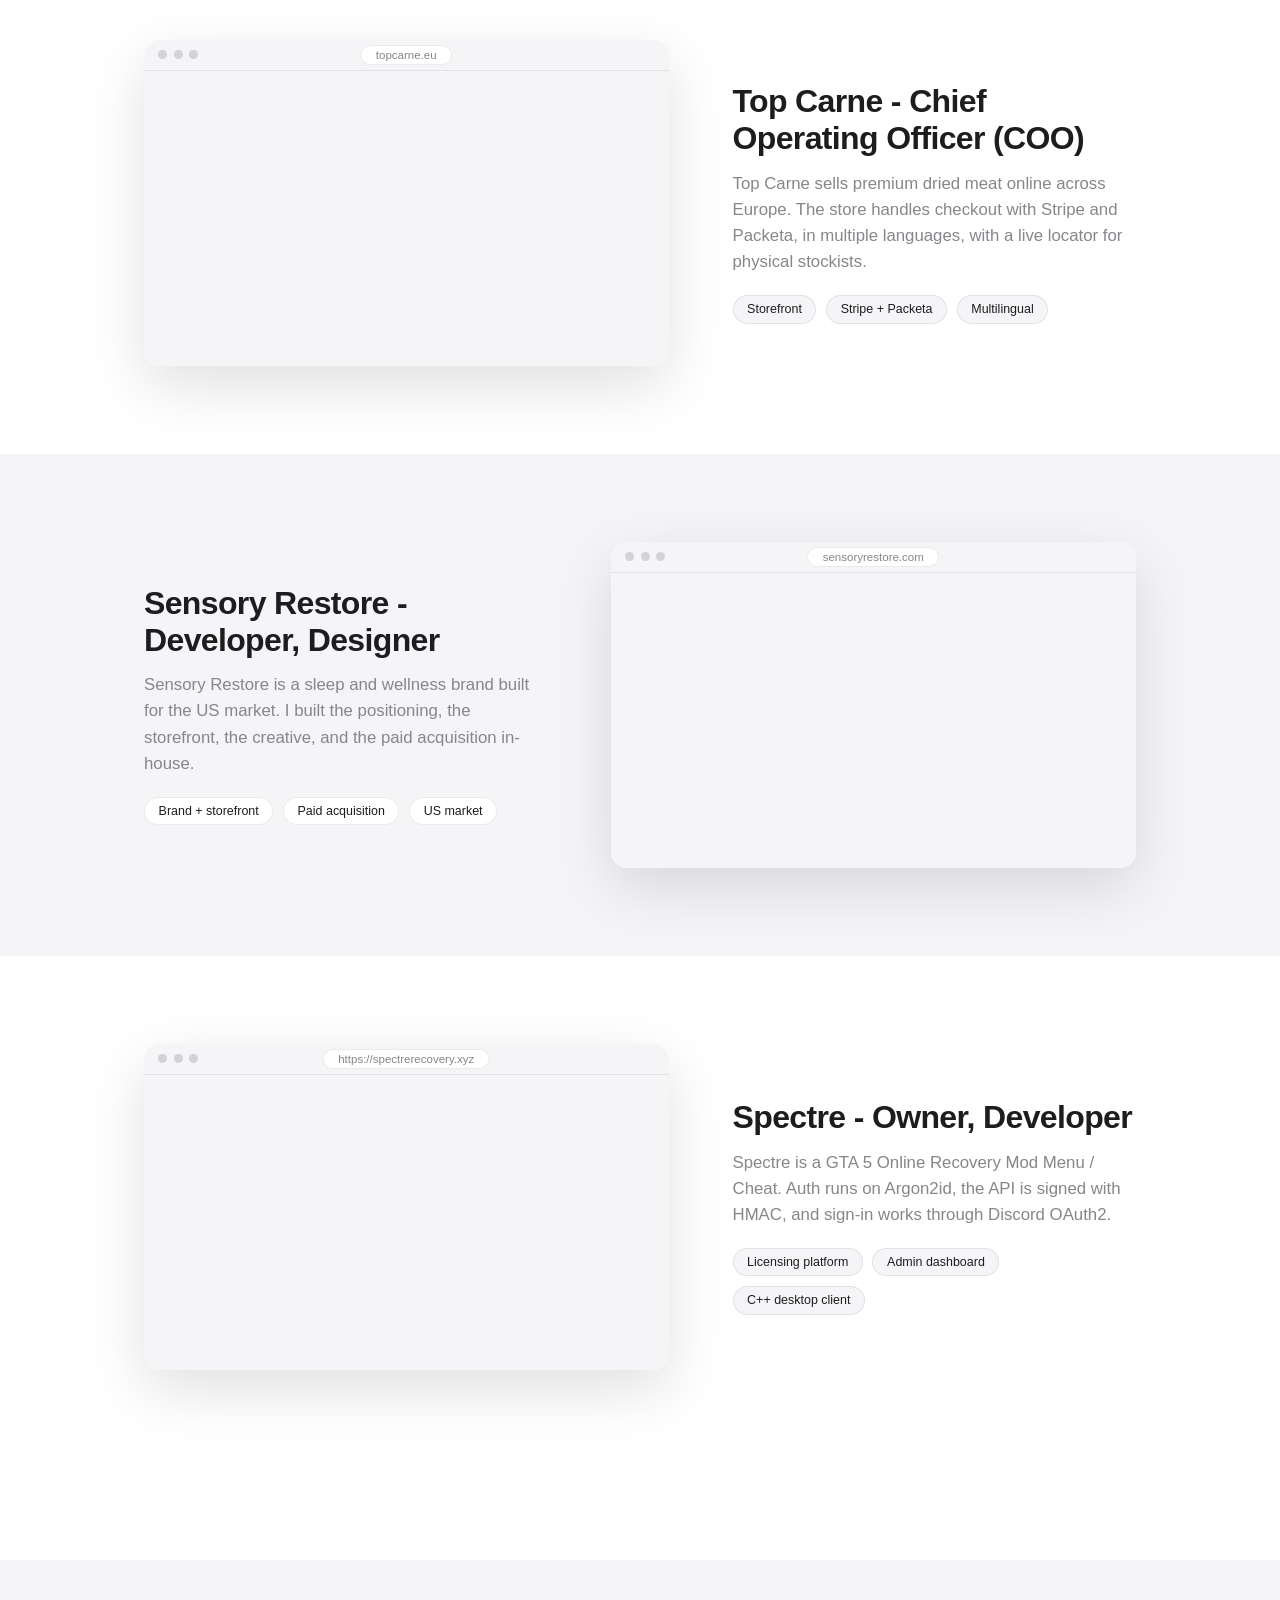
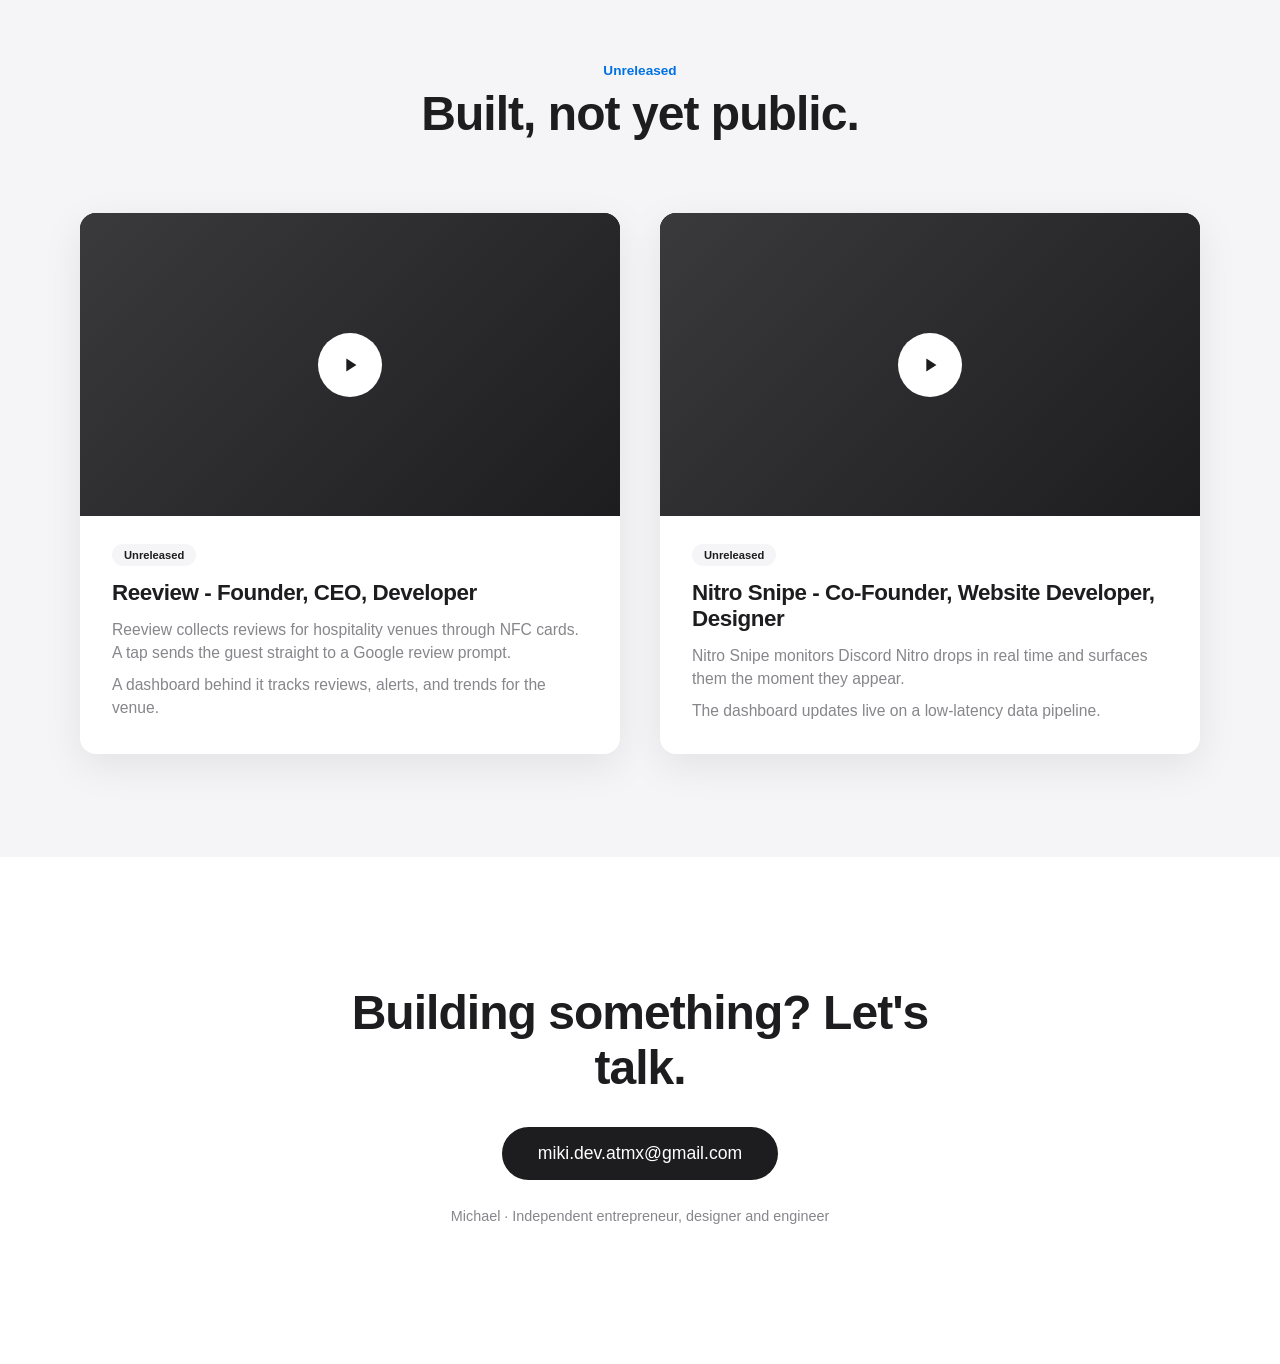
==== commit 844ec691: "Update index.html" ====
--- a/index.html
+++ b/index.html
@@ -105,7 +105,7 @@
           </a>
         </div>
         <div class="lookin-copy reveal">
-          <h3>Sensory Restore - Founder, Developer, Designer</h3>
+          <h3>Sensory Restore - Developer, Designer</h3>
           <p>Sensory Restore is a sleep and wellness brand built for the US market. I built the positioning, the storefront, the creative, and the paid acquisition in-house.</p>
           <ul class="tags">
             <li>Brand + storefront</li>
@@ -136,7 +136,7 @@
           </a>
         </div>
         <div class="lookin-copy reveal">
-          <h3>Spectre</h3>
+          <h3>Spectre - Owner, Developer</h3>
           <p>Spectre is a GTA 5 Online Recovery Mod Menu / Cheat. Auth runs on Argon2id, the API is signed with HMAC, and sign-in works through Discord OAuth2.</p>
           <ul class="tags">
             <li>Licensing platform</li>
@@ -171,7 +171,7 @@
         </div>
         <div class="showcase-copy">
           <span class="pill-label">Unreleased</span>
-          <h3>Reeview</h3>
+          <h3>Reeview - Founder, CEO, Developer</h3>
           <p>Reeview collects reviews for hospitality venues through NFC cards. A tap sends the guest straight to a Google review prompt.</p>
           <p>A dashboard behind it tracks reviews, alerts, and trends for the venue.</p>
         </div>
@@ -189,8 +189,8 @@
         </div>
         <div class="showcase-copy">
           <span class="pill-label">Unreleased</span>
-          <h3>NitroSnipe</h3>
-          <p>NitroSnipe monitors Discord Nitro drops in real time and surfaces them the moment they appear.</p>
+          <h3>Nitro Snipe - Co-Founder, Website Developer, Designer</h3>
+          <p>Nitro Snipe monitors Discord Nitro drops in real time and surfaces them the moment they appear.</p>
           <p>The dashboard updates live on a low-latency data pipeline.</p>
         </div>
       </article>
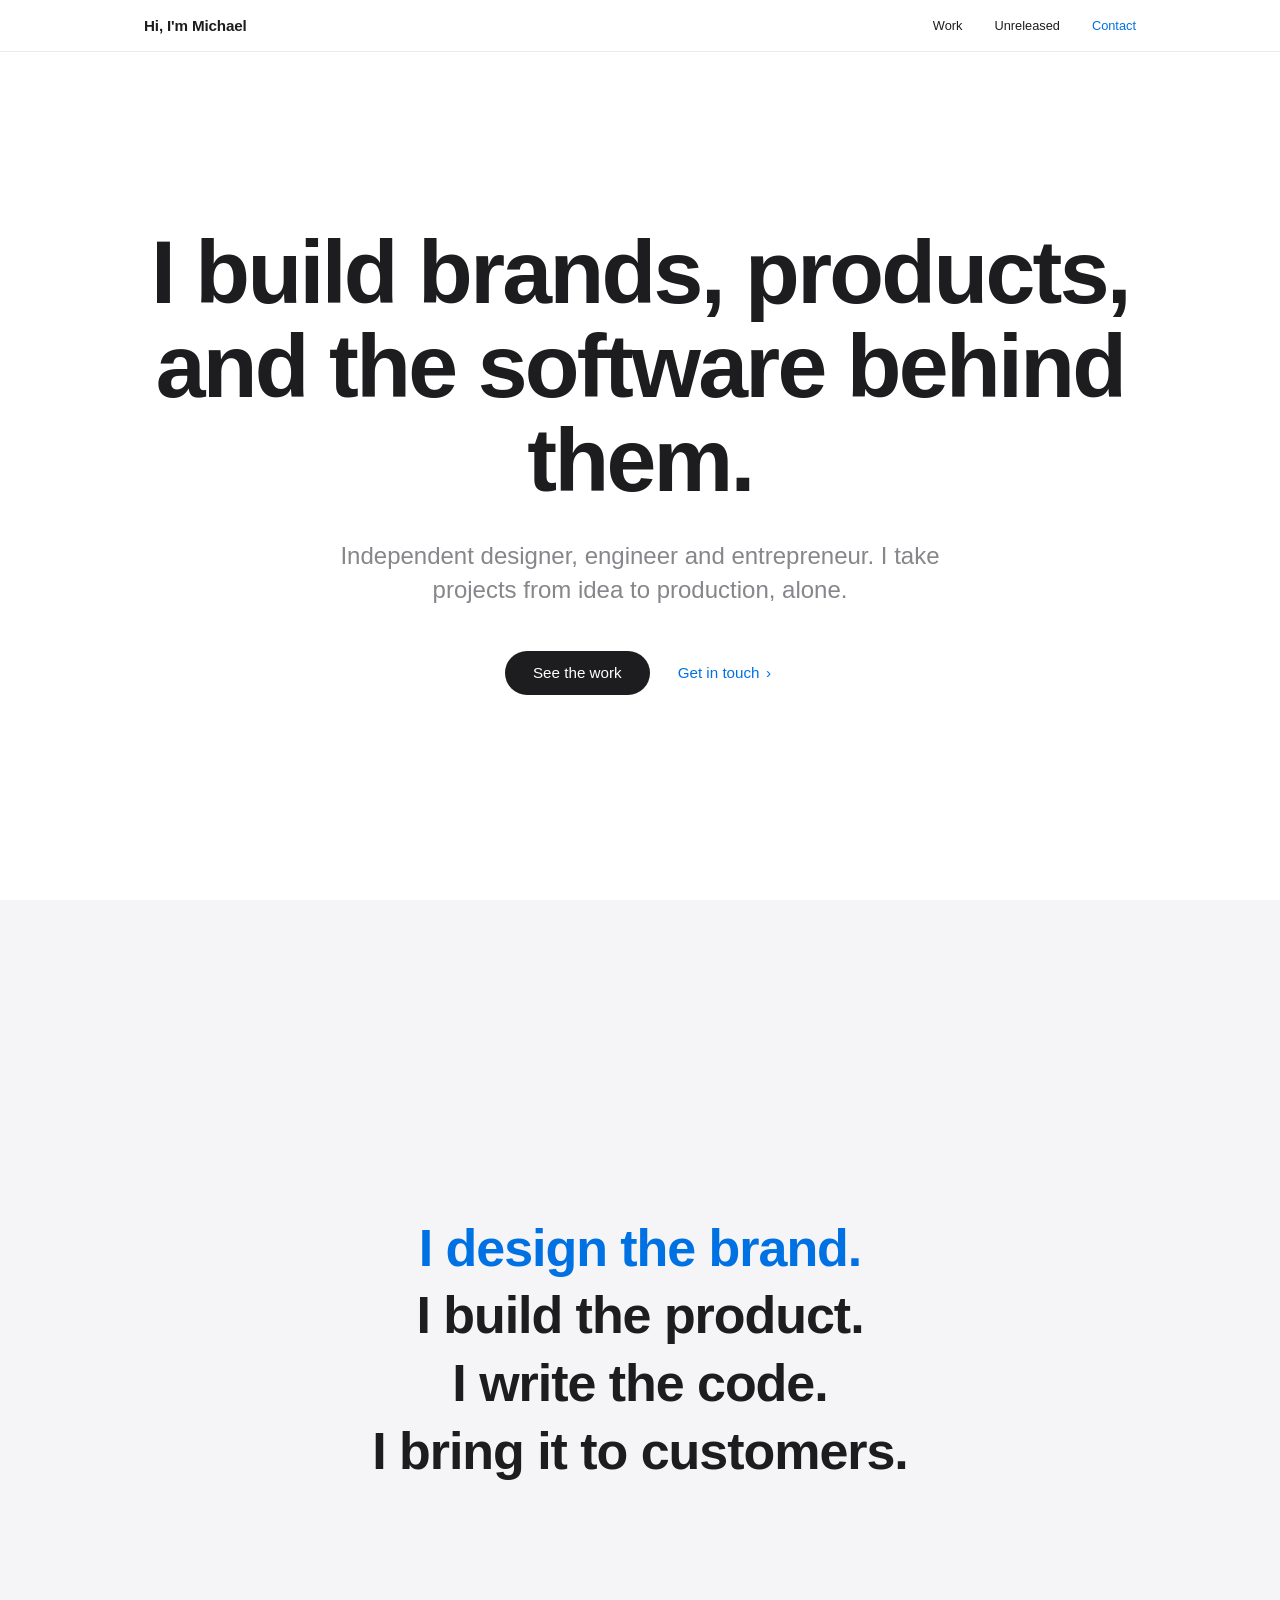
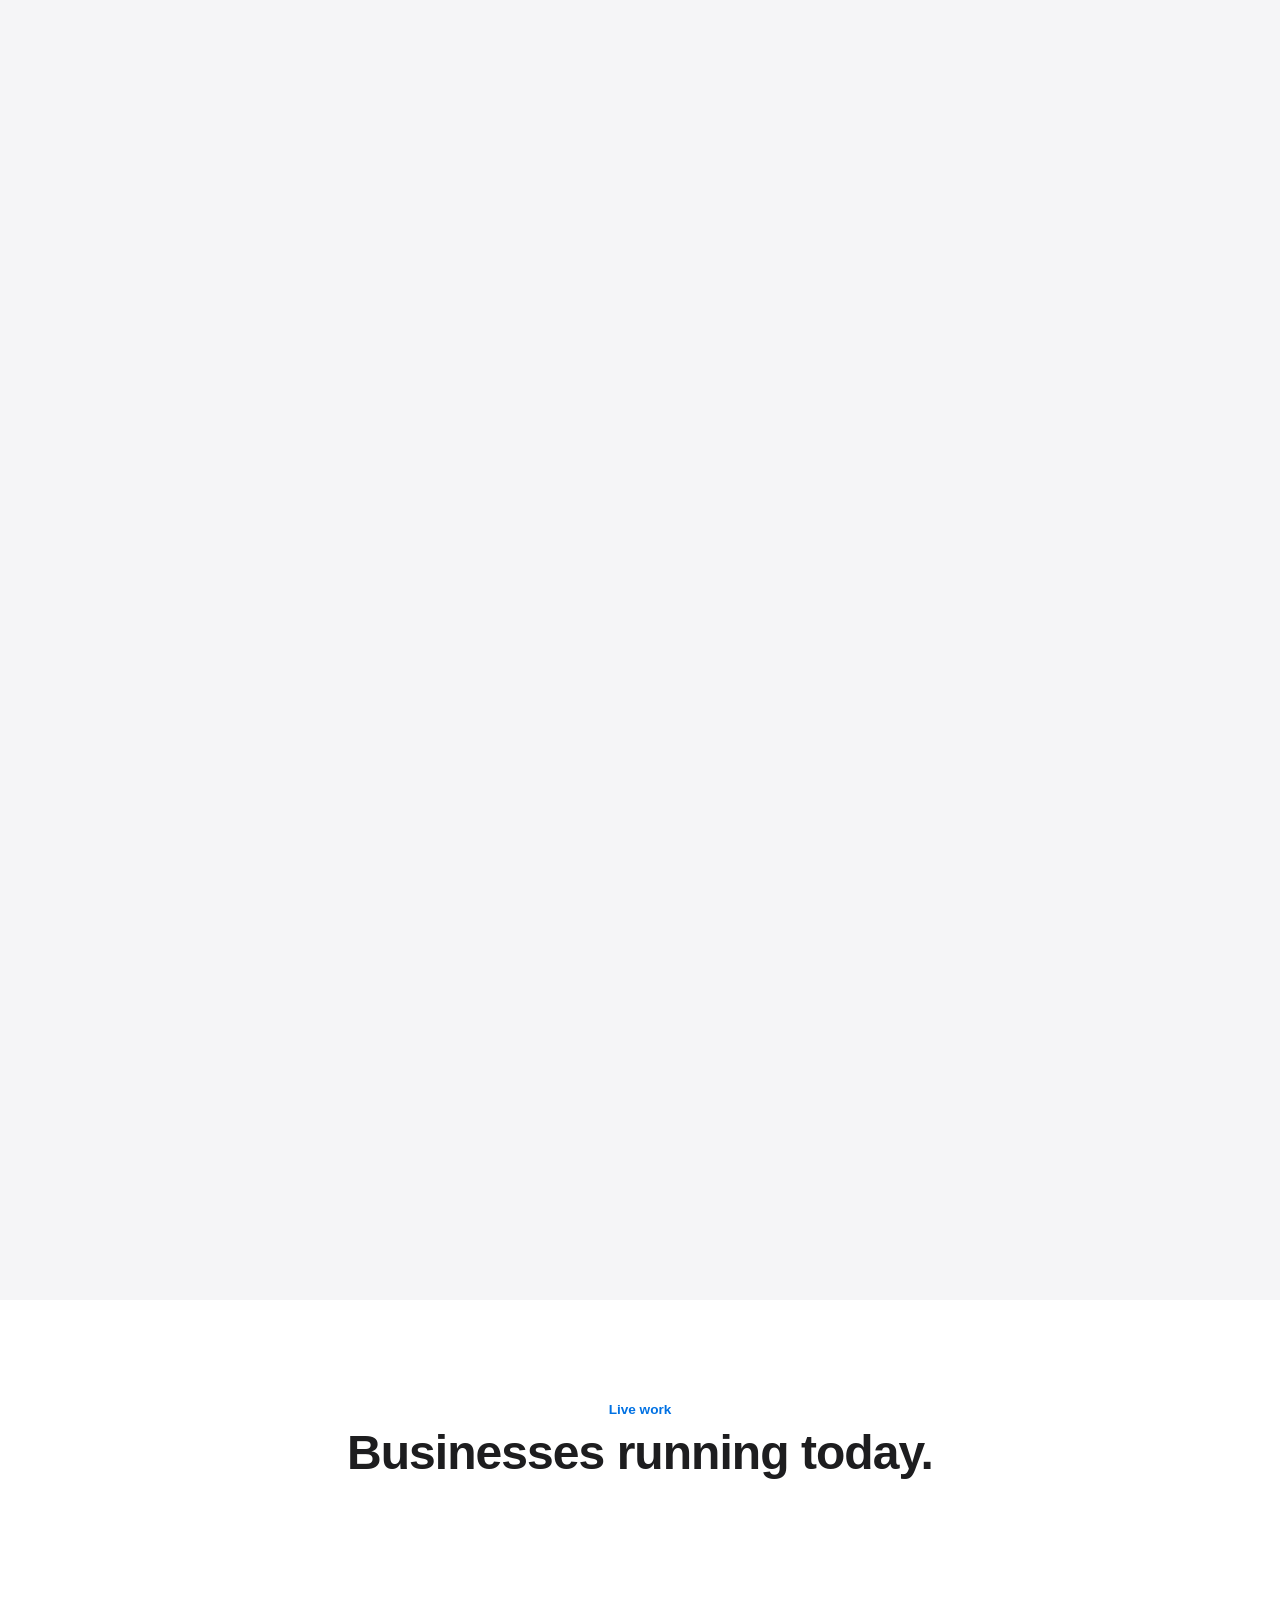
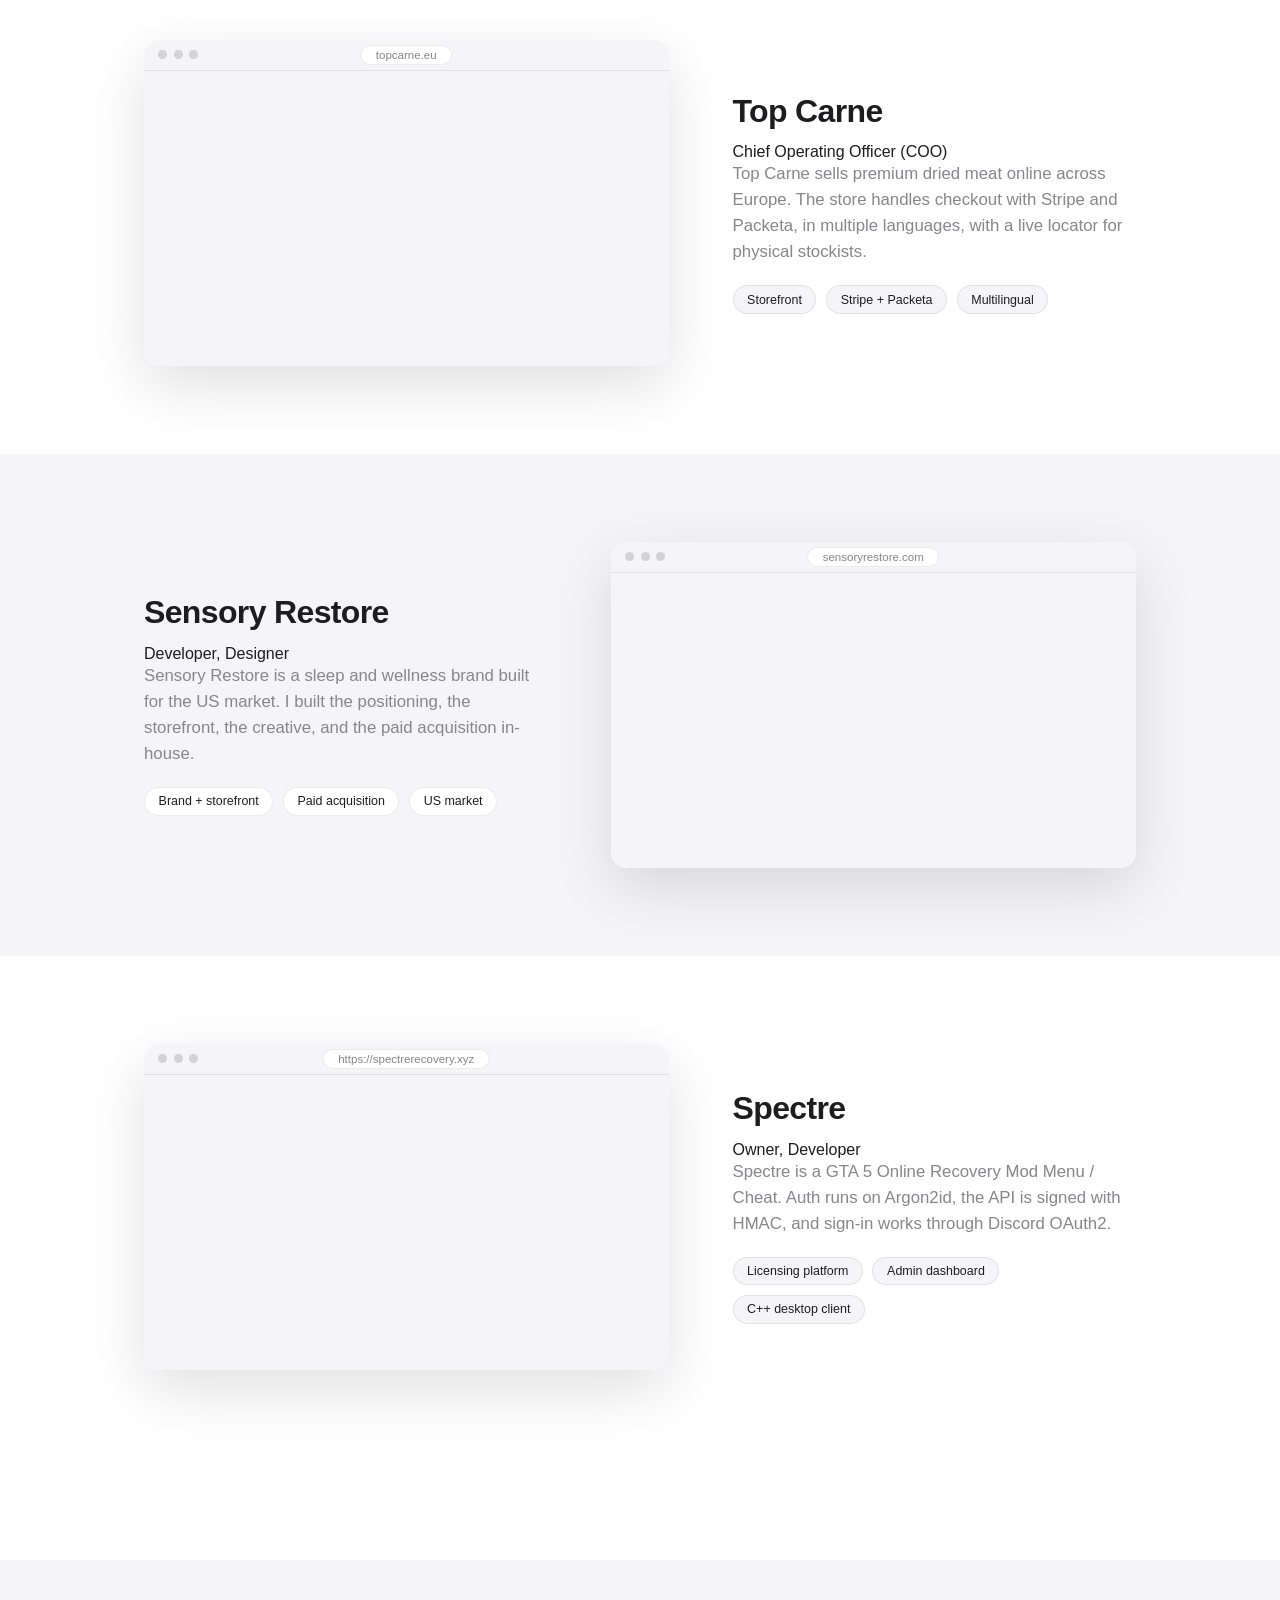
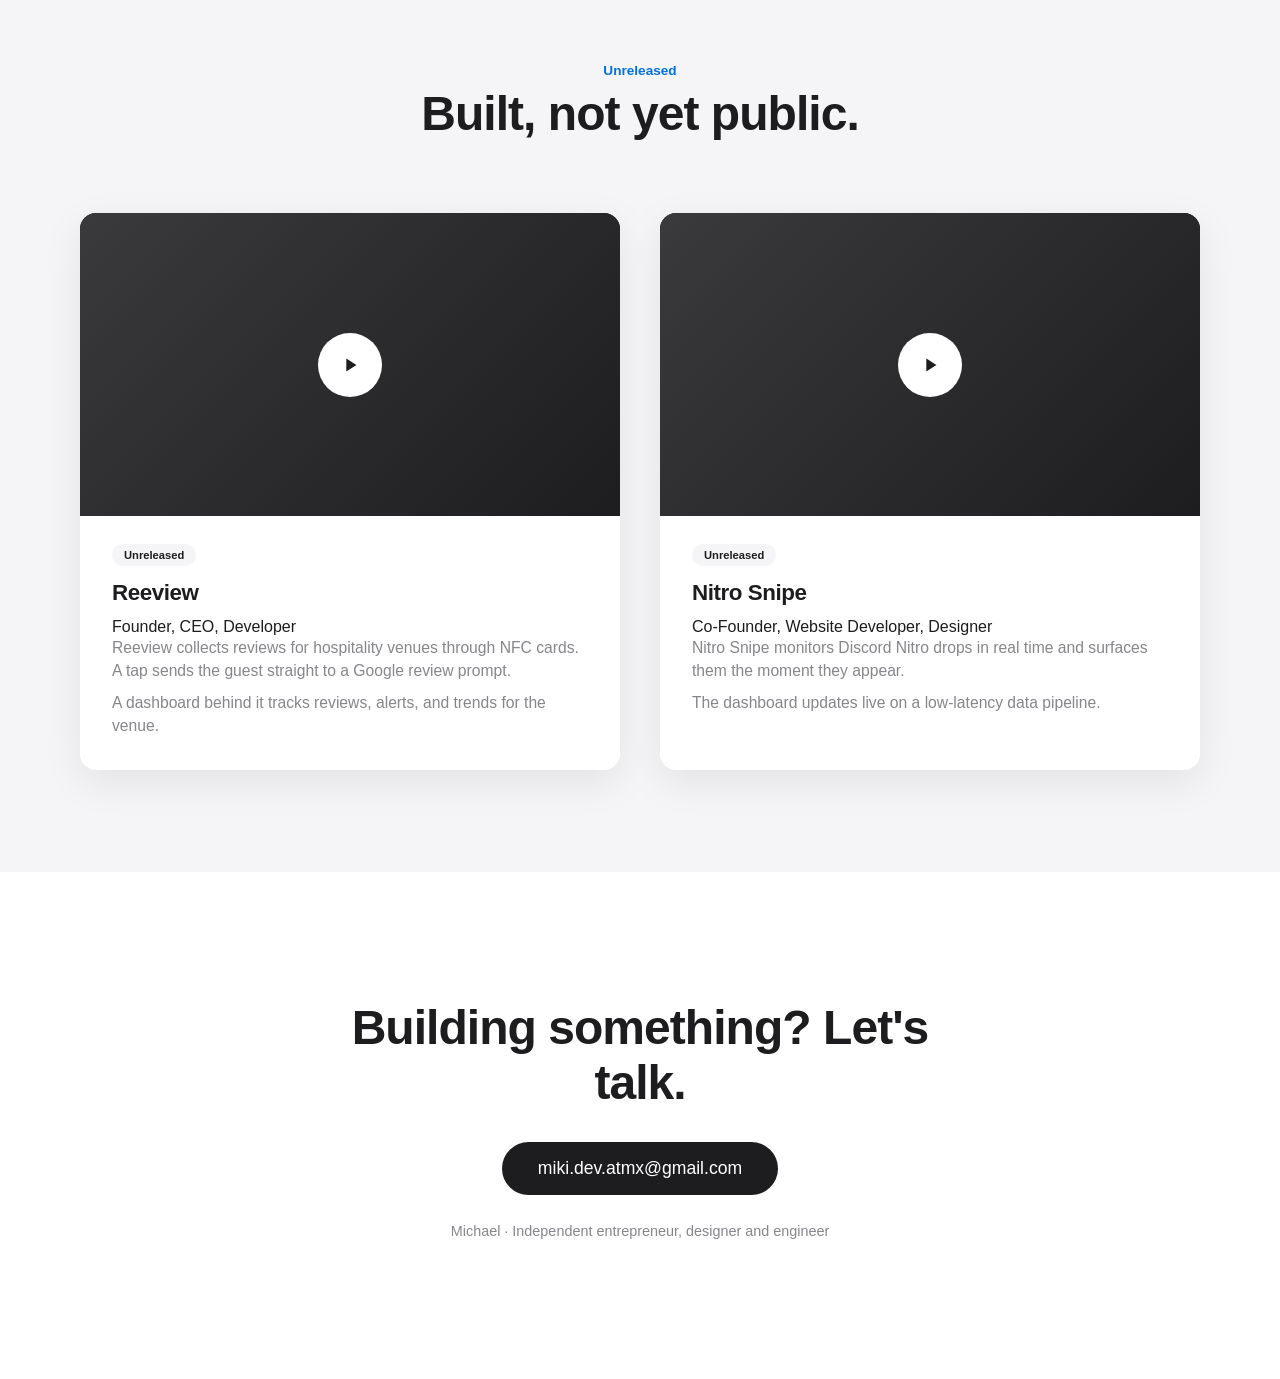
==== commit 4ab65f9e: "Update index.html" ====
--- a/index.html
+++ b/index.html
@@ -76,7 +76,10 @@
           </a>
         </div>
         <div class="lookin-copy reveal">
-          <h3>Top Carne - Chief Operating Officer (COO)</h3>
+          <h3>Top Carne</h3>
+          <span class="role-badge" data-role-badge>
+            <span class="role-badge-text">Chief Operating Officer (COO)</span>
+          </span>
           <p>Top Carne sells premium dried meat online across Europe. The store handles checkout with Stripe and Packeta, in multiple languages, with a live locator for physical stockists.</p>
           <ul class="tags">
             <li>Storefront</li>
@@ -105,7 +108,10 @@
           </a>
         </div>
         <div class="lookin-copy reveal">
-          <h3>Sensory Restore - Developer, Designer</h3>
+          <h3>Sensory Restore</h3>
+          <span class="role-badge" data-role-badge>
+            <span class="role-badge-text">Developer, Designer</span>
+          </span>
           <p>Sensory Restore is a sleep and wellness brand built for the US market. I built the positioning, the storefront, the creative, and the paid acquisition in-house.</p>
           <ul class="tags">
             <li>Brand + storefront</li>
@@ -124,10 +130,8 @@
             <span class="chrome-dot"></span>
             <span class="chrome-dot"></span>
             <span class="chrome-dot"></span>
-            <!-- [SPECTRE_SITE_URL]: replace with the live Spectre domain, e.g. spectre.gg -->
             <span class="chrome-pill">https://spectrerecovery.xyz</span>
           </div>
-          <!-- [SPECTRE_SITE_URL]: replace data-src below with the real URL once public -->
           <div class="lookin-viewport" data-src="https://spectrerecovery.xyz" data-fallback="Assets/spectre-fallback.png">
             <div class="lookin-placeholder"></div>
           </div>
@@ -136,7 +140,10 @@
           </a>
         </div>
         <div class="lookin-copy reveal">
-          <h3>Spectre - Owner, Developer</h3>
+          <h3>Spectre</h3>
+          <span class="role-badge" data-role-badge>
+            <span class="role-badge-text">Owner, Developer</span>
+          </span>
           <p>Spectre is a GTA 5 Online Recovery Mod Menu / Cheat. Auth runs on Argon2id, the API is signed with HMAC, and sign-in works through Discord OAuth2.</p>
           <ul class="tags">
             <li>Licensing platform</li>
@@ -171,7 +178,10 @@
         </div>
         <div class="showcase-copy">
           <span class="pill-label">Unreleased</span>
-          <h3>Reeview - Founder, CEO, Developer</h3>
+          <h3>Reeview</h3>
+          <span class="role-badge" data-role-badge>
+            <span class="role-badge-text">Founder, CEO, Developer</span>
+          </span>
           <p>Reeview collects reviews for hospitality venues through NFC cards. A tap sends the guest straight to a Google review prompt.</p>
           <p>A dashboard behind it tracks reviews, alerts, and trends for the venue.</p>
         </div>
@@ -189,7 +199,10 @@
         </div>
         <div class="showcase-copy">
           <span class="pill-label">Unreleased</span>
-          <h3>Nitro Snipe - Co-Founder, Website Developer, Designer</h3>
+          <h3>Nitro Snipe</h3>
+          <span class="role-badge" data-role-badge>
+            <span class="role-badge-text">Co-Founder, Website Developer, Designer</span>
+          </span>
           <p>Nitro Snipe monitors Discord Nitro drops in real time and surfaces them the moment they appear.</p>
           <p>The dashboard updates live on a low-latency data pipeline.</p>
         </div>
@@ -203,7 +216,7 @@
     <div class="contact-inner reveal">
       <h2>Building something? Let's talk.</h2>
       <!-- Contact info: replace email with the real address -->
-      <a href="mailto:hello@michael.dev" class="btn btn-primary" data-magnetic>miki.dev.atmx@gmail.com</a>
+      <a href="mailto:miki.dev.atmx@gmail.com" class="btn btn-primary" data-magnetic>miki.dev.atmx@gmail.com</a>
       <p class="contact-meta">Michael · Independent entrepreneur, designer and engineer</p>
     </div>
   </footer>
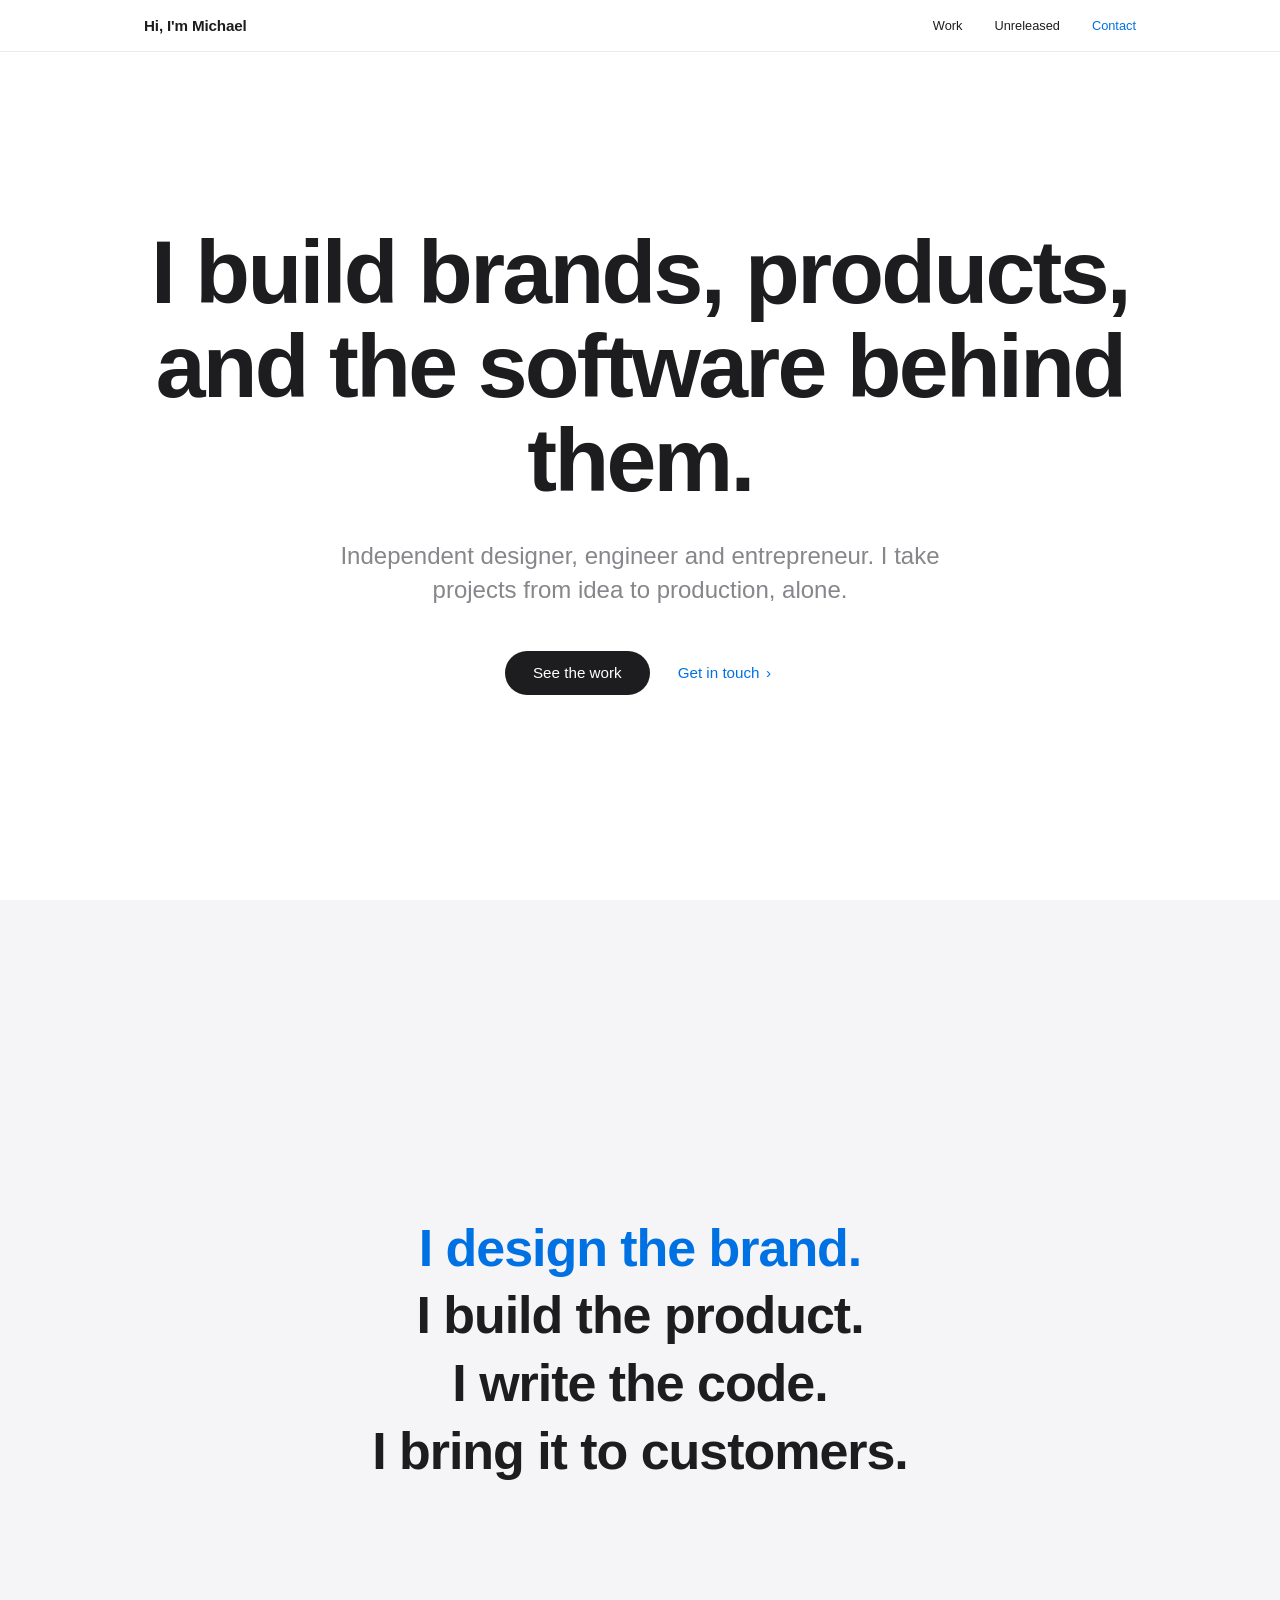
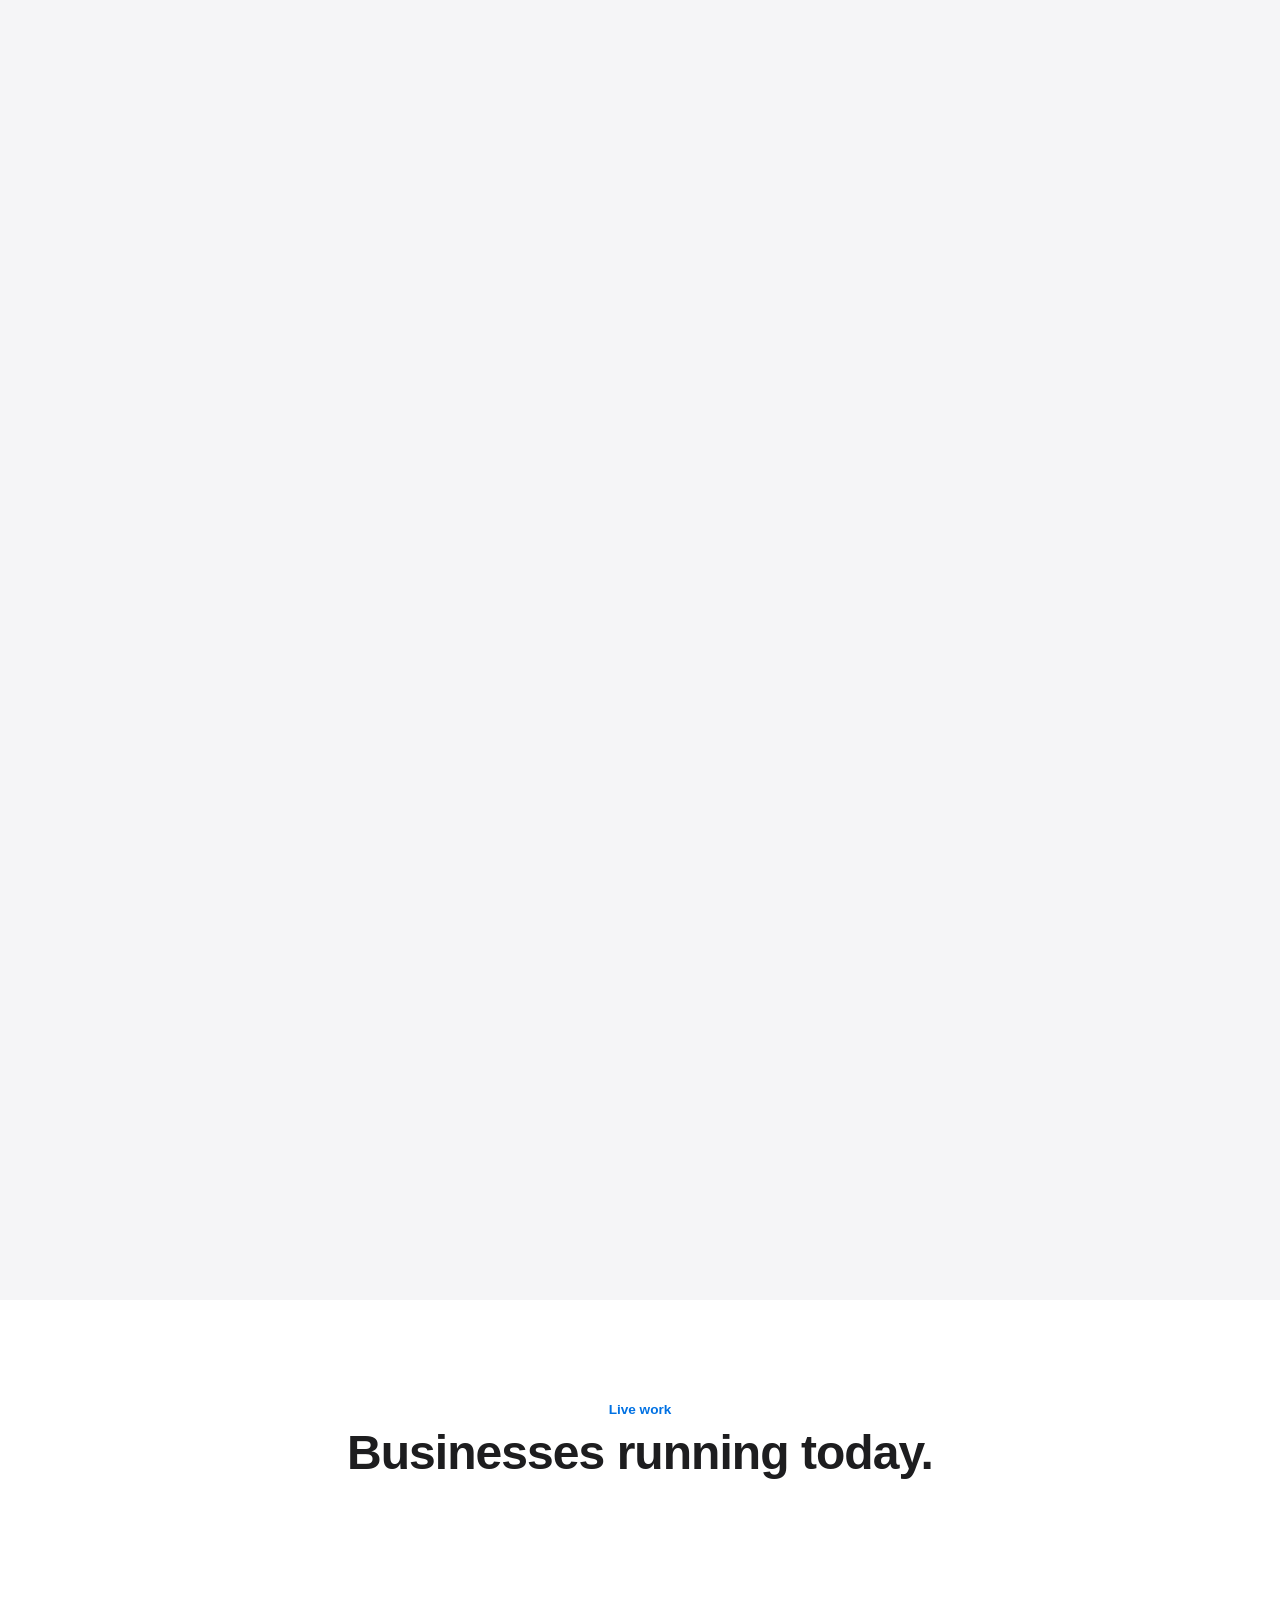
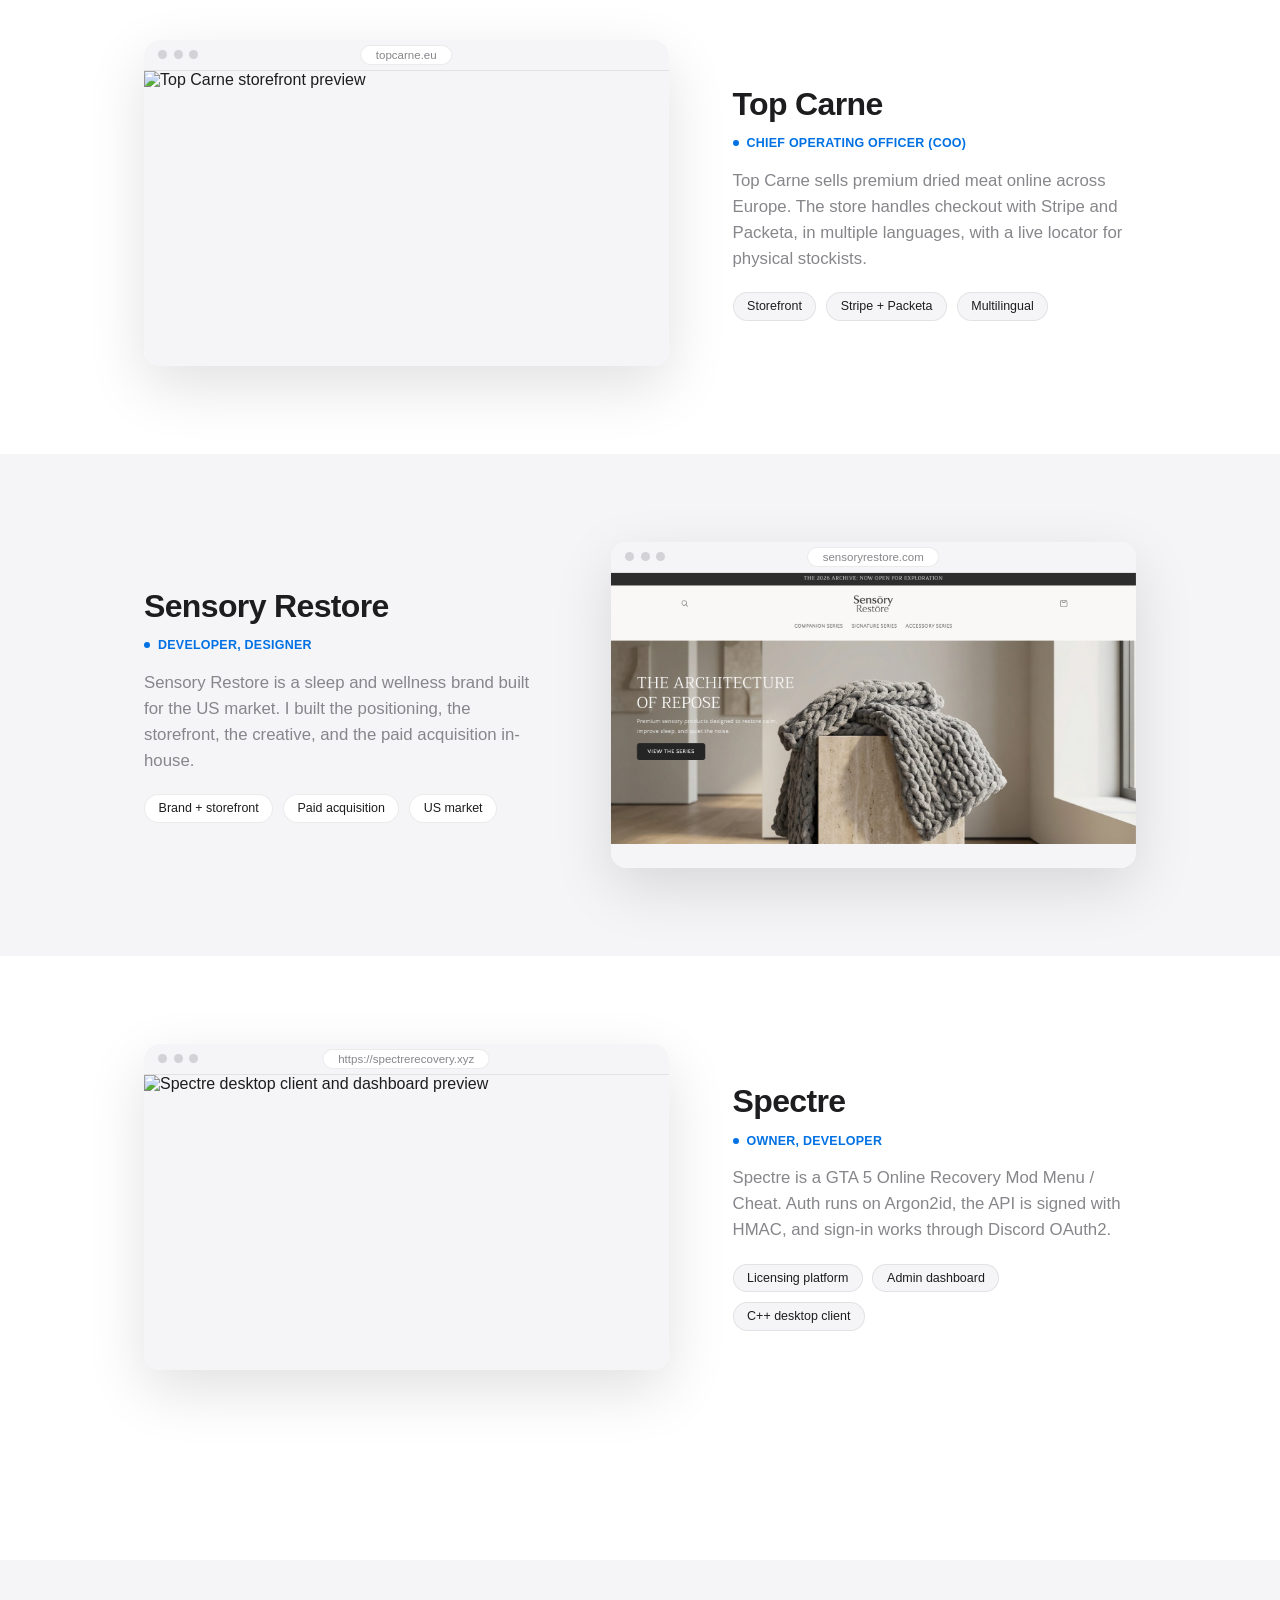
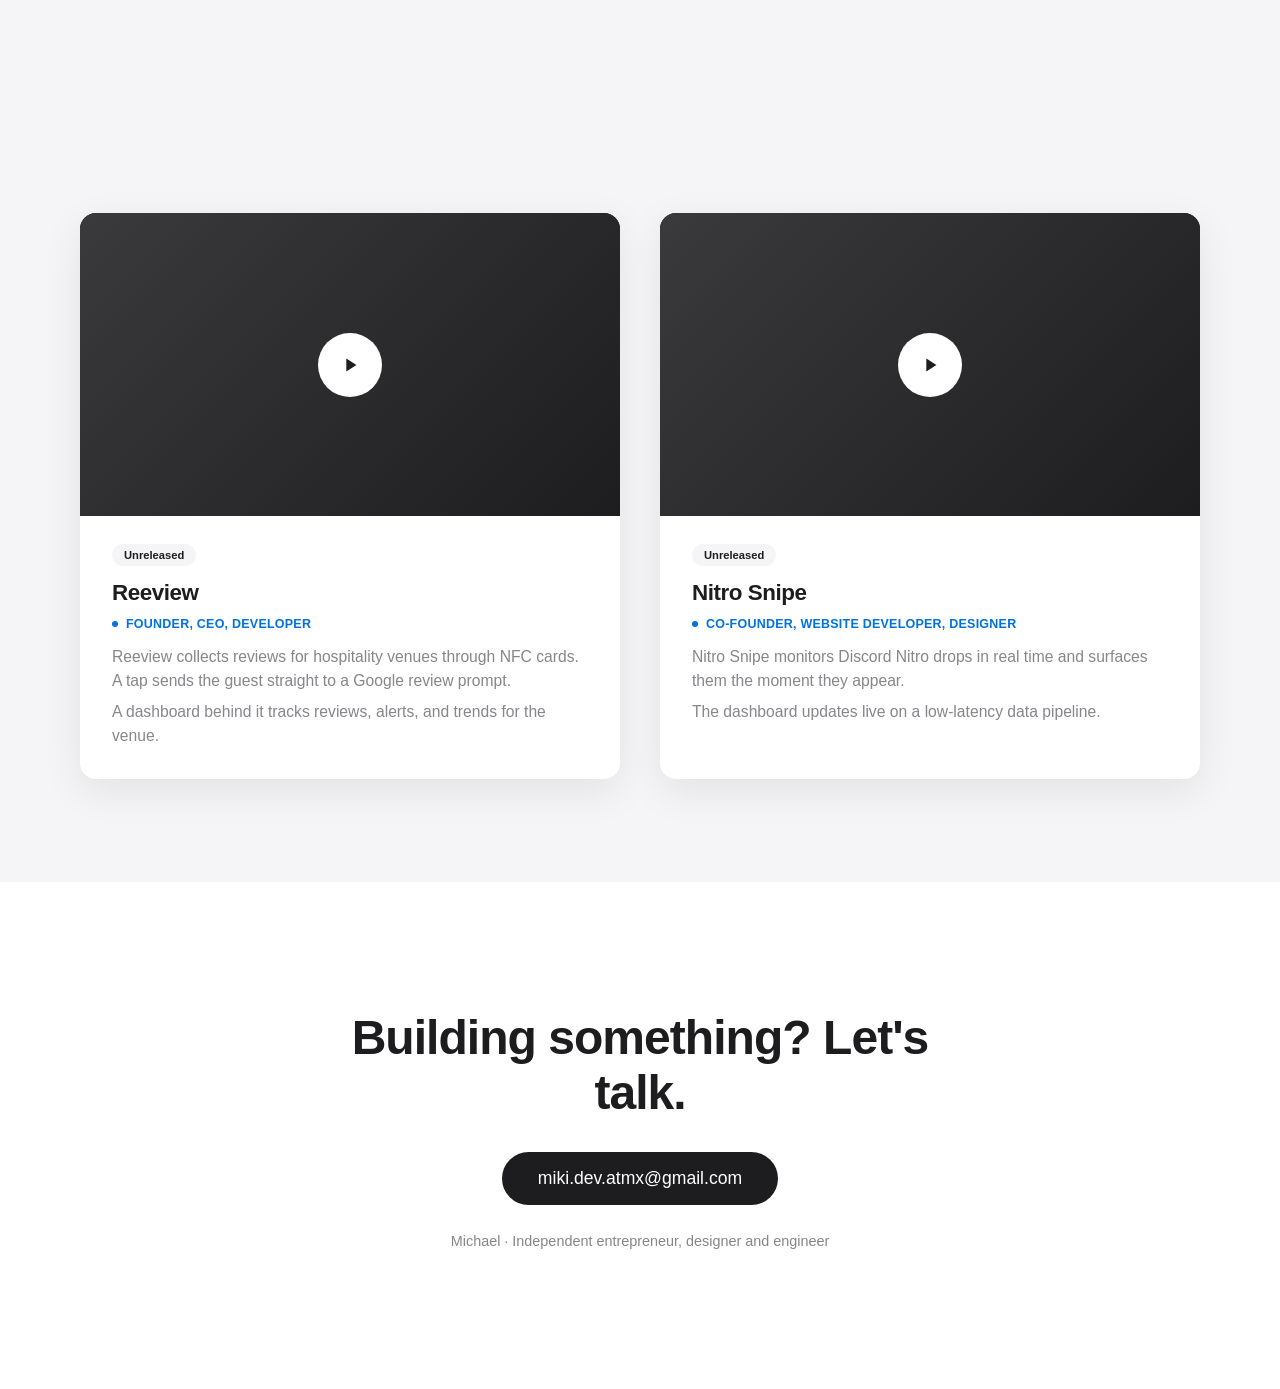
==== commit b03c31be: "Update index.html" ====
--- a/index.html
+++ b/index.html
@@ -6,6 +6,11 @@
 <title>Michael — Brands, products, and the software behind them</title>
 <meta name="description" content="Michael designs brands, builds products, and writes the software behind them.">
 <link rel="stylesheet" href="styles.css">
+<!-- Preload look-in screenshots so they're already cached by the time the
+     person scrolls to the work section. Update paths if filenames change. -->
+<link rel="preload" as="image" href="Assets/topcarne-fallback.png">
+<link rel="preload" as="image" href="Assets/sensoryrestore-fallback.png">
+<link rel="preload" as="image" href="Assets/spectre-fallback.png">
 </head>
 <body>
 
@@ -25,9 +30,12 @@
 
   <!-- ============================= HERO ============================= -->
   <section class="hero">
+    <div class="hero-glow" aria-hidden="true"></div>
     <div class="hero-inner">
       <h1 class="hero-headline" id="hero-headline" aria-label="I build brands, products, and the software behind them.">
-        <!-- Words injected by script.js for word-by-word reveal -->
+        <!-- Words injected by script.js for word-by-word reveal.
+             script.js wraps the word matching data-accent-word in
+             .word-accent for the single-word color treatment. -->
       </h1>
       <p class="hero-subhead reveal">Independent designer, engineer and entrepreneur. I take projects from idea to production, alone.</p>
       <div class="hero-ctas reveal">
@@ -35,6 +43,9 @@
         <a href="#contact" class="btn btn-link">Get in touch <span class="chevron">›</span></a>
       </div>
     </div>
+    <a href="#philosophy" class="hero-scroll-cue reveal" aria-label="Scroll to learn more">
+      <span class="hero-scroll-cue-line"></span>
+    </a>
   </section>
 
   <!-- ============================= PHILOSOPHY (pinned) ============================= -->
@@ -68,8 +79,9 @@
             <span class="chrome-dot"></span>
             <span class="chrome-pill">topcarne.eu</span>
           </div>
-          <div class="lookin-viewport" data-src="https://topcarne.eu" data-fallback="Assets/topcarne-fallback.png">
+          <div class="lookin-viewport">
             <div class="lookin-placeholder"></div>
+            <img class="lookin-shot" src="Assets/topcarne-fallback.png" alt="Top Carne storefront preview" loading="lazy">
           </div>
           <a href="https://topcarne.eu" target="_blank" rel="noopener" class="lookin-overlay">
             <span class="btn btn-primary">Visit Site</span>
@@ -100,8 +112,9 @@
             <span class="chrome-dot"></span>
             <span class="chrome-pill">sensoryrestore.com</span>
           </div>
-          <div class="lookin-viewport" data-src="https://sensoryrestore.com" data-fallback="Assets/sensoryrestore-fallback.png">
+          <div class="lookin-viewport">
             <div class="lookin-placeholder"></div>
+            <img class="lookin-shot" src="Assets/sensoryrestore-fallback.png" alt="Sensory Restore storefront preview" loading="lazy">
           </div>
           <a href="https://sensoryrestore.com" target="_blank" rel="noopener" class="lookin-overlay">
             <span class="btn btn-primary">Visit Site</span>
@@ -132,8 +145,9 @@
             <span class="chrome-dot"></span>
             <span class="chrome-pill">https://spectrerecovery.xyz</span>
           </div>
-          <div class="lookin-viewport" data-src="https://spectrerecovery.xyz" data-fallback="Assets/spectre-fallback.png">
+          <div class="lookin-viewport">
             <div class="lookin-placeholder"></div>
+            <img class="lookin-shot" src="Assets/spectre-fallback.png" alt="Spectre desktop client and dashboard preview" loading="lazy">
           </div>
           <a href="https://spectrerecovery.xyz" target="_blank" rel="noopener" class="lookin-overlay">
             <span class="btn btn-primary">Visit Site</span>
--- a/styles.css
+++ b/styles.css
@@ -462,7 +462,66 @@
   font-size: clamp(1.5rem, 2.5vw, 2rem);
   font-weight: 700;
   letter-spacing: -0.02em;
-  margin-bottom: 0.85rem;
+  margin-bottom: 0.6rem;
+}
+
+/* ---- Role badge ----
+   A small, quiet piece of metadata: what Michael's role was on this
+   project. Sits between the title and the description. Reveals with a
+   left-to-right clip-path sweep (mirrors the hero's word-by-word reveal
+   language) and carries a single pulsing accent dot as its signature
+   detail, restrained to one motion moment rather than a busy badge. */
+
+.role-badge {
+  display: inline-flex;
+  align-items: center;
+  gap: 0.5rem;
+  margin-bottom: 1.1rem;
+  clip-path: inset(0 100% 0 0);
+  transition: clip-path 0.7s var(--ease-reveal);
+}
+
+.reveal.is-visible .role-badge {
+  clip-path: inset(0 0 0 0);
+  transition-delay: 0.25s;
+}
+
+.role-badge::before {
+  content: "";
+  width: 6px;
+  height: 6px;
+  border-radius: 50%;
+  background: var(--blue);
+  flex-shrink: 0;
+  animation: role-pulse 2.4s var(--ease-scroll) infinite;
+}
+
+.role-badge-text {
+  font-size: 0.78rem;
+  font-weight: 600;
+  letter-spacing: 0.02em;
+  text-transform: uppercase;
+  color: var(--blue);
+  white-space: nowrap;
+}
+
+@keyframes role-pulse {
+  0%, 100% {
+    box-shadow: 0 0 0 0 rgba(0, 113, 227, 0.35);
+  }
+  50% {
+    box-shadow: 0 0 0 5px rgba(0, 113, 227, 0);
+  }
+}
+
+@media (prefers-reduced-motion: reduce) {
+  .role-badge {
+    clip-path: inset(0 0 0 0);
+  }
+
+  .role-badge::before {
+    animation: none;
+  }
 }
 
 .lookin-copy p {
@@ -585,7 +644,11 @@
   font-size: 1.4rem;
   font-weight: 700;
   letter-spacing: -0.02em;
-  margin-bottom: 0.7rem;
+  margin-bottom: 0.4rem;
+}
+
+.showcase-copy .role-badge {
+  margin-bottom: 0.9rem;
 }
 
 .showcase-copy p {
